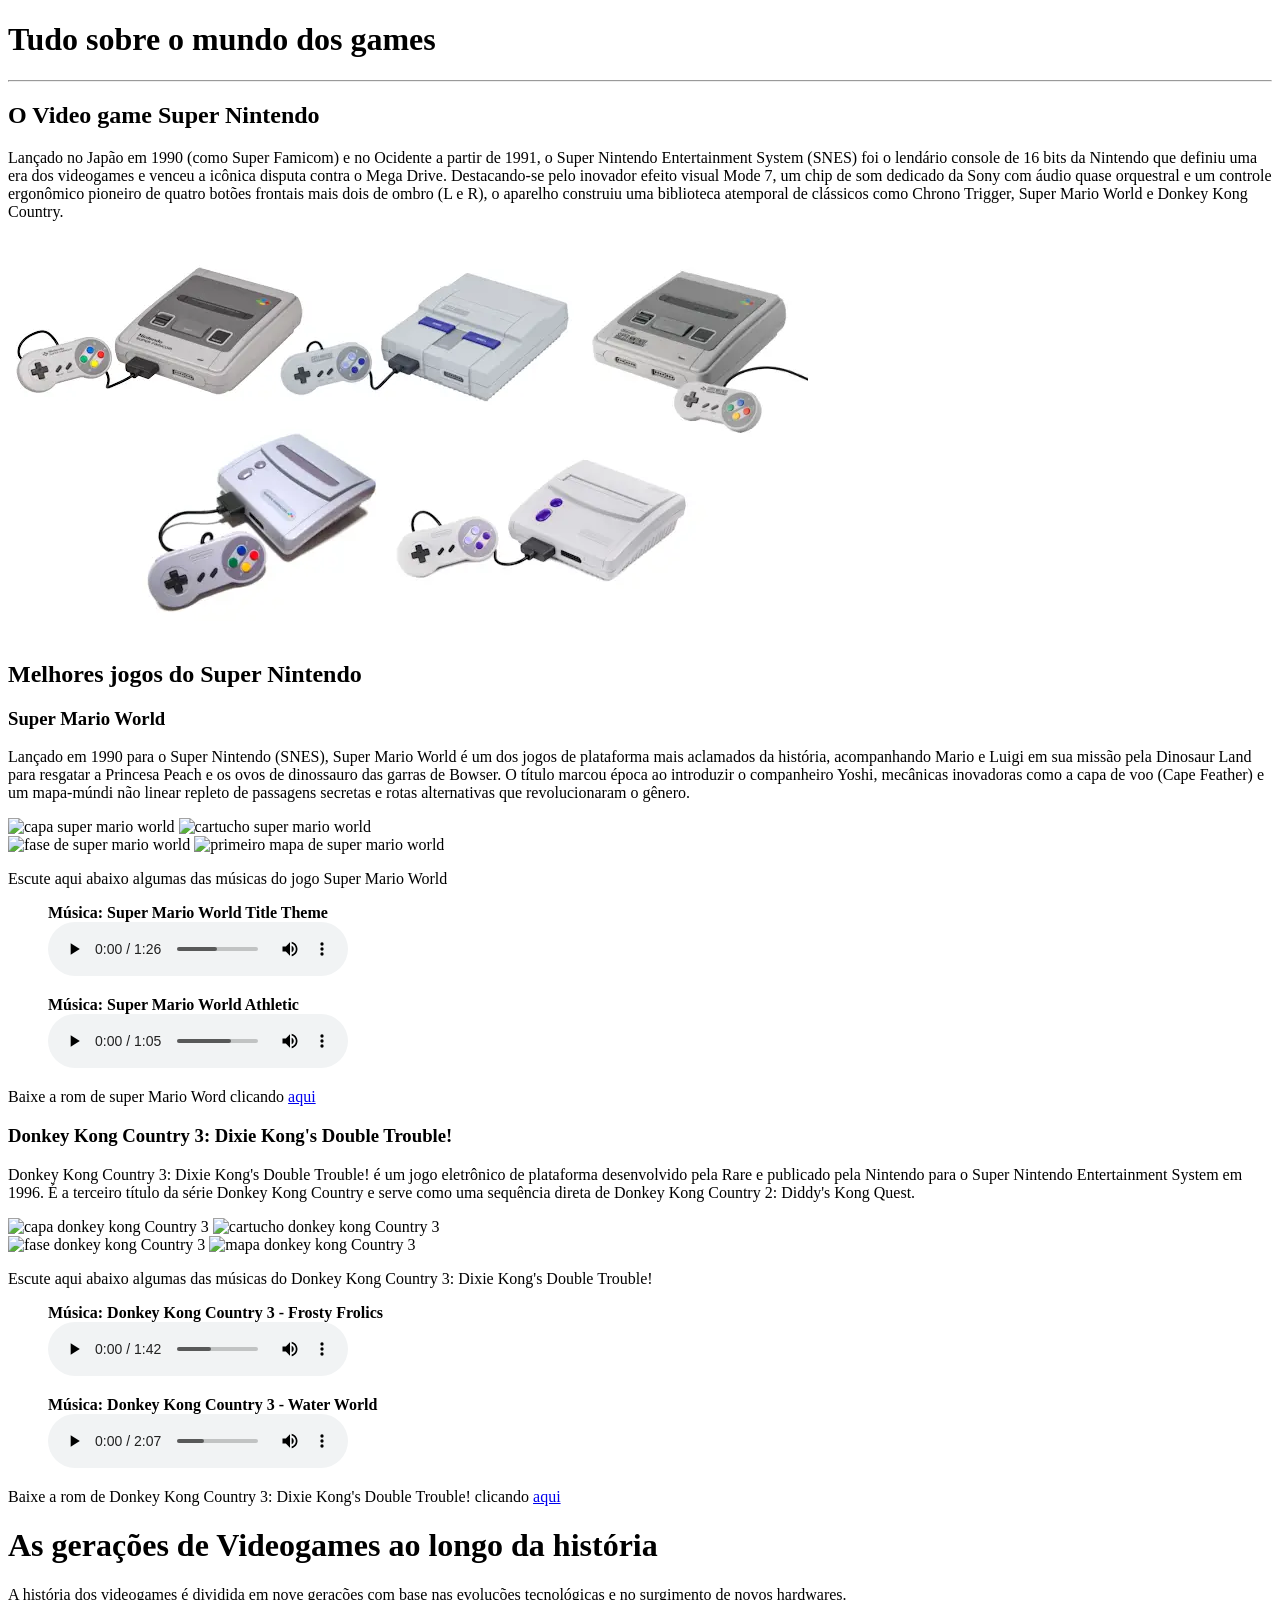
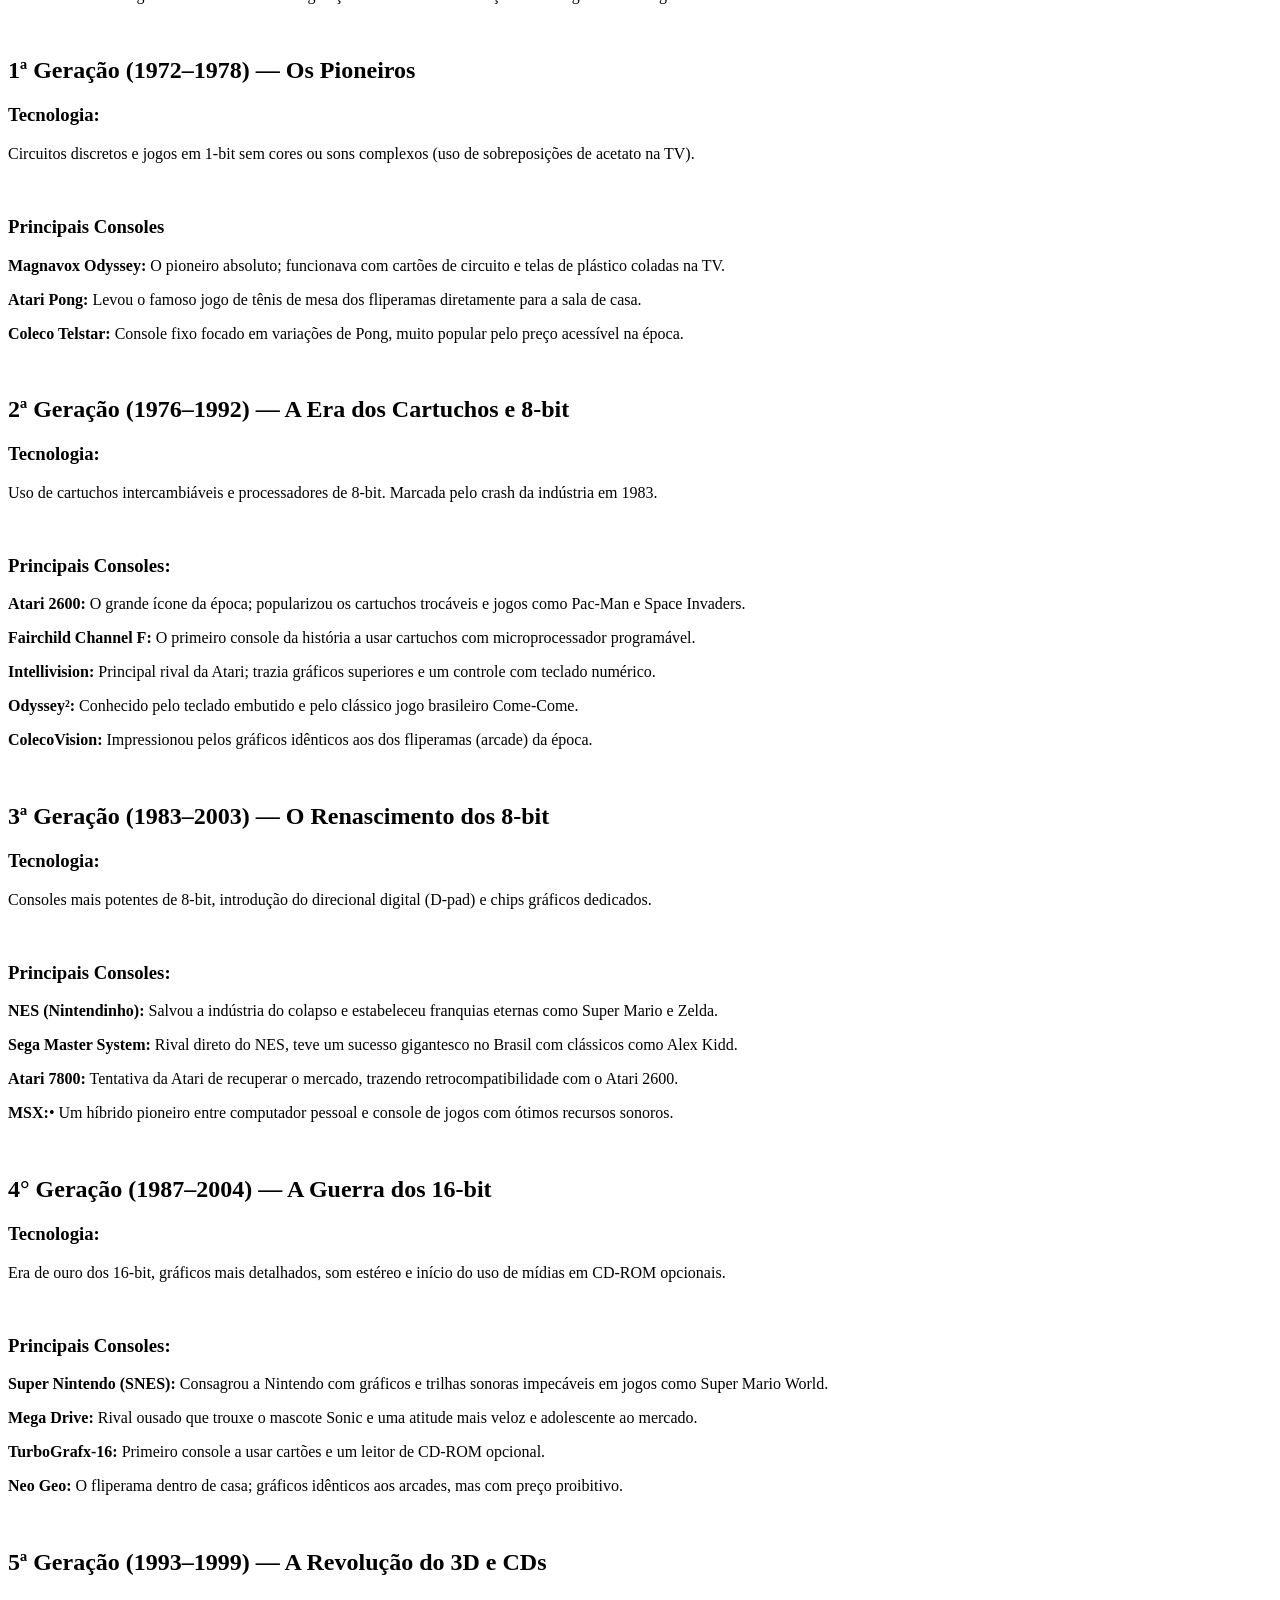
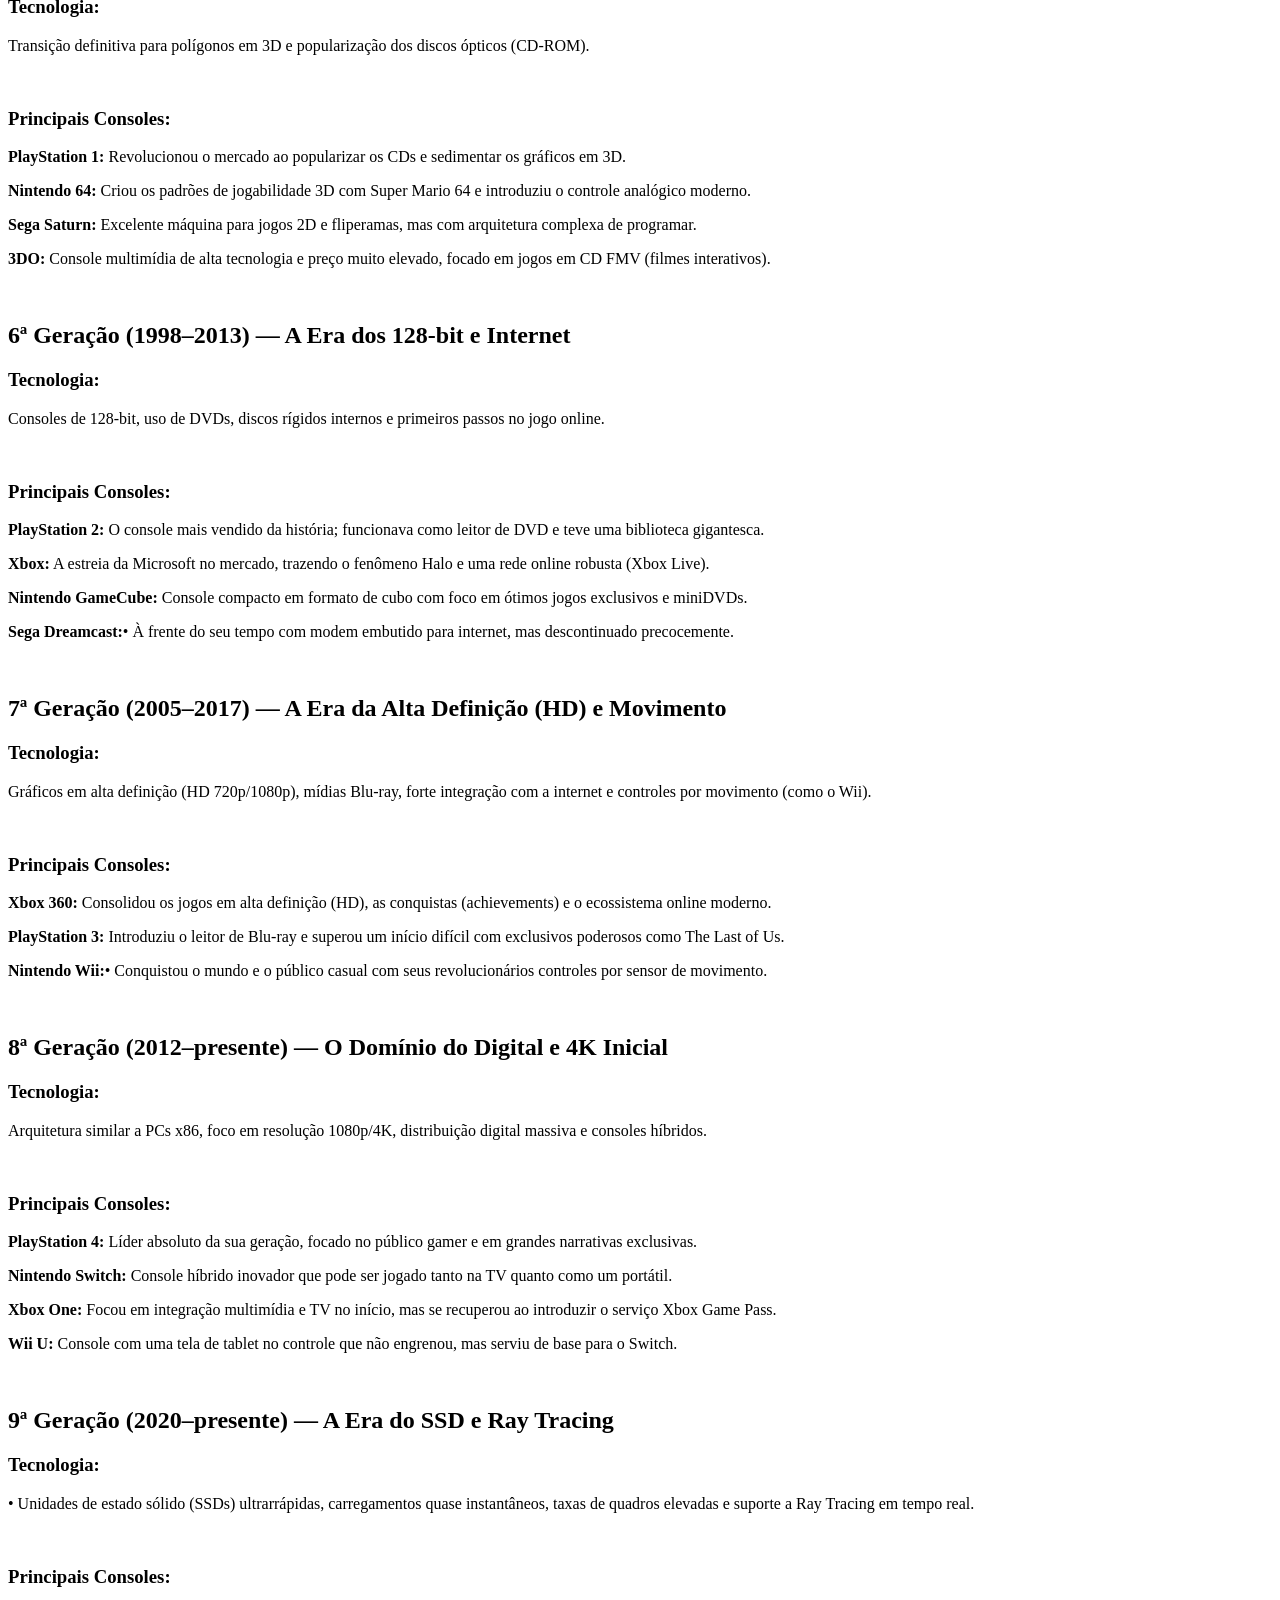
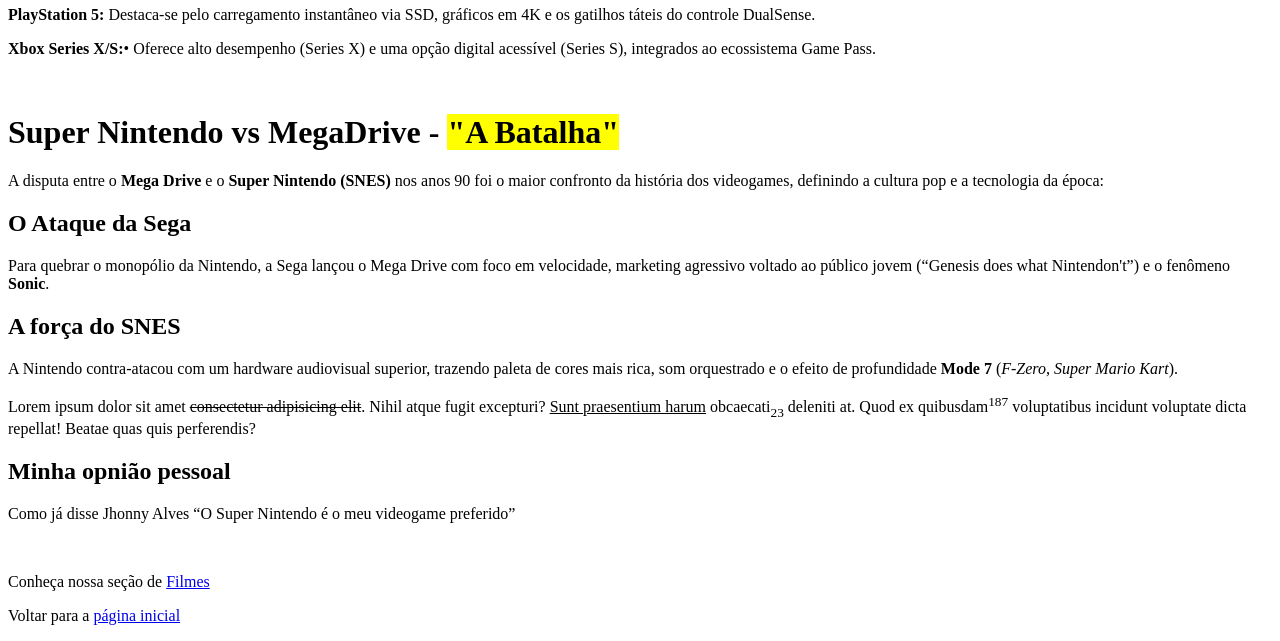
==== Jogos.html @ 0d836fa1 "Tag Audio Nessa aula nós aprendemos a utilizar a Tag audio para poder reproduzir audios usando apena" ====
<!DOCTYPE html>
<html lang="pt-br">
<head>
    <meta charset="UTF-8">
    <meta name="viewport" content="width=device-width, initial-scale=1.0">
    <title>Jogos</title>
    <link rel="shortcut icon" href="pc-favicon.png" type="image/x-icon">
</head>
<body>
    <h1>Tudo sobre o mundo dos games</h1>
    <hr>
    <h2>O Video game Super Nintendo</h2>
  <p>Lançado no Japão em 1990 (como Super Famicom) e no Ocidente a partir de 1991, o Super Nintendo Entertainment System (SNES) foi o lendário console de 16 bits da Nintendo que definiu uma era dos videogames e venceu a icônica disputa contra o Mega Drive. Destacando-se pelo inovador efeito visual Mode 7, um chip de som dedicado da Sony com áudio quase orquestral e um controle ergonômico pioneiro de quatro botões frontais mais dois de ombro (L e R), o aparelho construiu uma biblioteca atemporal de clássicos como Chrono Trigger, Super Mario World e Donkey Kong Country.</p>
  <picture>
    <source media="(min-width: 360 px)" srcset="imagens/super-nintendo-p.webp" type="image/webp">
    <source media="(max-width: 850px)" srcset="imagens/super-nintendo-m.webp" type="image/webp">
    <img src="imagens/super-nintendo-g.webp" alt="Super nintendo G">
  </picture>

  <h2>Melhores jogos do Super Nintendo</h2>
<h3>Super Mario World</h3>
<p>Lançado em 1990 para o Super Nintendo (SNES), Super Mario World é um dos jogos de plataforma mais aclamados da história, acompanhando Mario e Luigi em sua missão pela Dinosaur Land para resgatar a Princesa Peach e os ovos de dinossauro das garras de Bowser. O título marcou época ao introduzir o companheiro Yoshi, mecânicas inovadoras como a capa de voo (Cape Feather) e um mapa-múndi não linear repleto de passagens secretas e rotas alternativas que revolucionaram o gênero.</p>
<img src="imagens/capa super mario world.webp" alt="capa super mario world">  <img src="imagens/cartucho super mario word.webp" alt="cartucho super mario world"> <br> <img src="imagens/Super Mario world 1.jpg" alt="fase de super mario world">  <img src="imagens/Super Mario world 2.jpg" alt="primeiro mapa de super mario world">
<p>Escute aqui abaixo algumas das músicas do jogo Super Mario World</p>
<figure>
  <figcaption><strong>Música: Super Mario World Title Theme</strong></figcaption>
  <audio preload="metadata" autoplay controls loop>
    <source src="audios/Super-Mario-World-Title-Theme.ogg" type="audio/ogg">
    <source src="audios/Super-Mario-World-Title-Theme.mp3" type="audio/mpeg">
<p>Infelizmente seu navegador não suporta reprodução desse áudio. Baixe o arquivo de áudio clicando <a href="audios/Super-Mario-World-Title-Theme.zip" download="Super-Mario-World-Title-Theme.mp3" type="application/zip">aqui</a></p>
  </audio>
</figure>

<figure>
  <figcaption><strong>Música: Super Mario World Athletic</strong></figcaption>
  <audio preload="metadata" autoplay controls loop>
    <source src="audios/Super-Mario-World-Athletic.ogg" type="audio/ogg">
    <source src="audios/Super-Mario-World-Athletic.mp3" type="audio/mpeg">
<p>Infelizmente seu navegador não suporta reprodução desse áudio. Baixe o arquivo de áudio clicando <a href="audios/Super-Mario-World-Athletic.zip" download="Super-Mario-World-Athletic.mp3" type="application/zip">aqui</a></p>
  </audio>
</figure>

<p>Baixe a rom de super Mario Word clicando <a href="site jogos/Super Mario World.zip">aqui</a></p>
<h3>Donkey Kong Country 3: Dixie Kong's Double Trouble!</h3>
<p>Donkey Kong Country 3: Dixie Kong's Double Trouble! é um jogo eletrônico de plataforma desenvolvido pela Rare e publicado pela Nintendo para o Super Nintendo Entertainment System em 1996. É a terceiro título da série Donkey Kong Country e serve como uma sequência direta de Donkey Kong Country 2: Diddy's Kong Quest.</p>
<img src="imagens/Donkey_Kong_Country_3_capa.png" alt="capa donkey kong Country 3"> <img src="imagens/cartucho donkey kong country 3.webp" alt="cartucho donkey kong Country 3"> <br> <img src="imagens/donkey kong country3 - 1.png" alt="fase donkey kong Country 3"> <img src="imagens/mapa donkey kong country 3.png" alt="mapa donkey kong Country 3">

<p>Escute aqui abaixo algumas das músicas do Donkey Kong Country 3: Dixie Kong's Double Trouble!</p>

<figure>
  <figcaption><strong>Música: Donkey Kong Country 3 - Frosty Frolics</strong></figcaption>
  <audio preload="metadata" autoplay controls loop >
  <source src="audios/Donkey-Kong-Country-3-Frosty Frolics.ogg" type="audio/ogg">
  <source src="audios/Donkey-Kong-Country-3-Frosty Frolics.mp3" type="audio/mpeg">
  <p>Infelizmente seu navegador não suporta reprodução desse áudio. Baixe o arquivo de áudio clicando <a href="audios/Donkey-Kong-Country-3-Frosty Frolics.zip" download="Donkey-Kong-Country-3-Frosty Frolics.mp3" type="application/zip">aqui</a></p>
  </audio>
</figure>

<figure>
  <figcaption><strong>Música: Donkey Kong Country 3 - Water World</strong></figcaption>
  <audio preload="metadata" autoplay controls loop >
  <source src="audios/Donkey-Kong-Country-3-Water-World.ogg" type="audio/ogg">
  <source src="audios/Donkey-Kong-Country-3-Water-World.mp3" type="audio/mpeg">
  <p>Infelizmente seu navegador não suporta reprodução desse áudio. Baixe o arquivo de áudio clicando <a href="audios/Donkey-Kong-Country-3-Water-World.zip" download="Donkey-Kong-Country-3-Water-World.mp3" type="application/zip">aqui</a></p>
</audio>
</figure>

<p>Baixe a rom de Donkey Kong Country 3: Dixie Kong's Double Trouble! clicando <a href="site jogos/Donkey Kong Country 3 - Dixie Kong's Double Trouble.zip" download="Donkey-Kong-Country-3-:-Dixie-Kong's-Double-Trouble!" type="application/zip">aqui</a> </p>

<h1>As gerações de Videogames ao longo da história</h1>
<p>A história dos videogames é dividida em nove gerações com base nas evoluções tecnológicas e no surgimento de novos hardwares.</p>
<br>
<h2>1ª Geração (1972–1978) — Os Pioneiros</h2>
<h3>Tecnologia:</h3>
<p>Circuitos discretos e jogos em 1-bit sem cores ou sons complexos (uso de sobreposições de acetato na TV).</p>
<br>
<h3>Principais Consoles</h3>
<p> <strong>Magnavox Odyssey:</strong> O pioneiro absoluto; funcionava com cartões de circuito e telas de plástico coladas na TV.</p>
<p><strong>Atari Pong:</strong> Levou o famoso jogo de tênis de mesa dos fliperamas diretamente para a sala de casa.</p>
<p> <strong>Coleco Telstar:</strong>  Console fixo focado em variações de Pong, muito popular pelo preço acessível na época.</p>
<br>
  <h2>2ª Geração (1976–1992) — A Era dos Cartuchos e 8-bit</h2>
  <h3>Tecnologia:</h3>
<p> Uso de cartuchos intercambiáveis e processadores de 8-bit. Marcada pelo crash da indústria em 1983.</p>
<br>
<h3>Principais Consoles:</h3>
<p><strong>Atari 2600:</strong> O grande ícone da época; popularizou os cartuchos trocáveis e jogos como Pac-Man e Space Invaders.</p>
<p><strong>Fairchild Channel F:</strong> O primeiro console da história a usar cartuchos com microprocessador programável.</p>
<p><strong>Intellivision:</strong> Principal rival da Atari; trazia gráficos superiores e um controle com teclado numérico.</p>
<p><strong>Odyssey²:</strong> Conhecido pelo teclado embutido e pelo clássico jogo brasileiro Come-Come.</p>
<p><strong>ColecoVision:</strong> Impressionou pelos gráficos idênticos aos dos fliperamas (arcade) da época.
</p>

<br>
<h2>3ª Geração (1983–2003) — O Renascimento dos 8-bit</h2>
<h3>Tecnologia:</h3>
<p>Consoles mais potentes de 8-bit, introdução do direcional digital (D-pad) e chips gráficos dedicados.</p>
<br>
<h3>Principais Consoles:</h3>
<p><strong>NES (Nintendinho):</strong> Salvou a indústria do colapso e estabeleceu franquias eternas como Super Mario e Zelda.</p>
<p><strong>Sega Master System:</strong> Rival direto do NES, teve um sucesso gigantesco no Brasil com clássicos como Alex Kidd.</p>
<p><strong>Atari 7800:</strong> Tentativa da Atari de recuperar o mercado, trazendo retrocompatibilidade com o Atari 2600.</p>
<p><strong>MSX:</strong>•  Um híbrido pioneiro entre computador pessoal e console de jogos com ótimos recursos sonoros.
</p>

<br>
<h2>4° Geração (1987–2004) — A Guerra dos 16-bit</h2>
<h3>Tecnologia:</h3>
<p>Era de ouro dos 16-bit, gráficos mais detalhados, som estéreo e início do uso de mídias em CD-ROM opcionais.</p>
<br>
<h3>Principais Consoles:</h3>
<p><strong>Super Nintendo (SNES):</strong> Consagrou a Nintendo com gráficos e trilhas sonoras impecáveis em jogos como Super Mario World.</p>
<p><strong>Mega Drive:</strong> Rival ousado que trouxe o mascote Sonic e uma atitude mais veloz e adolescente ao mercado.</p>
<p><strong>TurboGrafx-16:</strong> Primeiro console a usar cartões e um leitor de CD-ROM opcional.</p>
<p><strong>Neo Geo:</strong> O fliperama dentro de casa; gráficos idênticos aos arcades, mas com preço proibitivo.</p>

<br>
<h2>5ª Geração (1993–1999) — A Revolução do 3D e CDs</h2>
<h3>Tecnologia:</h3>
<p> Transição definitiva para polígonos em 3D e popularização dos discos ópticos (CD-ROM).</p>
<br>
<h3>Principais Consoles:</h3>
<p><strong>PlayStation 1:</strong> Revolucionou o mercado ao popularizar os CDs e sedimentar os gráficos em 3D.</p>
<p><strong>Nintendo 64:</strong> Criou os padrões de jogabilidade 3D com Super Mario 64 e introduziu o controle analógico moderno.</p>
<p><strong>Sega Saturn:</strong> Excelente máquina para jogos 2D e fliperamas, mas com arquitetura complexa de programar.</p>
<p><strong>3DO:</strong> Console multimídia de alta tecnologia e preço muito elevado, focado em jogos em CD FMV (filmes interativos).</p>

<br>
<h2>6ª Geração (1998–2013) — A Era dos 128-bit e Internet</h2>
<h3>Tecnologia:</h3>
<p>Consoles de 128-bit, uso de DVDs, discos rígidos internos e primeiros passos no jogo online.</p>
<br>
<h3>Principais Consoles:</h3>
<p><strong>PlayStation 2:</strong> O console mais vendido da história; funcionava como leitor de DVD e teve uma biblioteca gigantesca.</p>
<p><strong>Xbox:</strong> A estreia da Microsoft no mercado, trazendo o fenômeno Halo e uma rede online robusta (Xbox Live).</p>
<p><strong>Nintendo GameCube:</strong> Console compacto em formato de cubo com foco em ótimos jogos exclusivos e miniDVDs.</p>
<p><strong>Sega Dreamcast:</strong>•  À frente do seu tempo com modem embutido para internet, mas descontinuado precocemente.
</p>

<br>
<h2>7ª Geração (2005–2017) — A Era da Alta Definição (HD) e Movimento</h2>
<h3>Tecnologia:</h3>
<p> Gráficos em alta definição (HD 720p/1080p), mídias Blu-ray, forte integração com a internet e controles por movimento (como o Wii).</p>
<br>
<h3>Principais Consoles:</h3>
<p><strong>Xbox 360:</strong> Consolidou os jogos em alta definição (HD), as conquistas (achievements) e o ecossistema online moderno.</p>
<p><strong>PlayStation 3:</strong> Introduziu o leitor de Blu-ray e superou um início difícil com exclusivos poderosos como The Last of Us.</p>
<p><strong>Nintendo Wii:</strong>•  Conquistou o mundo e o público casual com seus revolucionários controles por sensor de movimento.
</p>

<br>
<h2>8ª Geração (2012–presente) — O Domínio do Digital e 4K Inicial</h2>
<h3>Tecnologia:</h3>
<p>Arquitetura similar a PCs x86, foco em resolução 1080p/4K, distribuição digital massiva e consoles híbridos.</p>
<br>
<h3>Principais Consoles:</h3>
<p><strong>PlayStation 4:</strong> Líder absoluto da sua geração, focado no público gamer e em grandes narrativas exclusivas.</p>
<p><strong>Nintendo Switch:</strong> Console híbrido inovador que pode ser jogado tanto na TV quanto como um portátil.</p>
<p><strong>Xbox One:</strong> Focou em integração multimídia e TV no início, mas se recuperou ao introduzir o serviço Xbox Game Pass.</p>
<p><strong>Wii U:</strong> Console com uma tela de tablet no controle que não engrenou, mas serviu de base para o Switch.</p>

<br>
<h2>9ª Geração (2020–presente) — A Era do SSD e Ray Tracing</h2>
<h3>Tecnologia:</h3>
<p>• Unidades de estado sólido (SSDs) ultrarrápidas, carregamentos quase instantâneos, taxas de quadros elevadas e suporte a Ray Tracing em tempo real.</p><br>
<h3>Principais Consoles:</h3>
<p><strong>PlayStation 5:</strong> Destaca-se pelo carregamento instantâneo via SSD, gráficos em 4K e os gatilhos táteis do controle DualSense.</p>
<p><strong>Xbox Series X/S:</strong>•  Oferece alto desempenho (Series X) e uma opção digital acessível (Series S), integrados ao ecossistema Game Pass.
</p>
<br>
<h1>Super Nintendo vs MegaDrive - <MARK>"A Batalha"</MARK></h1>
<p>A disputa entre o <strong>Mega Drive</strong> e o <strong>Super Nintendo (SNES)</strong> nos anos 90 foi o maior confronto da história dos videogames, definindo a cultura pop e a tecnologia da época:</p>
<h2>O Ataque da Sega</h2>
<p>Para quebrar o monopólio da Nintendo, a Sega lançou o Mega Drive com foco em velocidade, marketing agressivo voltado ao público jovem (<q>Genesis does what Nintendon't</q>) e o fenômeno <strong>Sonic</strong>.</p>
<h2>A força do SNES</h2>
<P>A Nintendo contra-atacou com um hardware audiovisual superior, trazendo paleta de cores mais rica, som orquestrado e o efeito de profundidade <STRONG>Mode 7</STRONG> (<I>F-Zero, Super Mario Kart</I>).</P>
<P>Lorem ipsum dolor sit amet <DEL>consectetur adipisicing elit</DEL>. Nihil atque fugit excepturi? <INS>Sunt praesentium harum</INS> obcaecati<SUB>23</SUB> deleniti at. Quod ex quibusdam<SUP>187</SUP> voluptatibus incidunt voluptate dicta repellat! Beatae quas quis perferendis?</P>
<H2>Minha opnião pessoal</H2>
<p>Como já disse Jhonny Alves <q>O Super Nintendo é o meu videogame preferido</q></p>
<br>
<p>Conheça nossa seção de <a href="site filmes/Filmes.html">Filmes</a></p>
<p>Voltar para a <a href="index.html">página inicial</a></p>
</body>
</html>
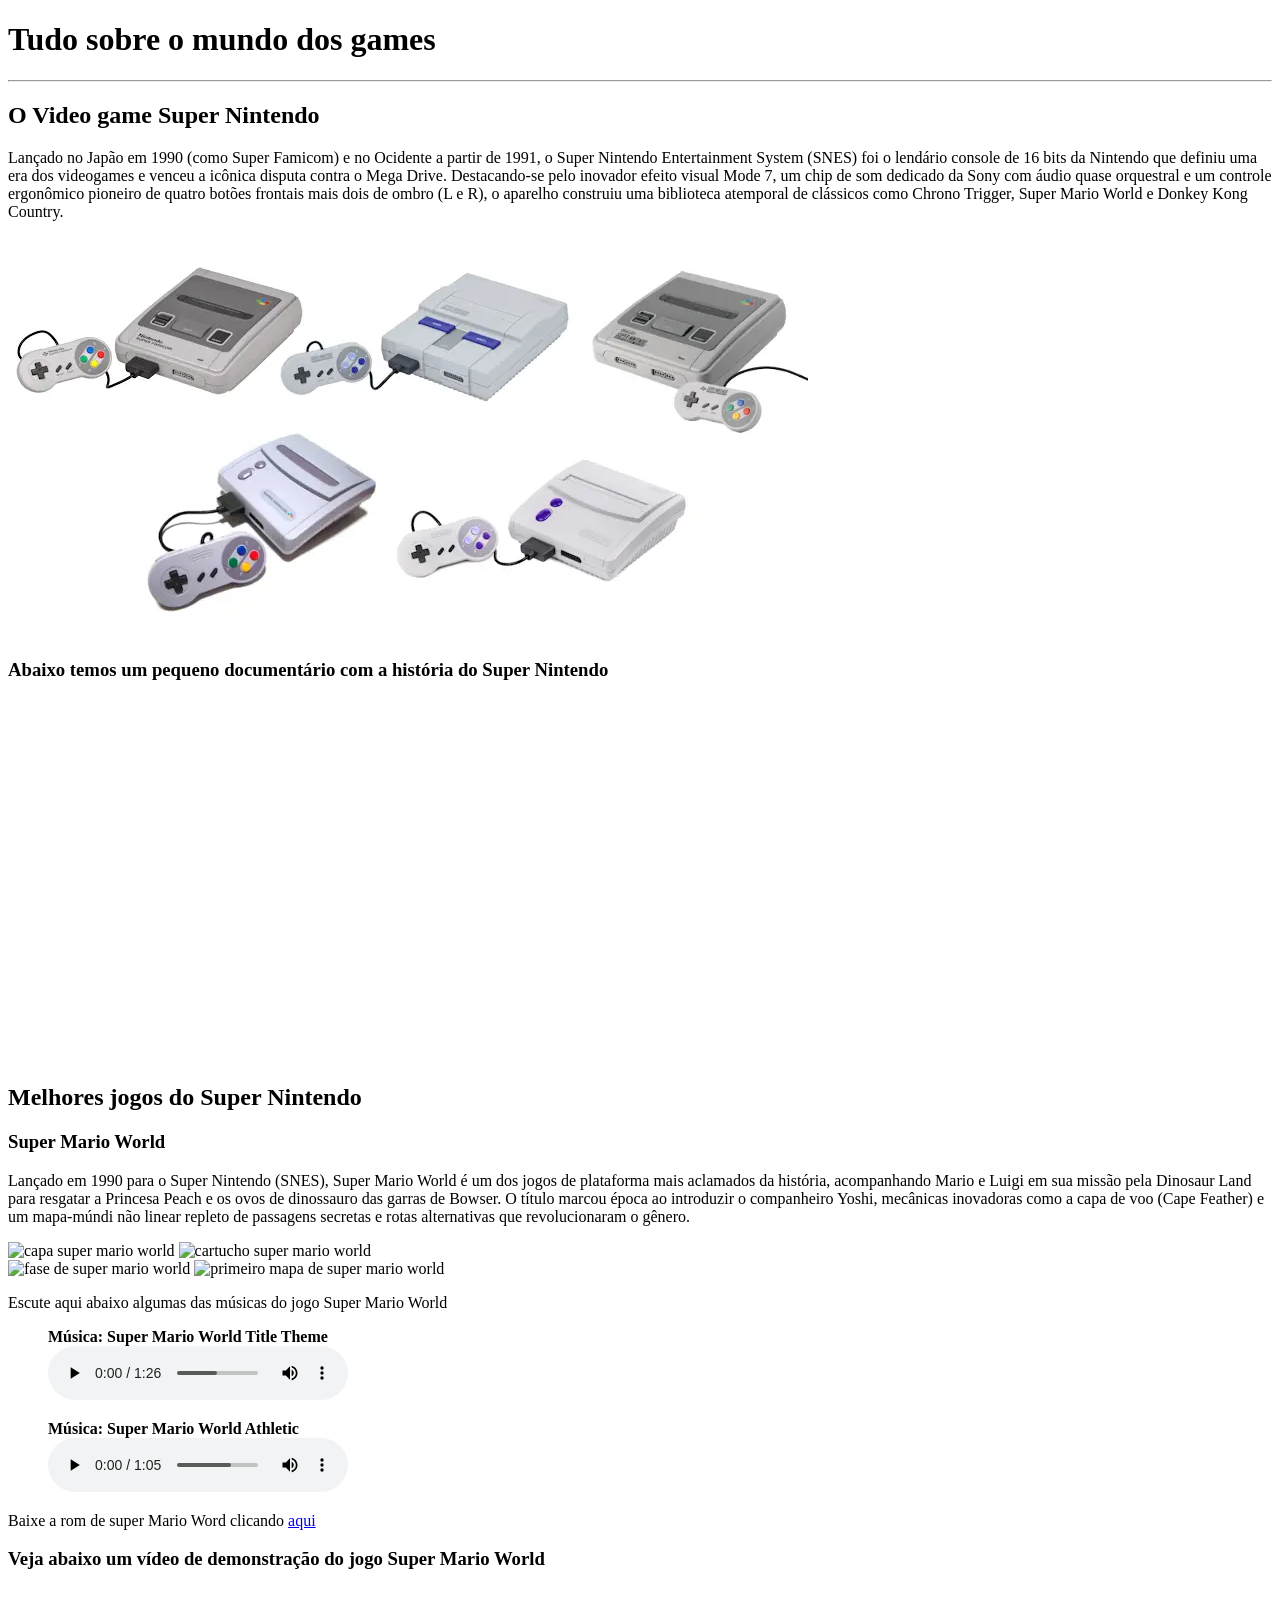
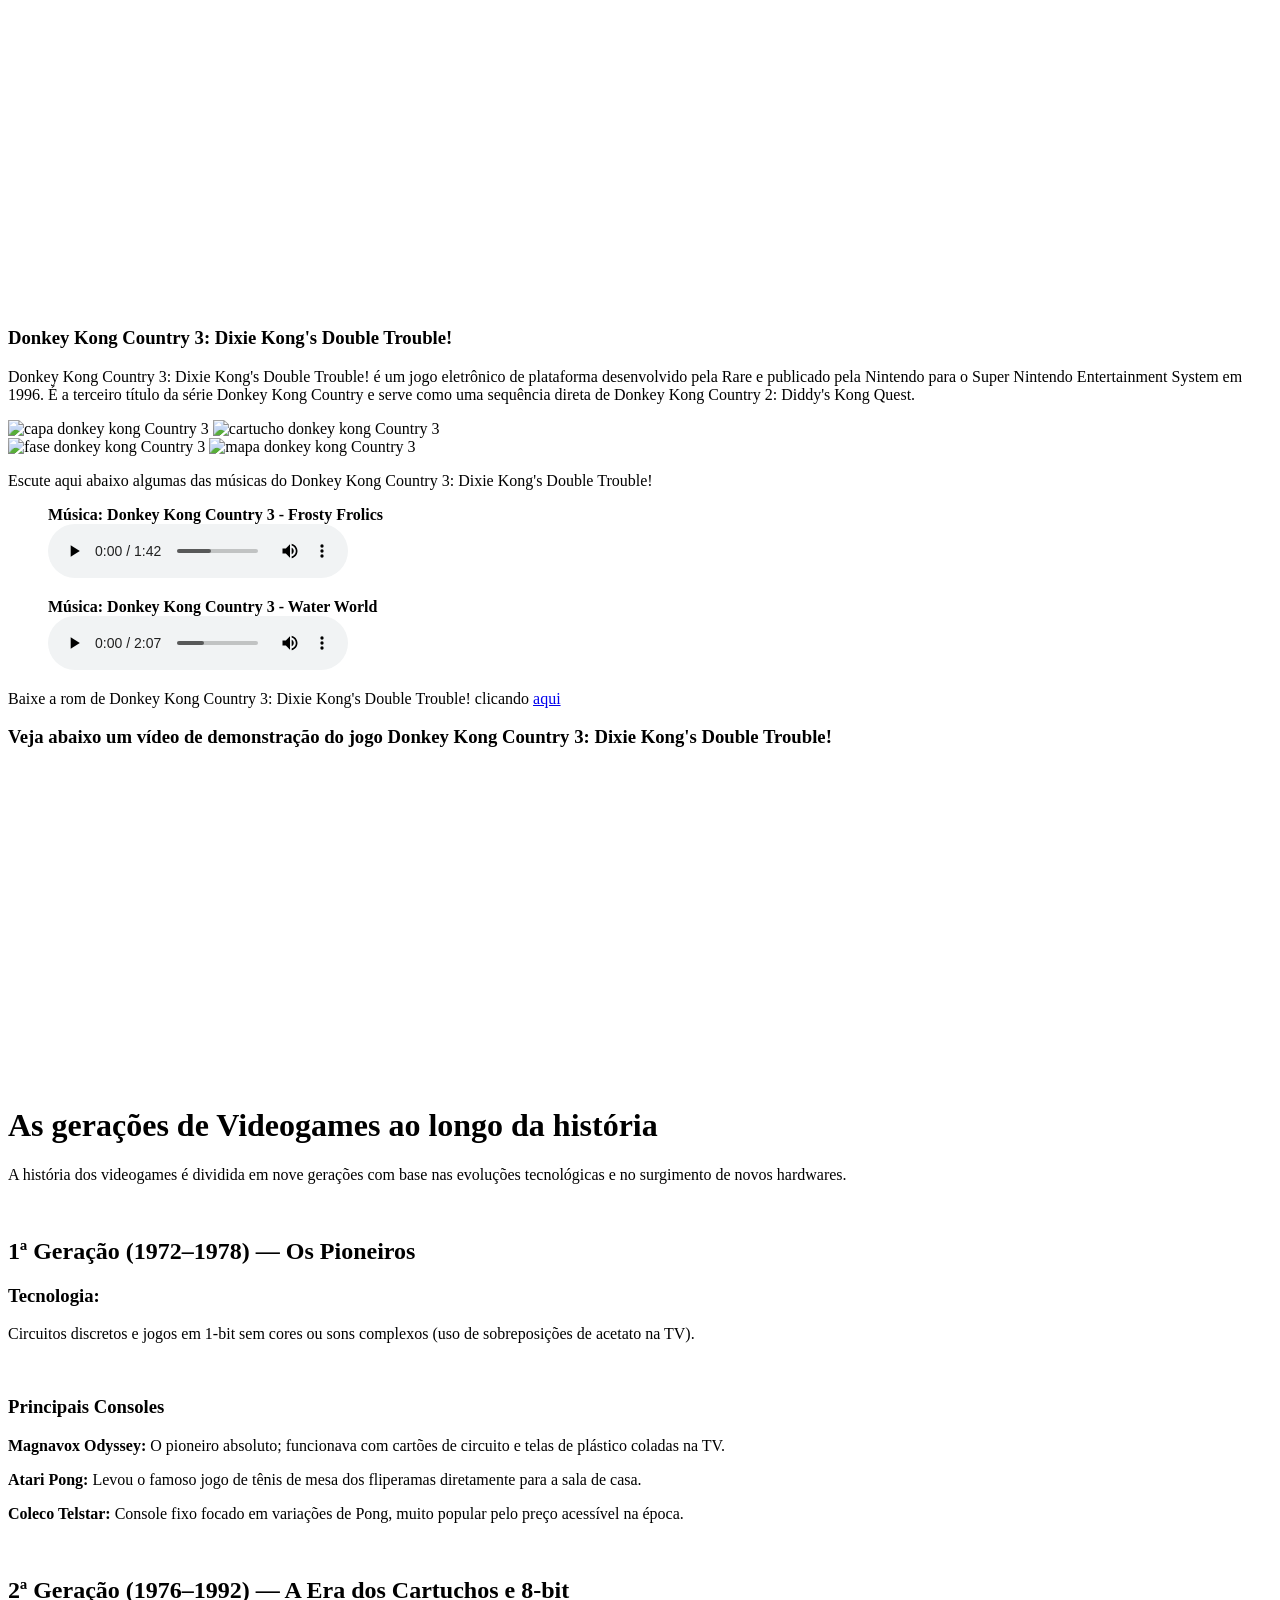
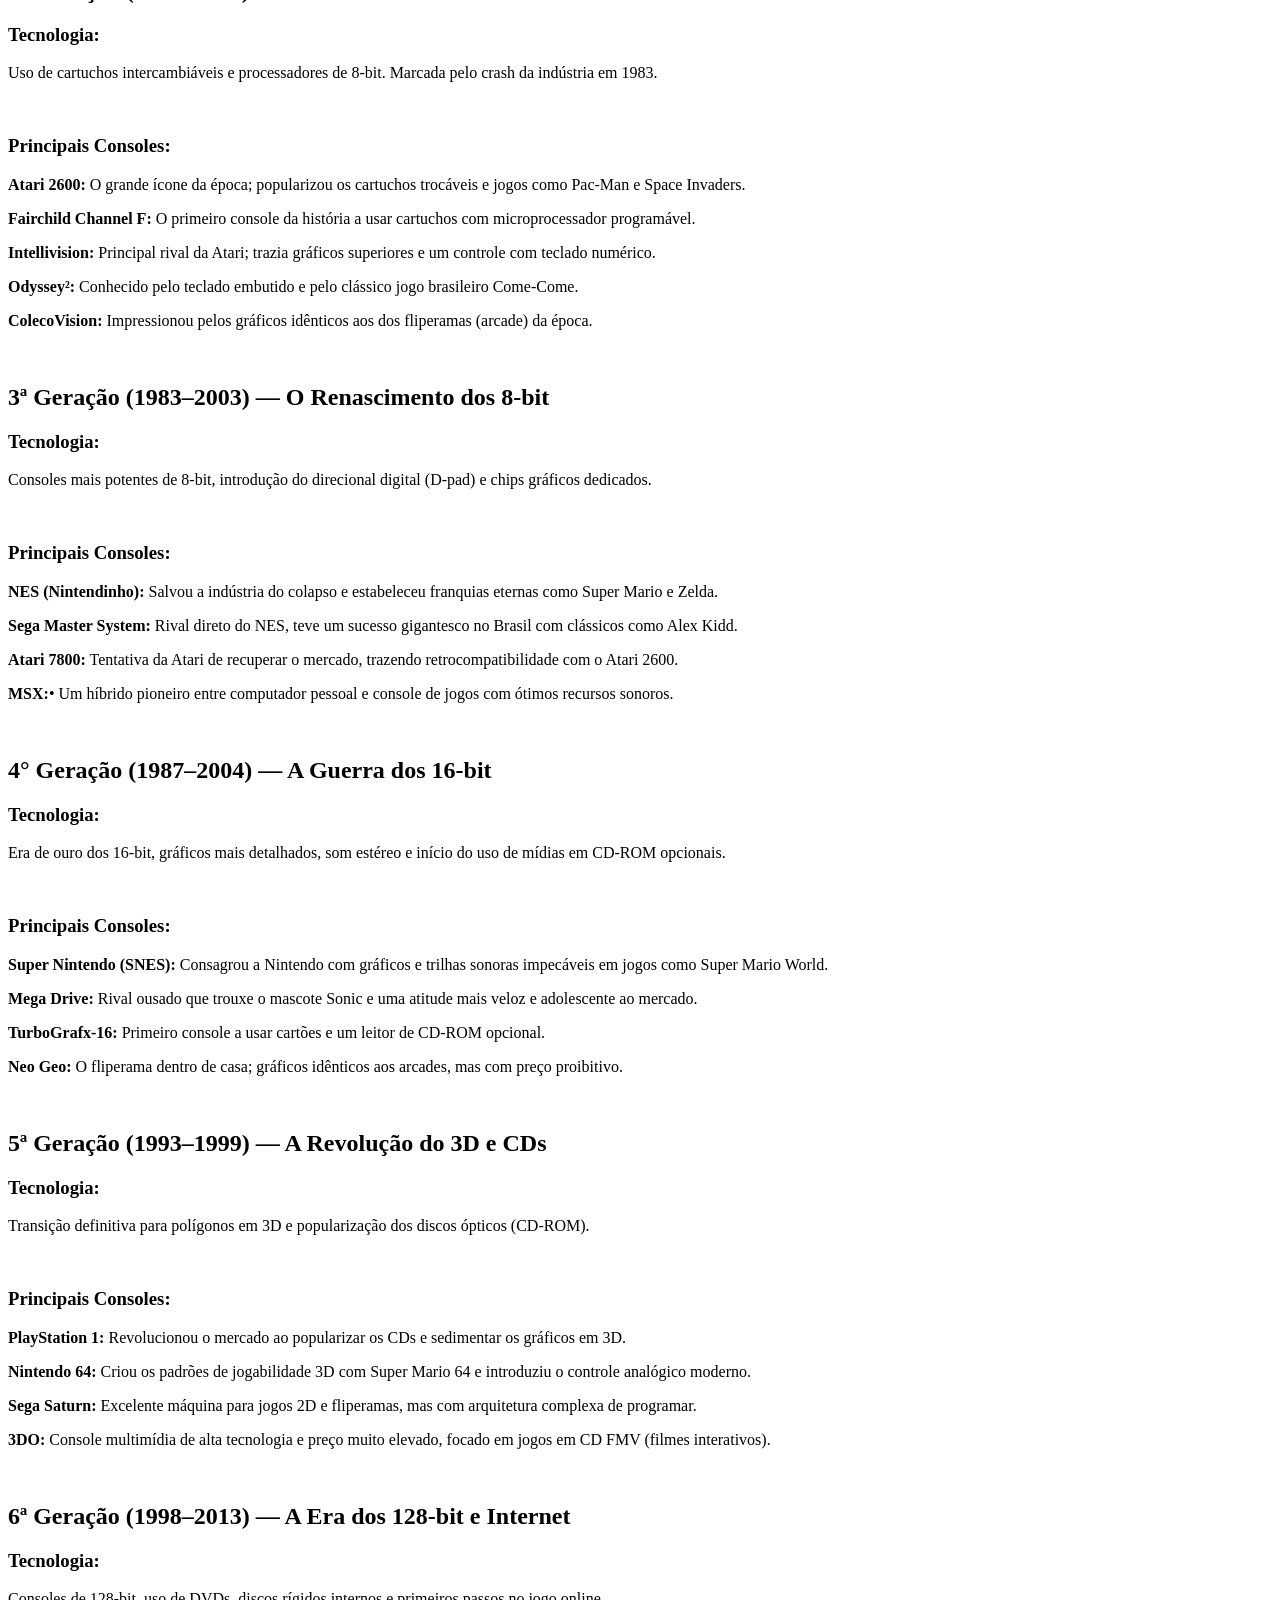
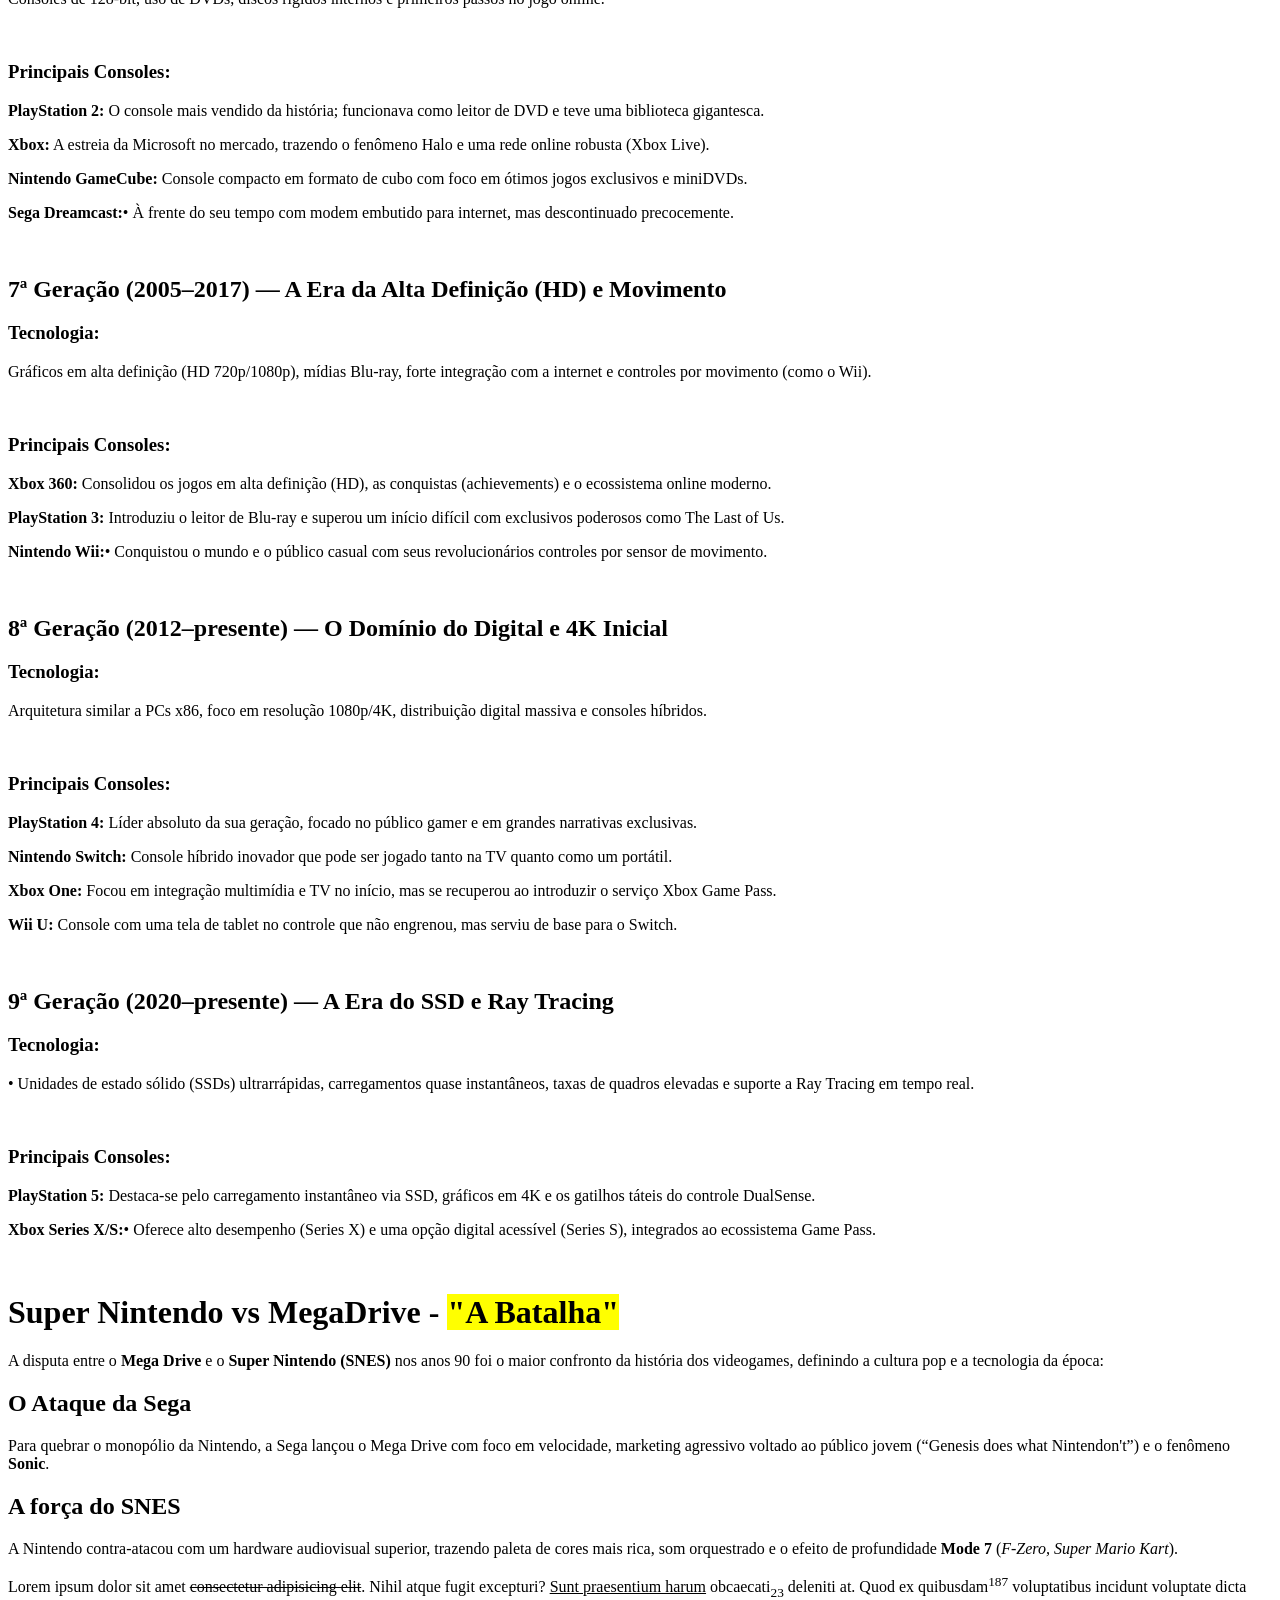
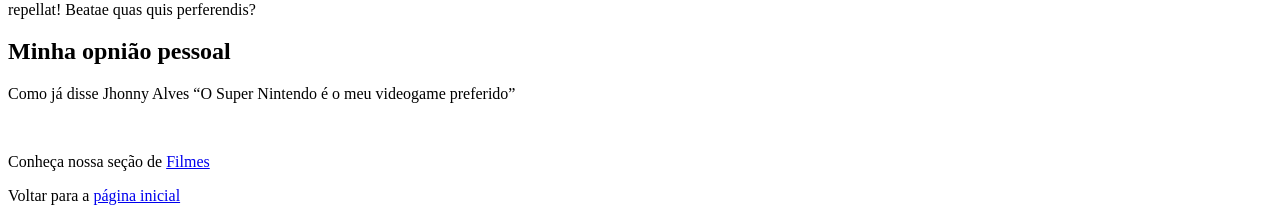
==== commit 329e3bcd: "adicionando videos no nosso site Nessa aula nós adicionamos vídeos em nosso site, fizemos isso de 3 " ====
--- a/Jogos.html
+++ b/Jogos.html
@@ -16,6 +16,8 @@
     <source media="(max-width: 850px)" srcset="imagens/super-nintendo-m.webp" type="image/webp">
     <img src="imagens/super-nintendo-g.webp" alt="Super nintendo G">
   </picture>
+  <h3>Abaixo temos um pequeno documentário com a história do Super Nintendo</h3>
+  <iframe title="vimeo-player" src="https://player.vimeo.com/video/589520362?h=af48148ea2" width="640" height="360" frameborder="0" referrerpolicy="strict-origin-when-cross-origin" allow="autoplay; fullscreen; picture-in-picture; clipboard-write; encrypted-media; web-share"   allowfullscreen></iframe>
 
   <h2>Melhores jogos do Super Nintendo</h2>
 <h3>Super Mario World</h3>
@@ -24,7 +26,7 @@
 <p>Escute aqui abaixo algumas das músicas do jogo Super Mario World</p>
 <figure>
   <figcaption><strong>Música: Super Mario World Title Theme</strong></figcaption>
-  <audio preload="metadata" autoplay controls loop>
+  <audio preload="metadata" controls loop>
     <source src="audios/Super-Mario-World-Title-Theme.ogg" type="audio/ogg">
     <source src="audios/Super-Mario-World-Title-Theme.mp3" type="audio/mpeg">
 <p>Infelizmente seu navegador não suporta reprodução desse áudio. Baixe o arquivo de áudio clicando <a href="audios/Super-Mario-World-Title-Theme.zip" download="Super-Mario-World-Title-Theme.mp3" type="application/zip">aqui</a></p>
@@ -33,7 +35,7 @@
 
 <figure>
   <figcaption><strong>Música: Super Mario World Athletic</strong></figcaption>
-  <audio preload="metadata" autoplay controls loop>
+  <audio preload="metadata" controls loop>
     <source src="audios/Super-Mario-World-Athletic.ogg" type="audio/ogg">
     <source src="audios/Super-Mario-World-Athletic.mp3" type="audio/mpeg">
 <p>Infelizmente seu navegador não suporta reprodução desse áudio. Baixe o arquivo de áudio clicando <a href="audios/Super-Mario-World-Athletic.zip" download="Super-Mario-World-Athletic.mp3" type="application/zip">aqui</a></p>
@@ -41,6 +43,10 @@
 </figure>
 
 <p>Baixe a rom de super Mario Word clicando <a href="site jogos/Super Mario World.zip">aqui</a></p>
+<h3>Veja abaixo um vídeo de demonstração do jogo Super Mario World</h3>
+
+<iframe width="560" height="315" src="https://www.youtube.com/embed/Vxg5eOPmzHI?si=D__7NCGWqRuaHhAO" title="YouTube video player" frameborder="0" allow="accelerometer; autoplay; clipboard-write; encrypted-media; gyroscope; picture-in-picture; web-share" referrerpolicy="strict-origin-when-cross-origin" allowfullscreen></iframe>
+
 <h3>Donkey Kong Country 3: Dixie Kong's Double Trouble!</h3>
 <p>Donkey Kong Country 3: Dixie Kong's Double Trouble! é um jogo eletrônico de plataforma desenvolvido pela Rare e publicado pela Nintendo para o Super Nintendo Entertainment System em 1996. É a terceiro título da série Donkey Kong Country e serve como uma sequência direta de Donkey Kong Country 2: Diddy's Kong Quest.</p>
 <img src="imagens/Donkey_Kong_Country_3_capa.png" alt="capa donkey kong Country 3"> <img src="imagens/cartucho donkey kong country 3.webp" alt="cartucho donkey kong Country 3"> <br> <img src="imagens/donkey kong country3 - 1.png" alt="fase donkey kong Country 3"> <img src="imagens/mapa donkey kong country 3.png" alt="mapa donkey kong Country 3">
@@ -49,7 +55,7 @@
 
 <figure>
   <figcaption><strong>Música: Donkey Kong Country 3 - Frosty Frolics</strong></figcaption>
-  <audio preload="metadata" autoplay controls loop >
+  <audio preload="metadata"  controls loop >
   <source src="audios/Donkey-Kong-Country-3-Frosty Frolics.ogg" type="audio/ogg">
   <source src="audios/Donkey-Kong-Country-3-Frosty Frolics.mp3" type="audio/mpeg">
   <p>Infelizmente seu navegador não suporta reprodução desse áudio. Baixe o arquivo de áudio clicando <a href="audios/Donkey-Kong-Country-3-Frosty Frolics.zip" download="Donkey-Kong-Country-3-Frosty Frolics.mp3" type="application/zip">aqui</a></p>
@@ -58,7 +64,7 @@
 
 <figure>
   <figcaption><strong>Música: Donkey Kong Country 3 - Water World</strong></figcaption>
-  <audio preload="metadata" autoplay controls loop >
+  <audio preload="metadata"  controls loop >
   <source src="audios/Donkey-Kong-Country-3-Water-World.ogg" type="audio/ogg">
   <source src="audios/Donkey-Kong-Country-3-Water-World.mp3" type="audio/mpeg">
   <p>Infelizmente seu navegador não suporta reprodução desse áudio. Baixe o arquivo de áudio clicando <a href="audios/Donkey-Kong-Country-3-Water-World.zip" download="Donkey-Kong-Country-3-Water-World.mp3" type="application/zip">aqui</a></p>
@@ -66,6 +72,9 @@
 </figure>
 
 <p>Baixe a rom de Donkey Kong Country 3: Dixie Kong's Double Trouble! clicando <a href="site jogos/Donkey Kong Country 3 - Dixie Kong's Double Trouble.zip" download="Donkey-Kong-Country-3-:-Dixie-Kong's-Double-Trouble!" type="application/zip">aqui</a> </p>
+
+<h3>Veja abaixo um vídeo de demonstração do jogo Donkey Kong Country 3: Dixie Kong's Double Trouble!</h3>
+<iframe width="560" height="315" src="https://www.youtube.com/embed/dT3-qdoVihY?si=ZLsNlOHuJ9klpcVc" title="YouTube video player" frameborder="0" allow="accelerometer; autoplay; clipboard-write; encrypted-media; gyroscope; picture-in-picture; web-share" referrerpolicy="strict-origin-when-cross-origin" allowfullscreen></iframe>
 
 <h1>As gerações de Videogames ao longo da história</h1>
 <p>A história dos videogames é dividida em nove gerações com base nas evoluções tecnológicas e no surgimento de novos hardwares.</p>
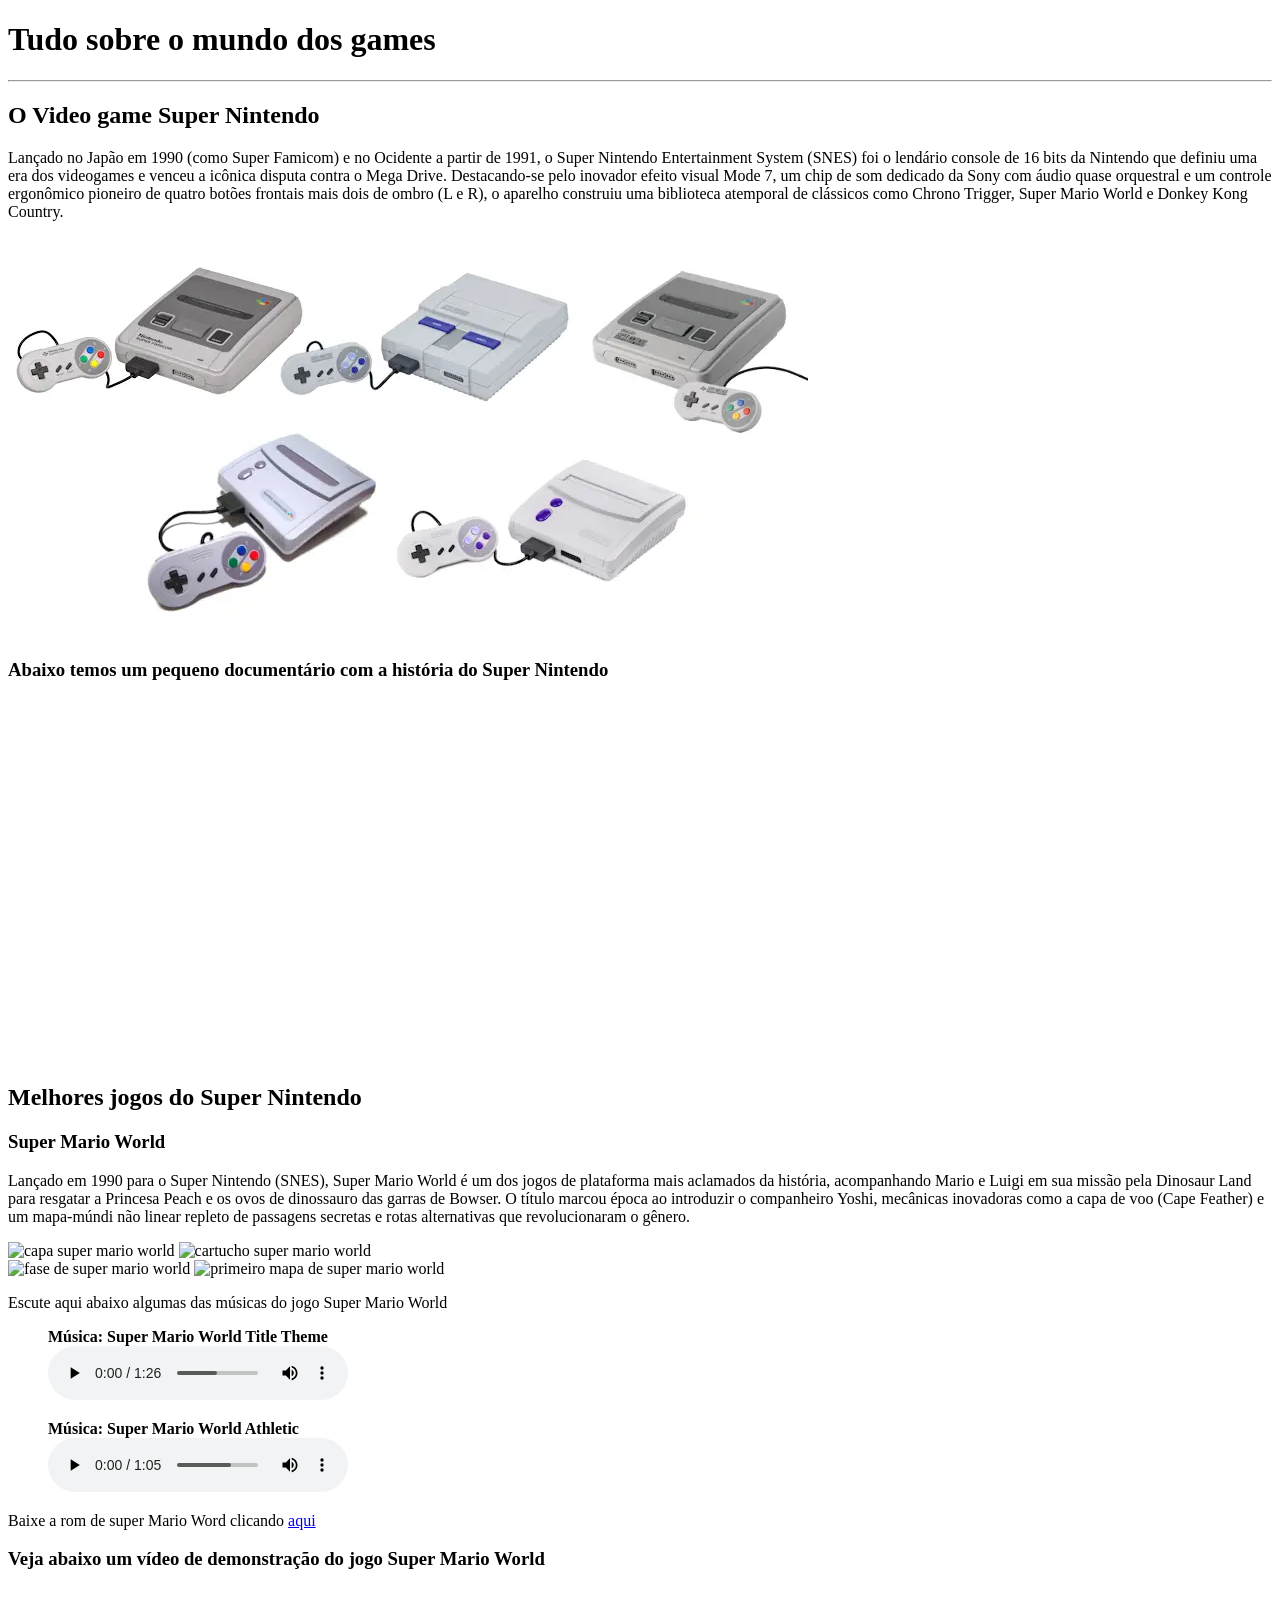
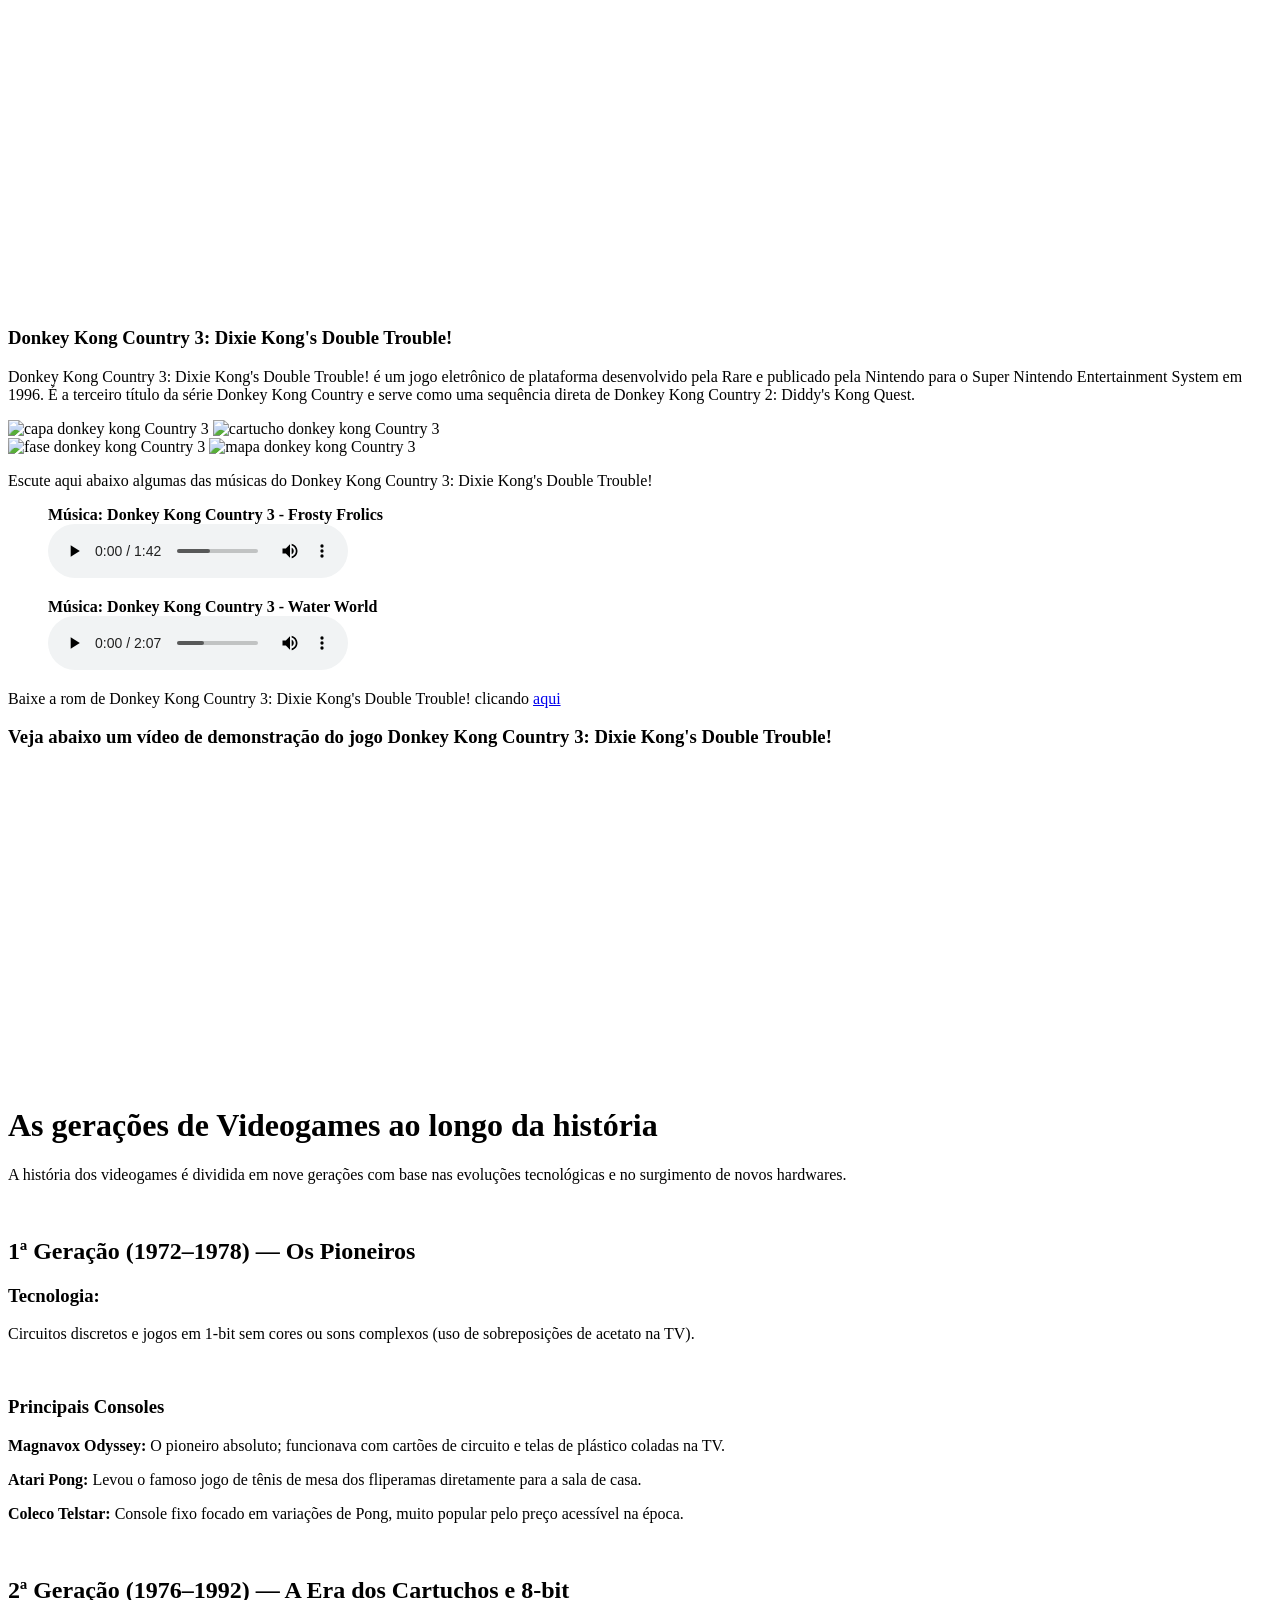
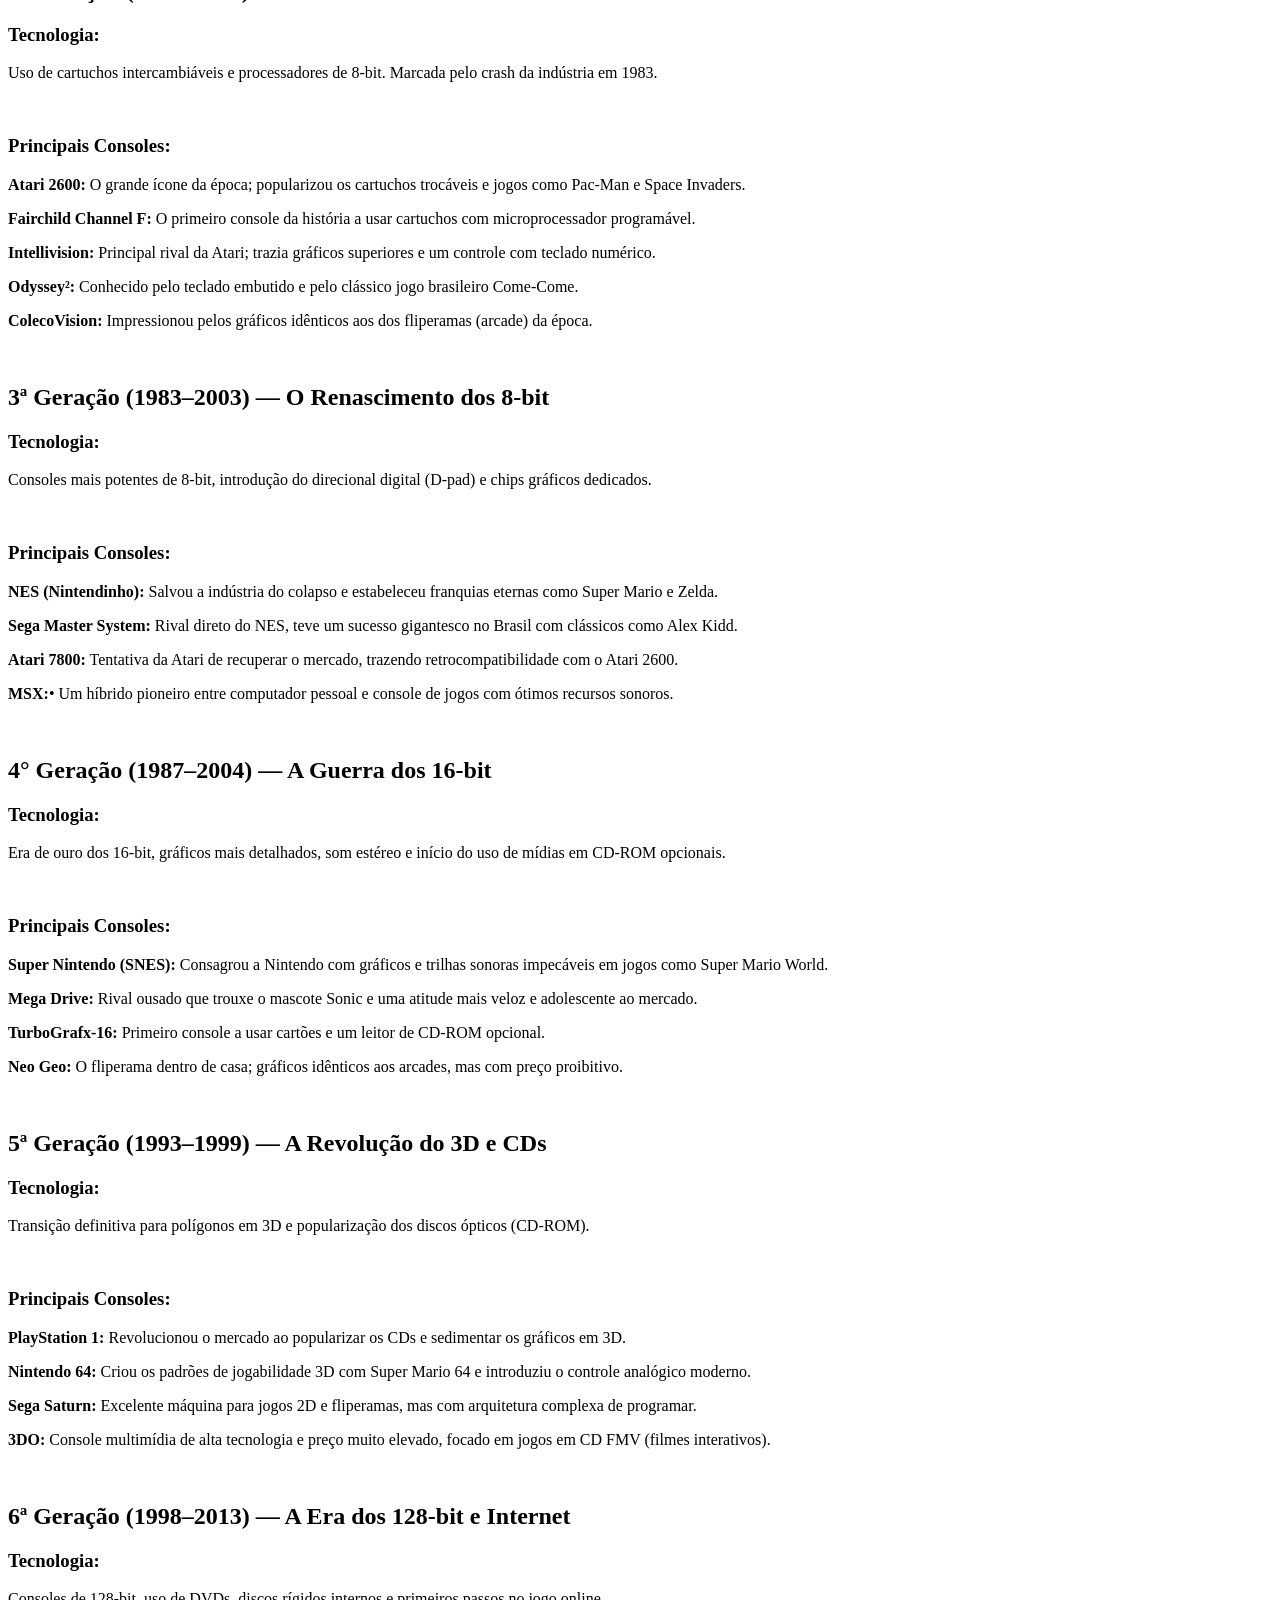
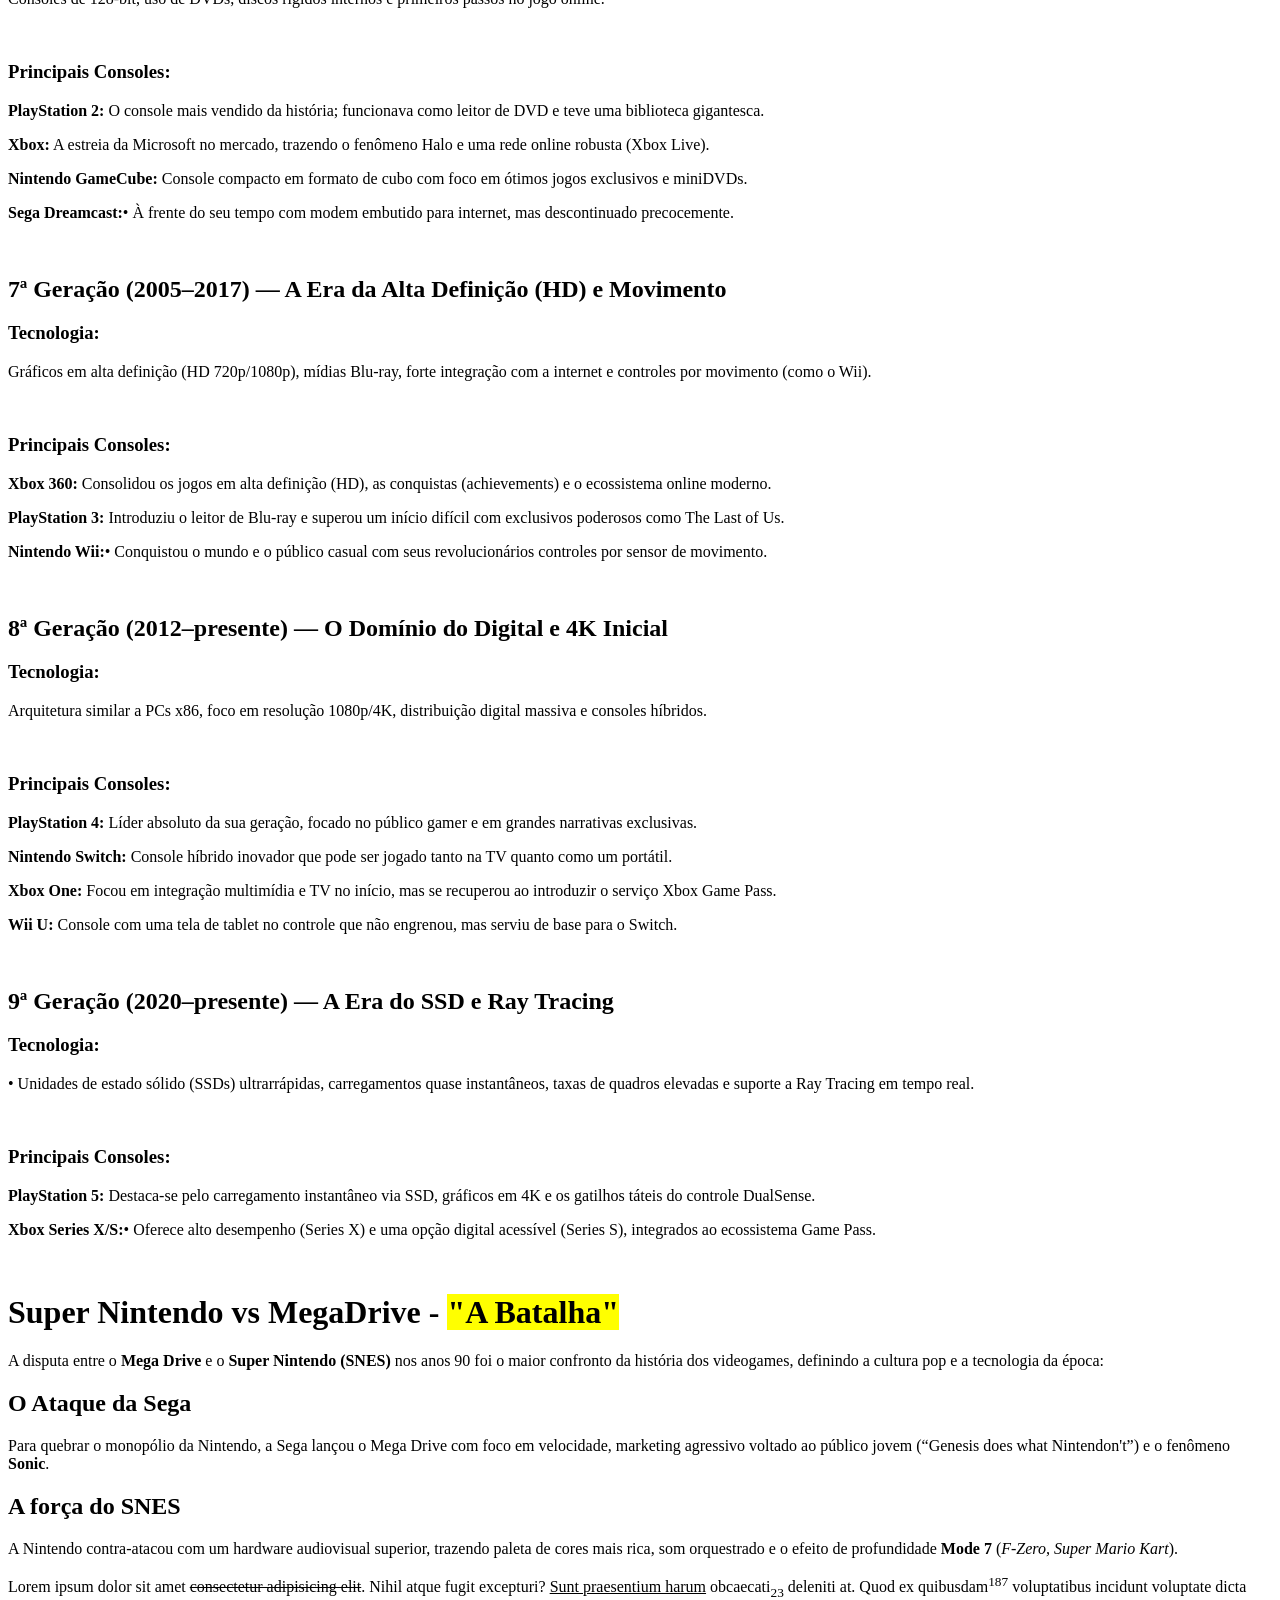
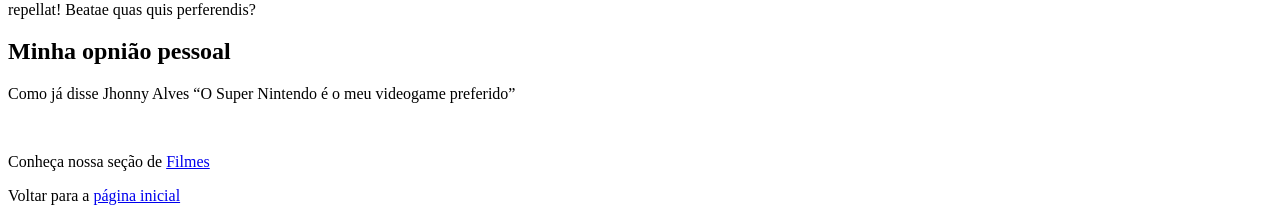
==== commit 0a04c1d3: "aplicando css Nessa aula nós fizemos as primeiras alterações em CSS no nosso site, nós criamos um li" ====
--- a/Jogos.html
+++ b/Jogos.html
@@ -5,6 +5,7 @@
     <meta name="viewport" content="width=device-width, initial-scale=1.0">
     <title>Jogos</title>
     <link rel="shortcut icon" href="pc-favicon.png" type="image/x-icon">
+    <link rel="../stylesheet" href="estilosite.css">
 </head>
 <body>
     <h1>Tudo sobre o mundo dos games</h1>
--- a/estilosite.css
+++ b/estilosite.css
@@ -0,0 +1,14 @@
+@charset "UTF-8";
+body {
+    background-color: #c9f3cf;
+    font-family: Arial, Helvetica, sans-serif;
+}
+h1 {
+    color: #0f4c81;
+    text-align: center;
+    text-decoration: underline;
+}
+h2 {
+    color: darkgreen;
+    background-color: #1add37;
+}
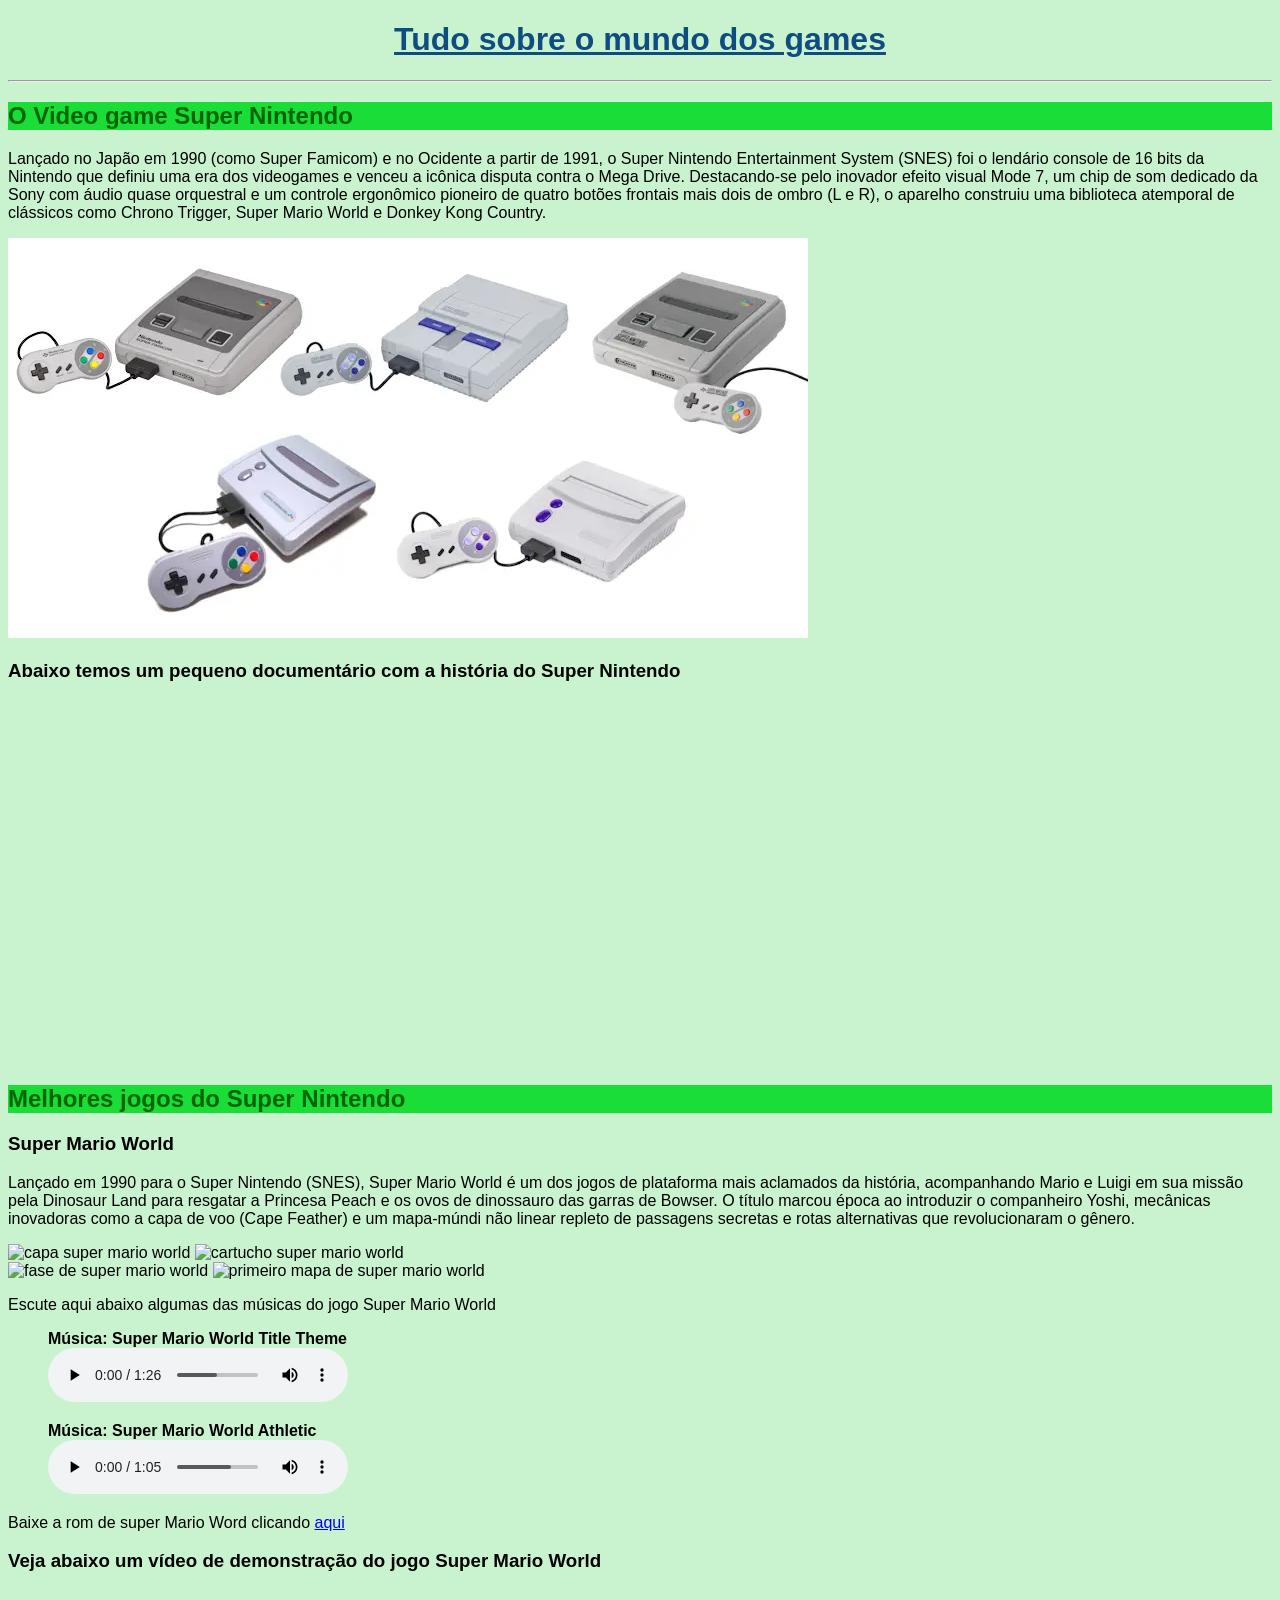
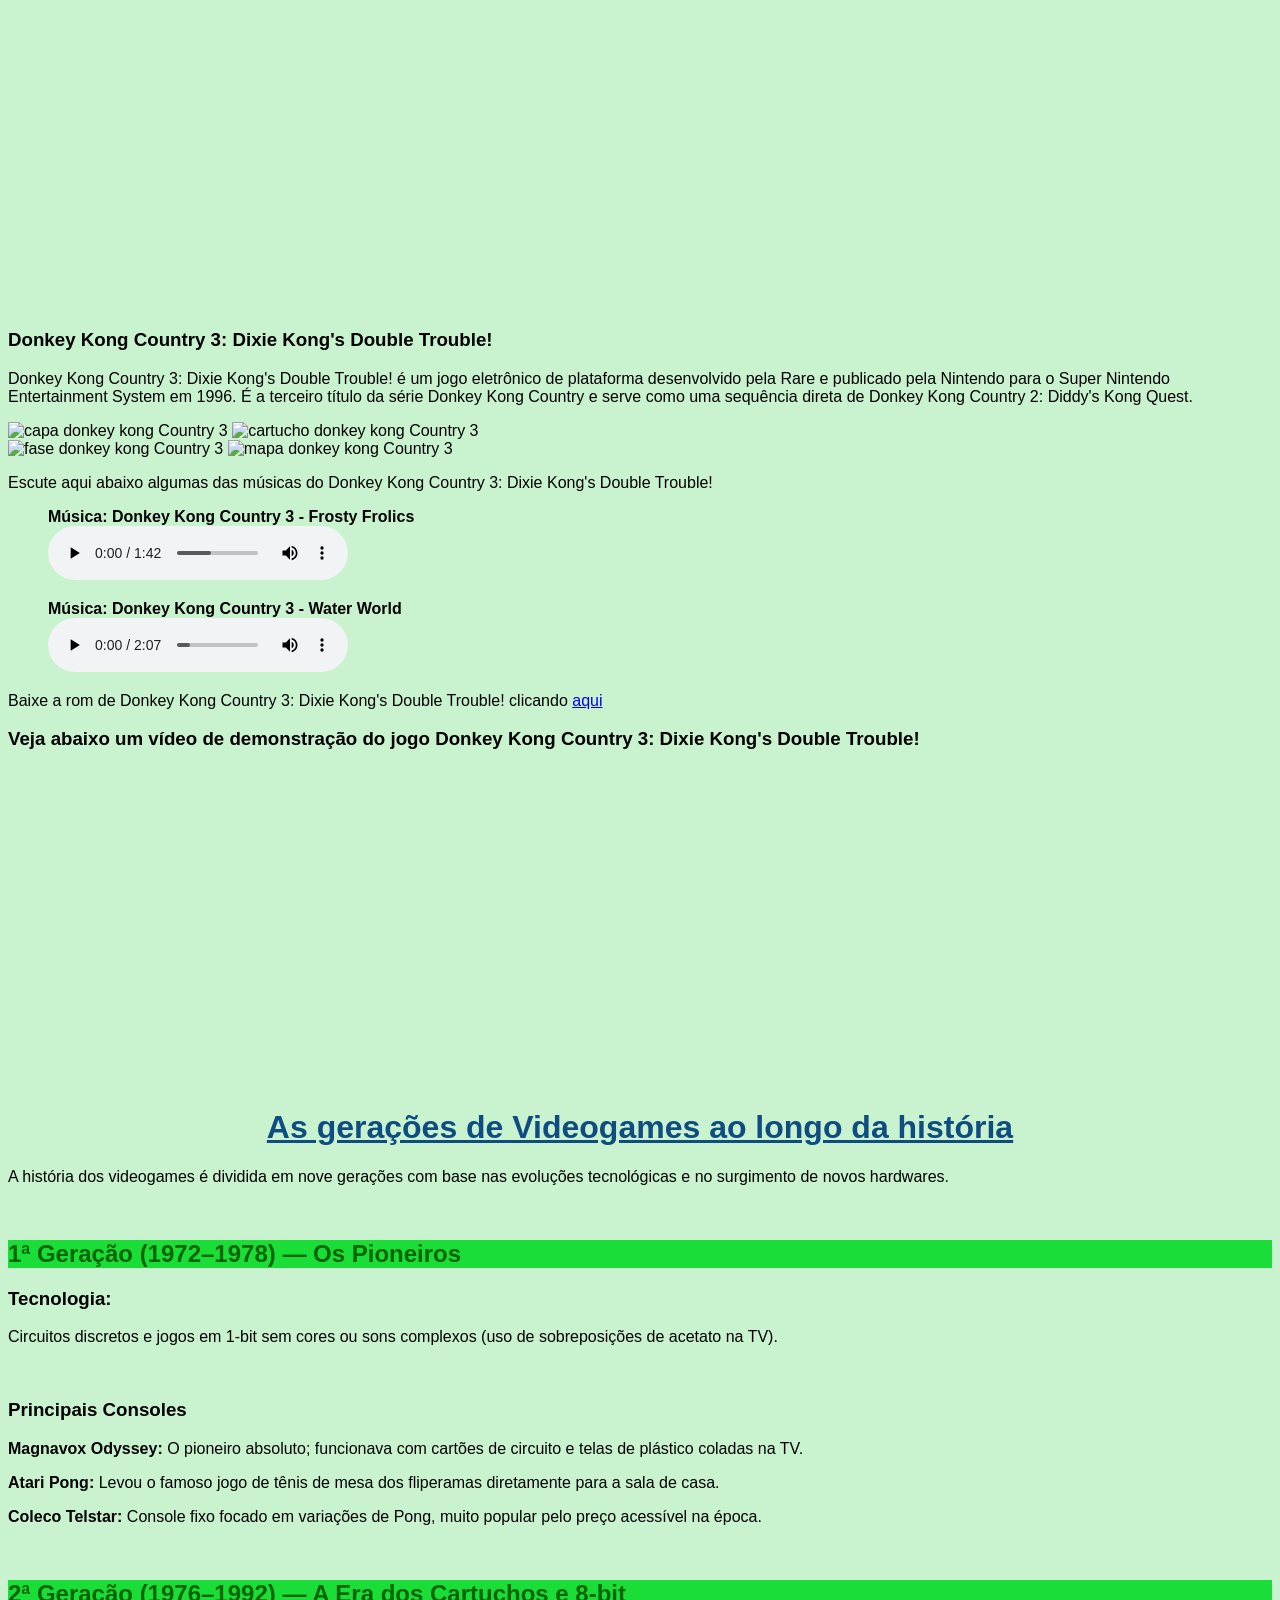
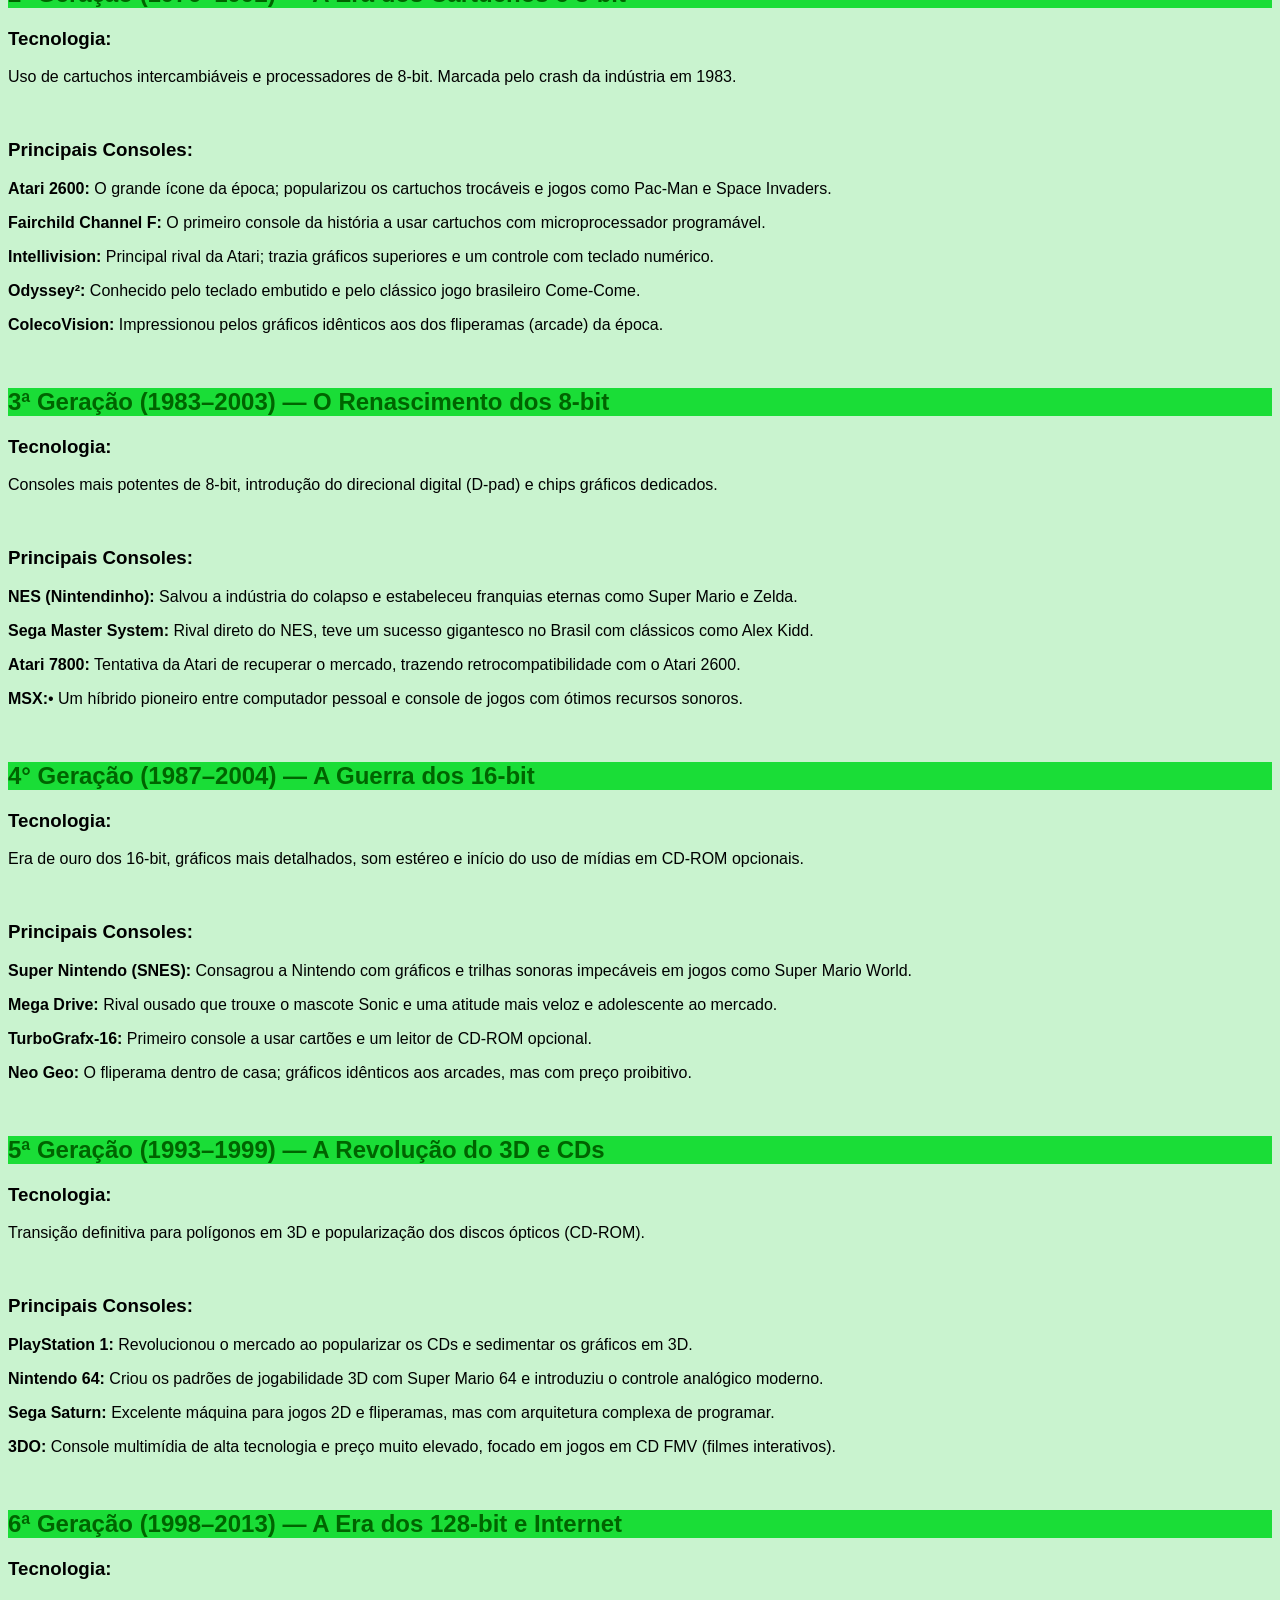
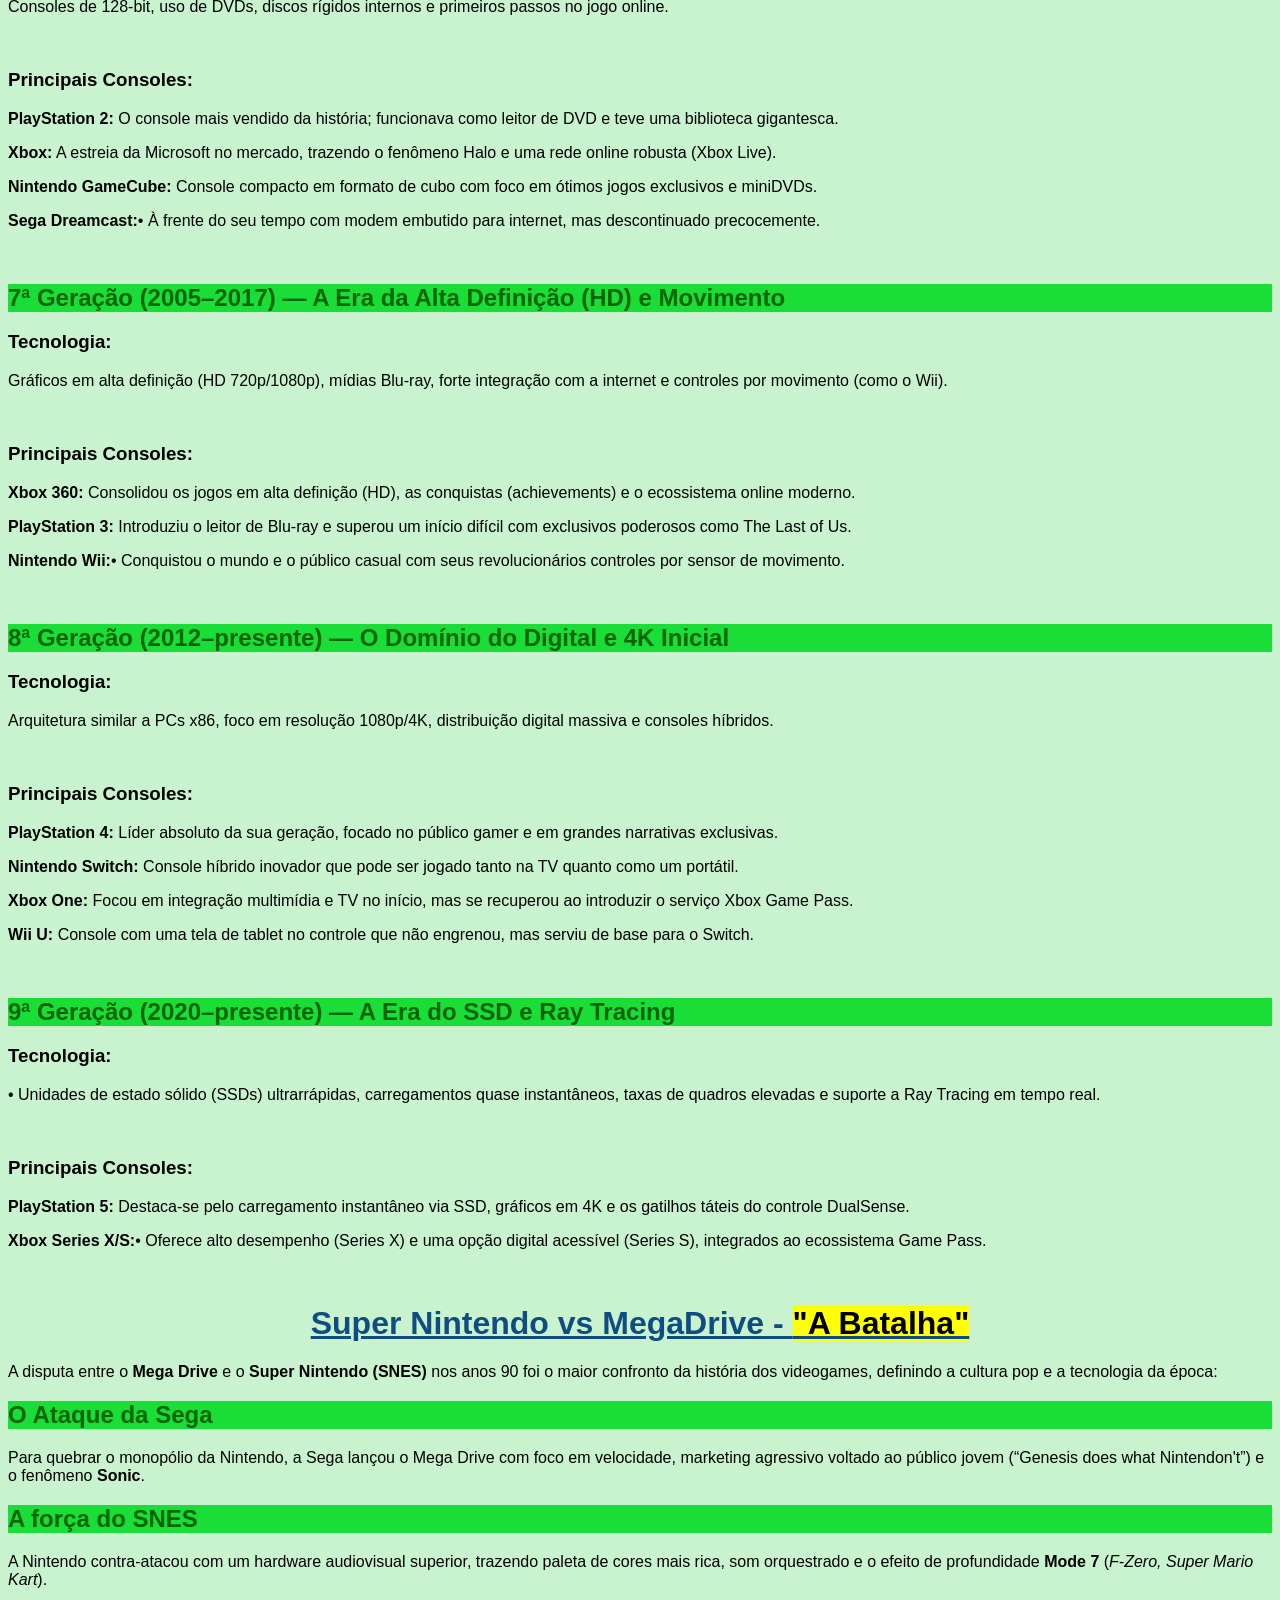
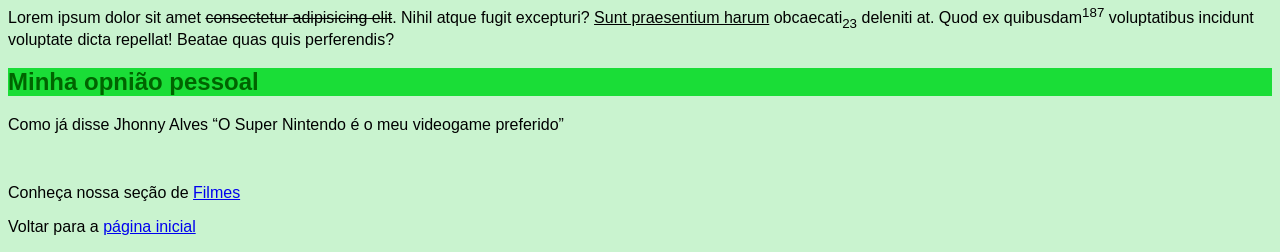
==== commit a80e2382: "atualização css" ====
--- a/Jogos.html
+++ b/Jogos.html
@@ -5,7 +5,7 @@
     <meta name="viewport" content="width=device-width, initial-scale=1.0">
     <title>Jogos</title>
     <link rel="shortcut icon" href="pc-favicon.png" type="image/x-icon">
-    <link rel="../stylesheet" href="estilosite.css">
+    <link rel="stylesheet" href="estilosite.css">
 </head>
 <body>
     <h1>Tudo sobre o mundo dos games</h1>
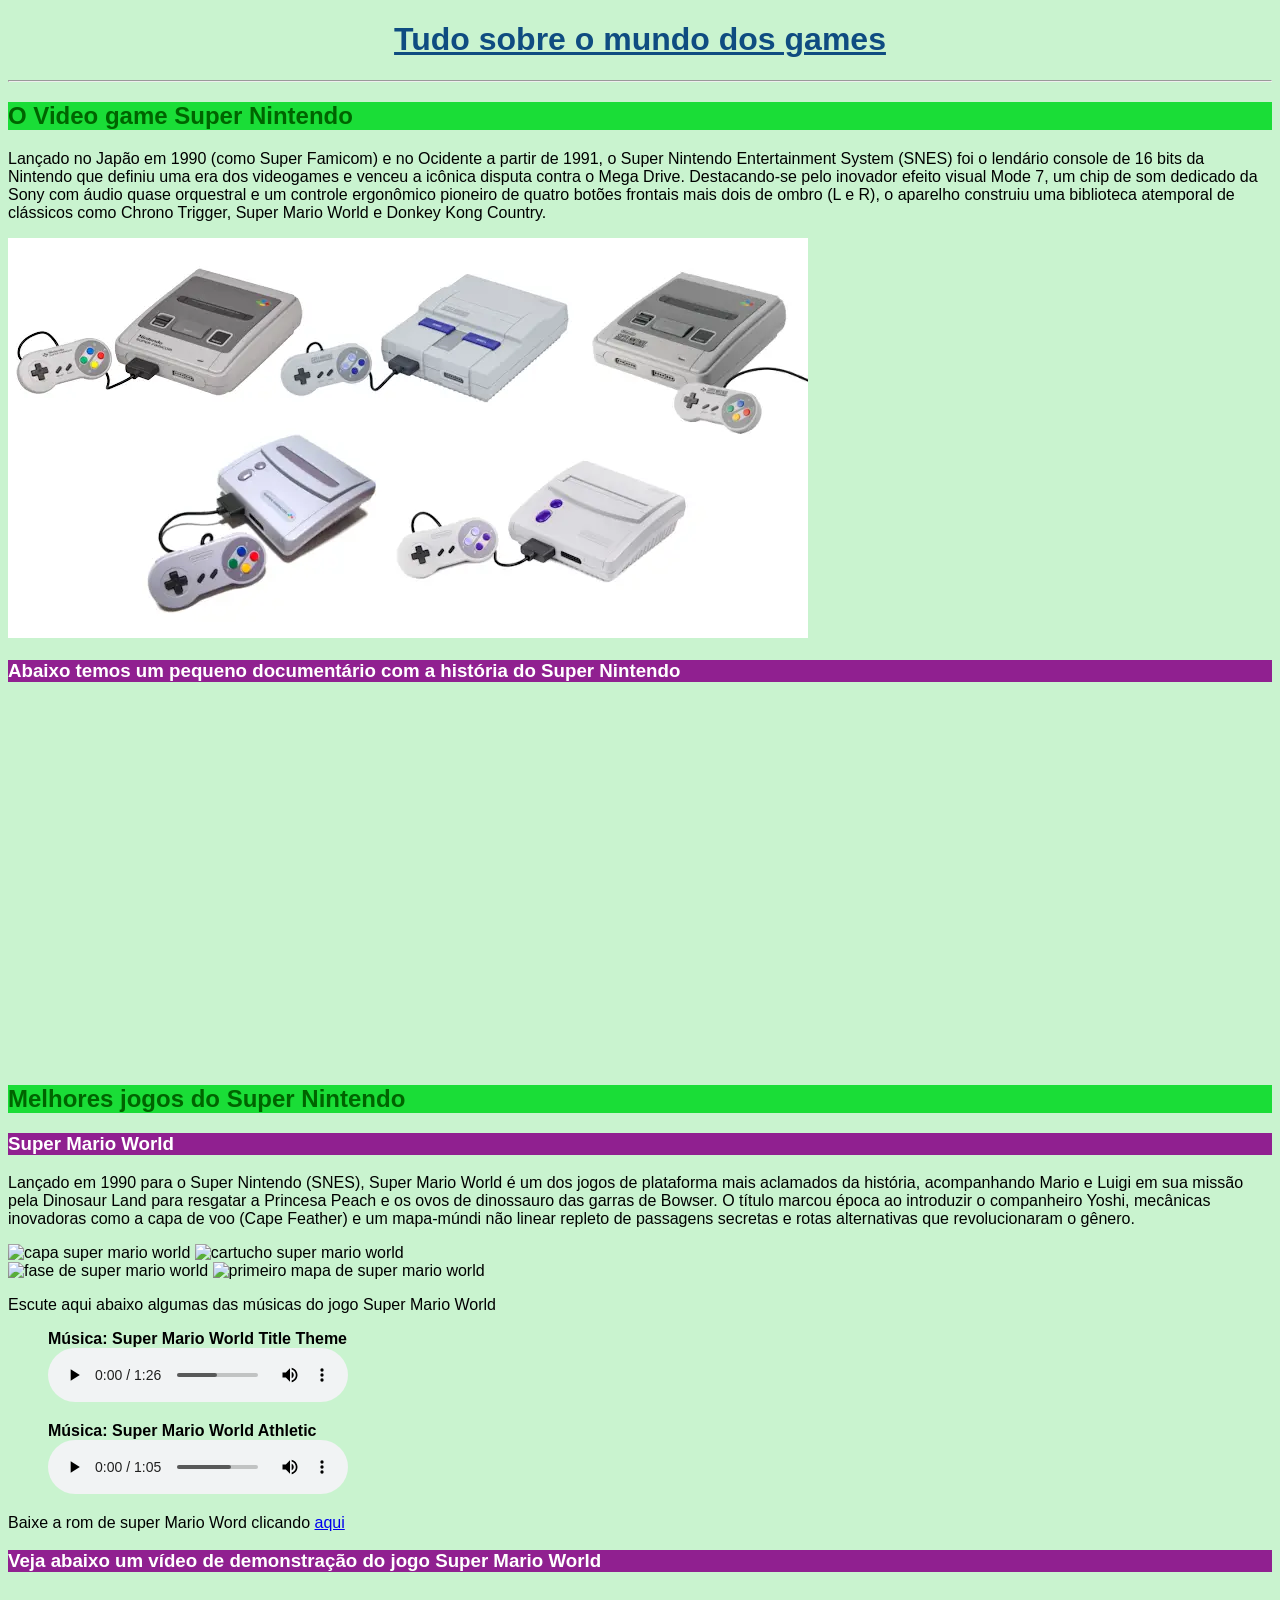
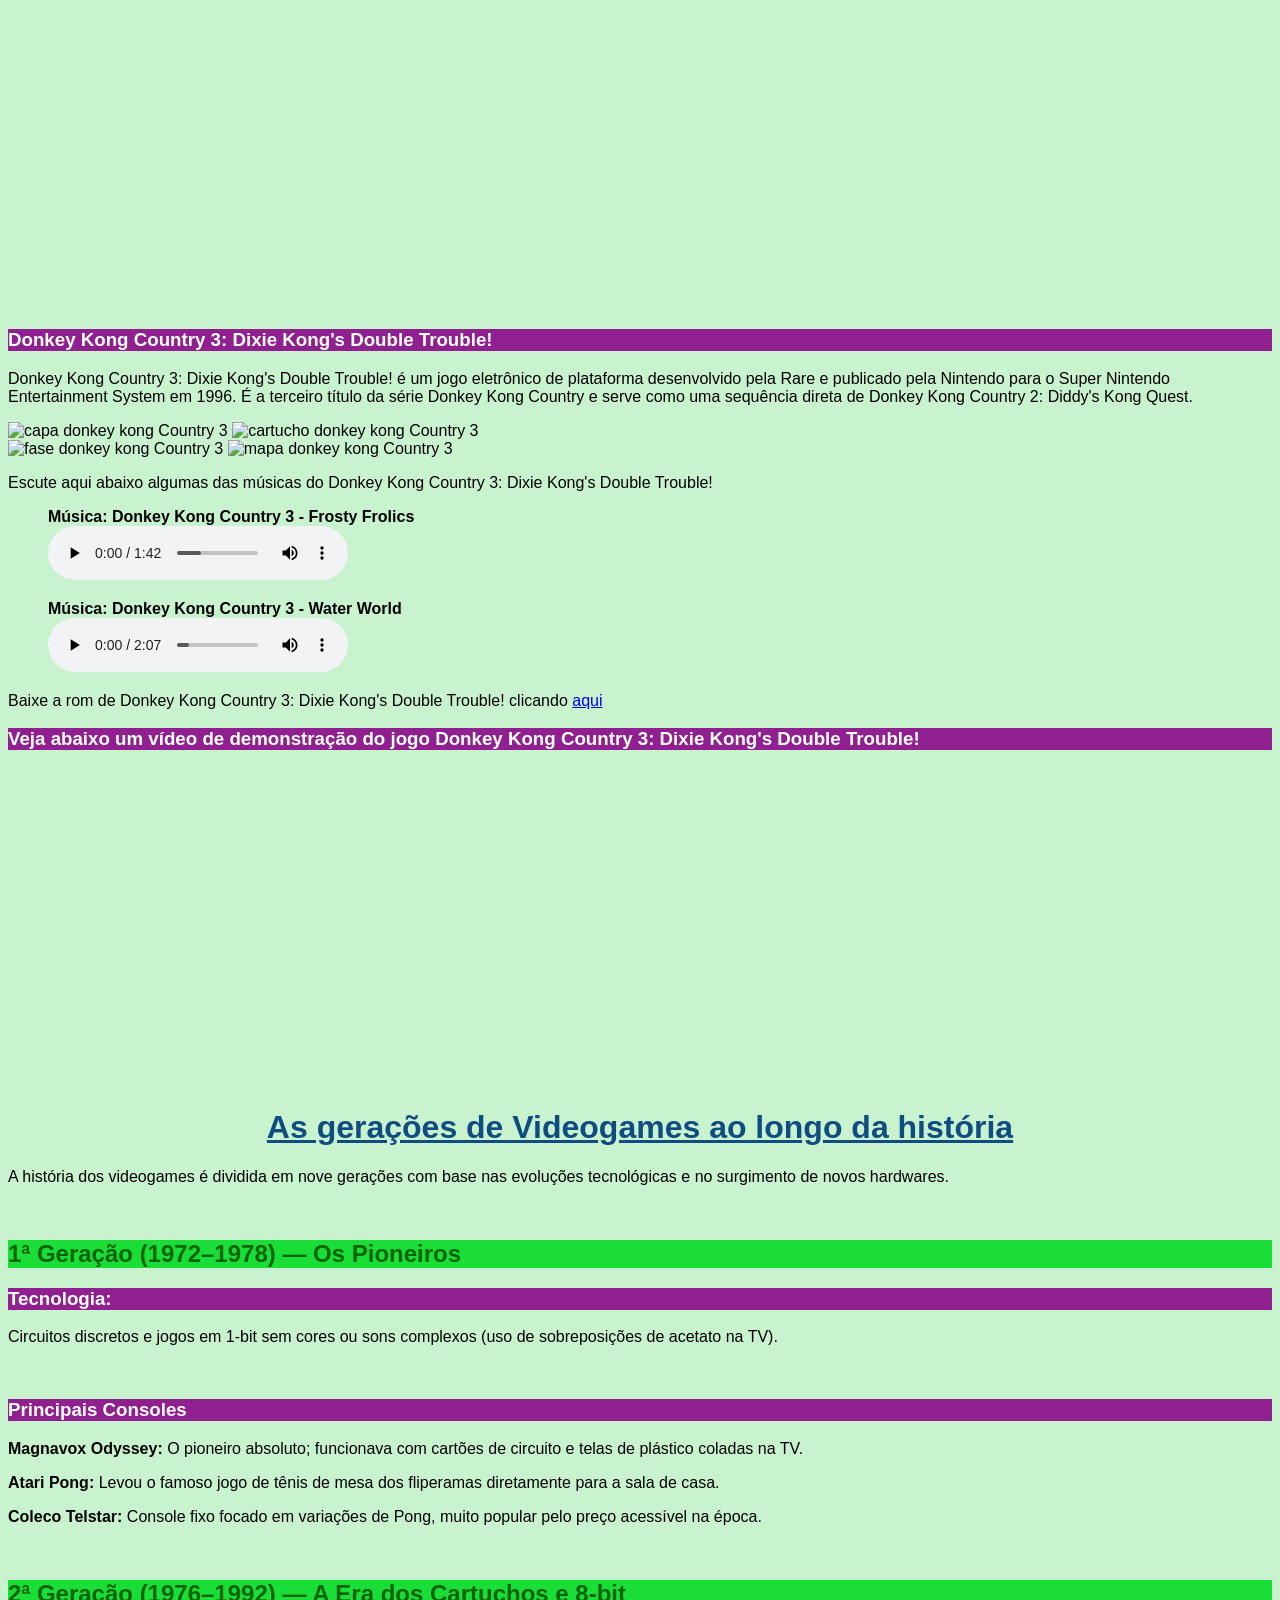
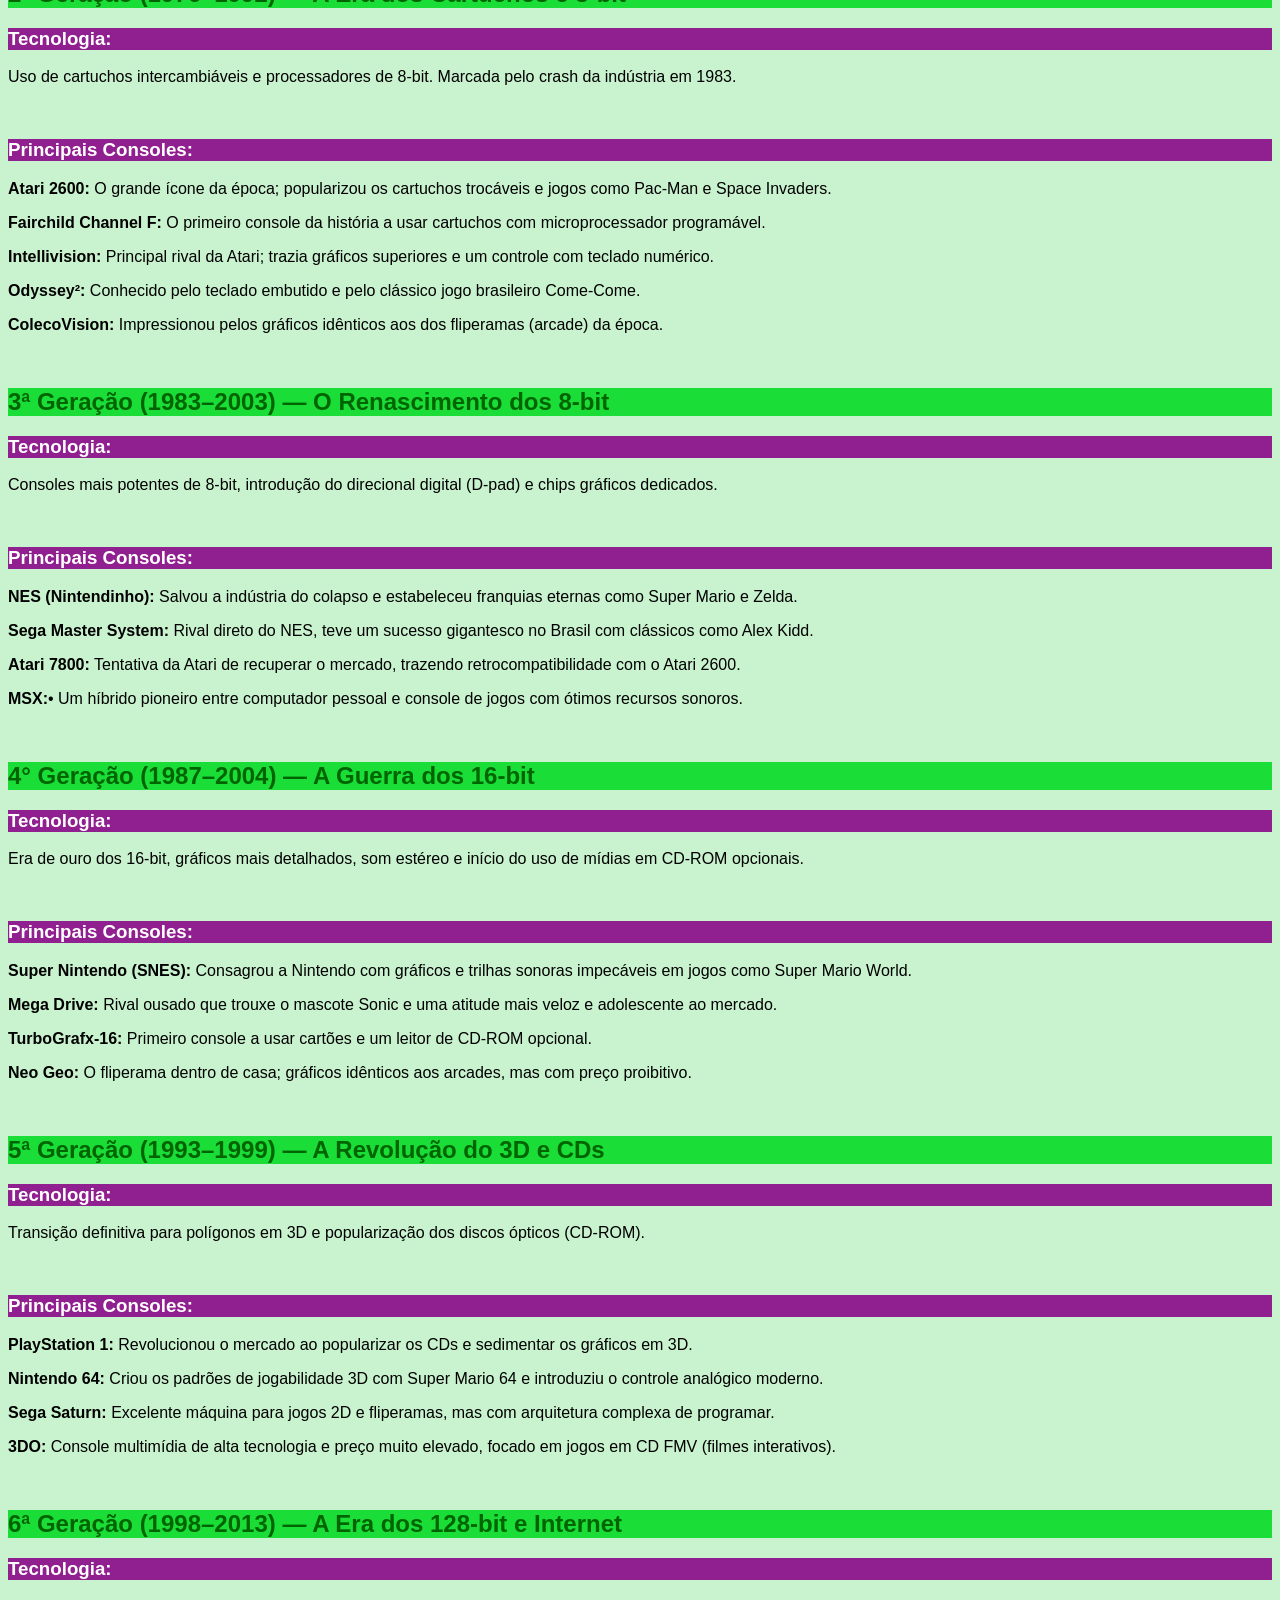
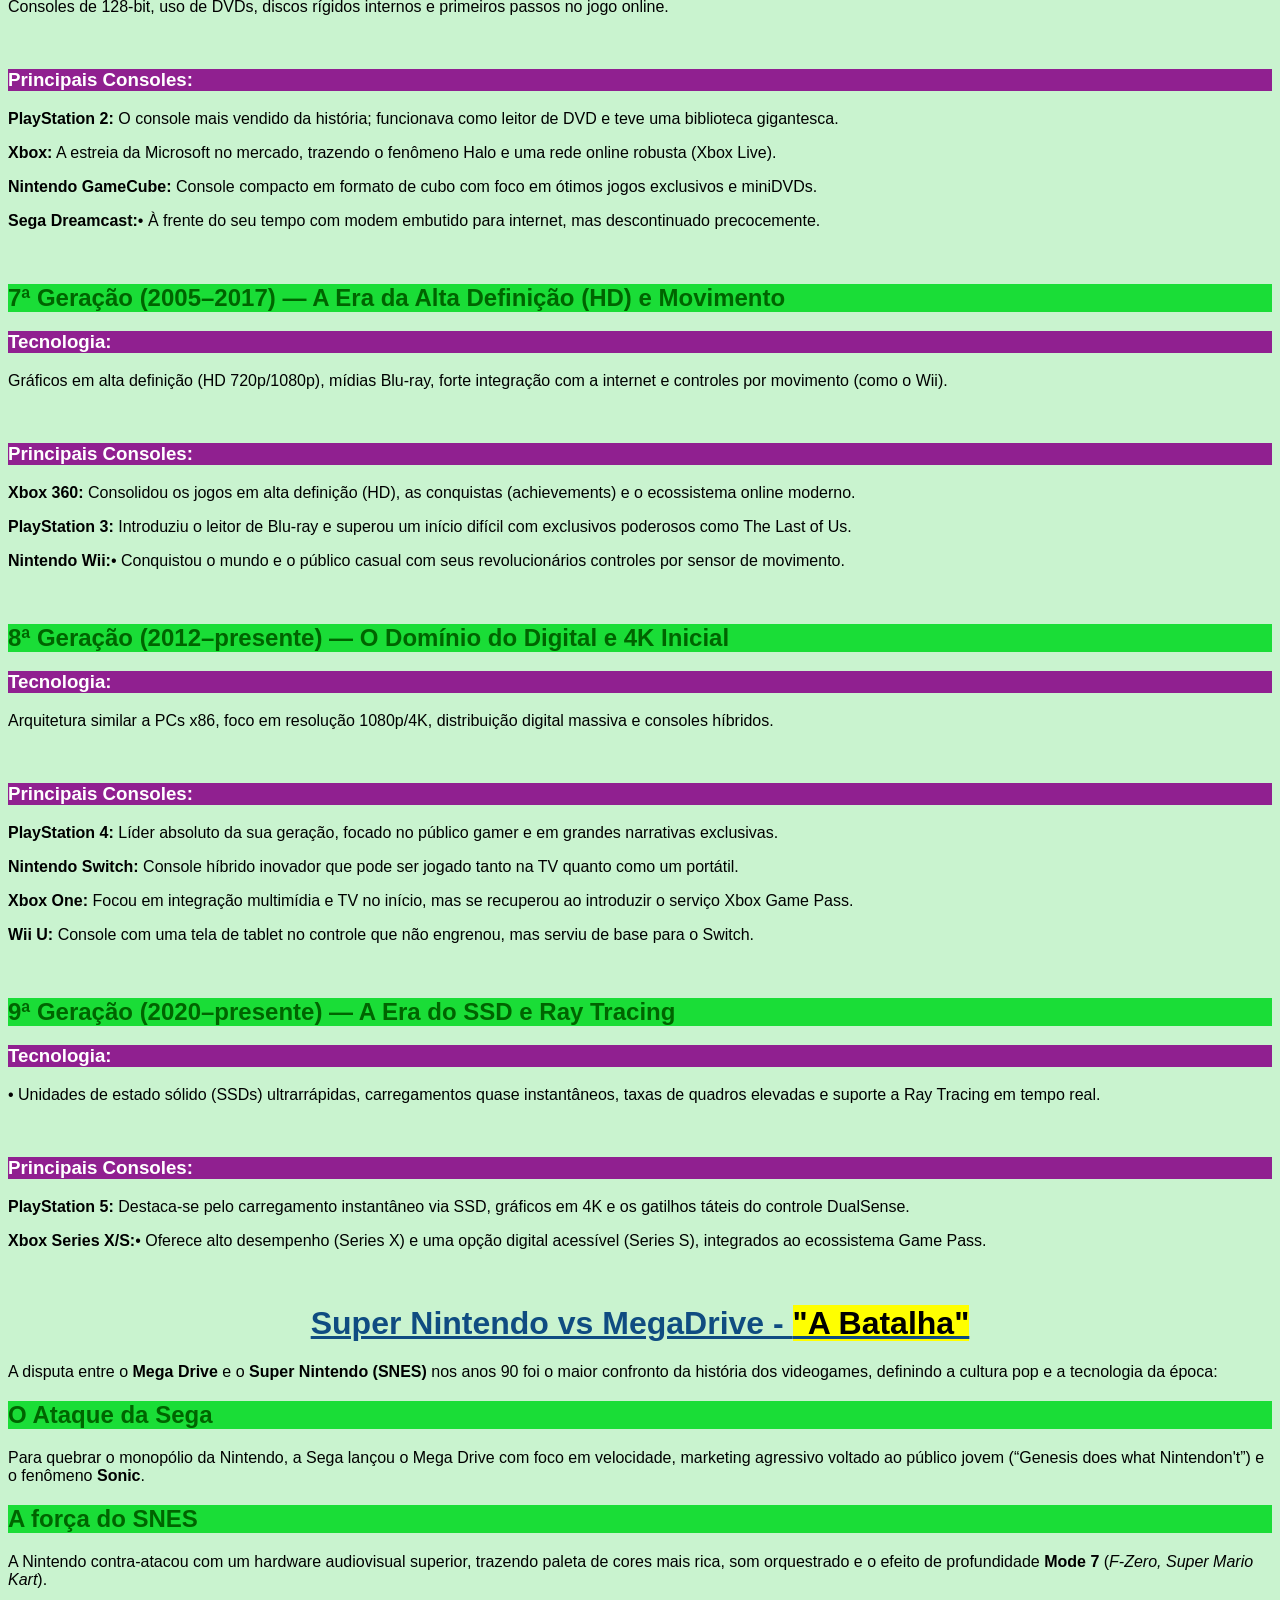
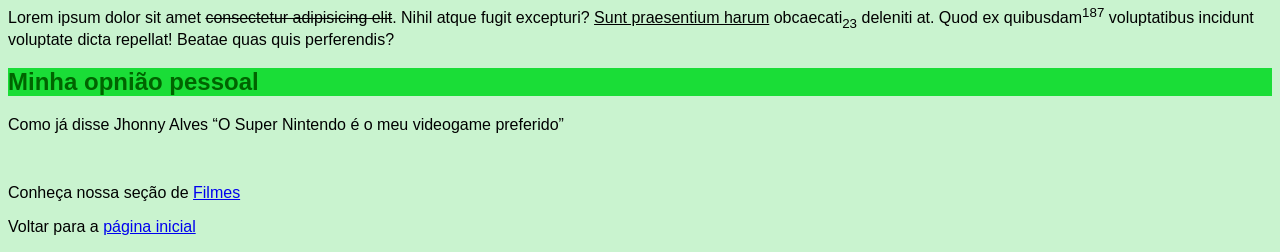
==== commit 34b3a4f5: "atualizações css" ====
--- a/Jogos.html
+++ b/Jogos.html
@@ -6,6 +6,12 @@
     <title>Jogos</title>
     <link rel="shortcut icon" href="pc-favicon.png" type="image/x-icon">
     <link rel="stylesheet" href="estilosite.css">
+    <style>
+      h3 {
+        background-color: rgb(144, 32, 144);
+        color: white;
+      }
+    </style>
 </head>
 <body>
     <h1>Tudo sobre o mundo dos games</h1>
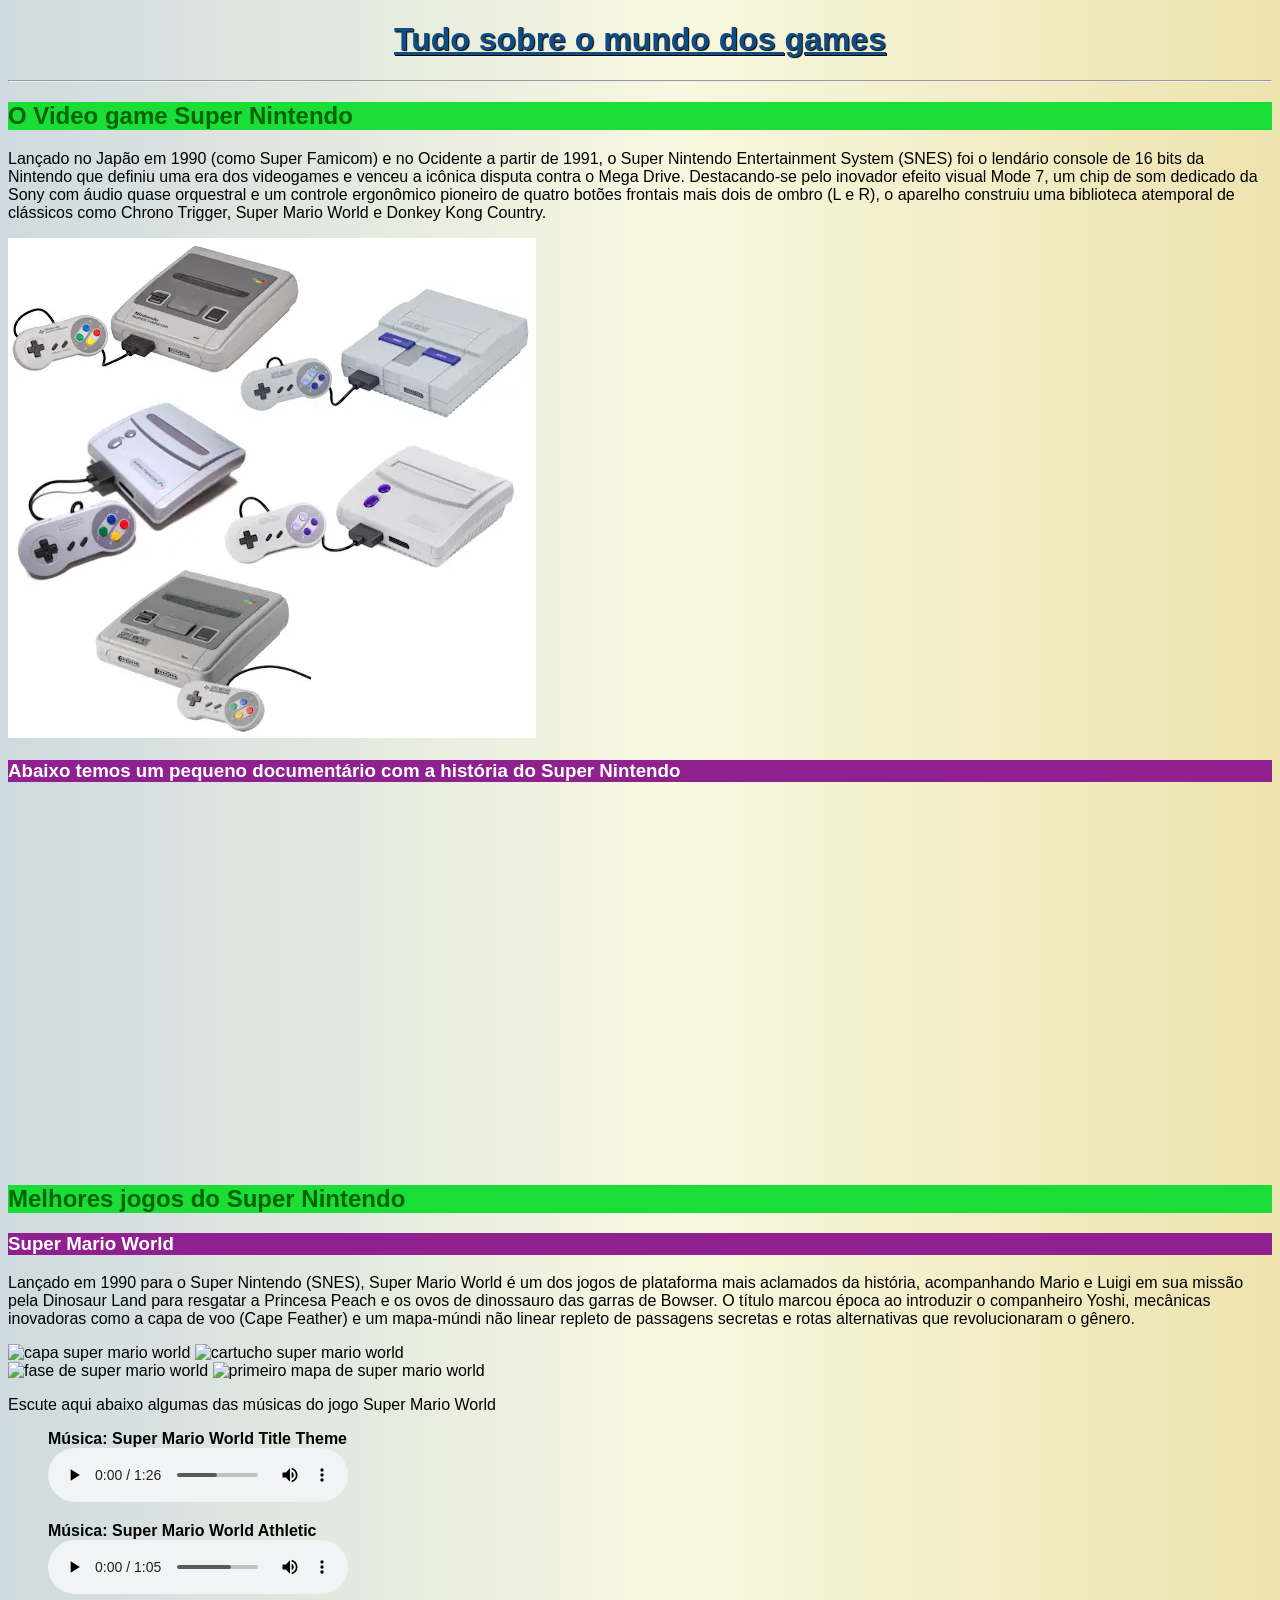
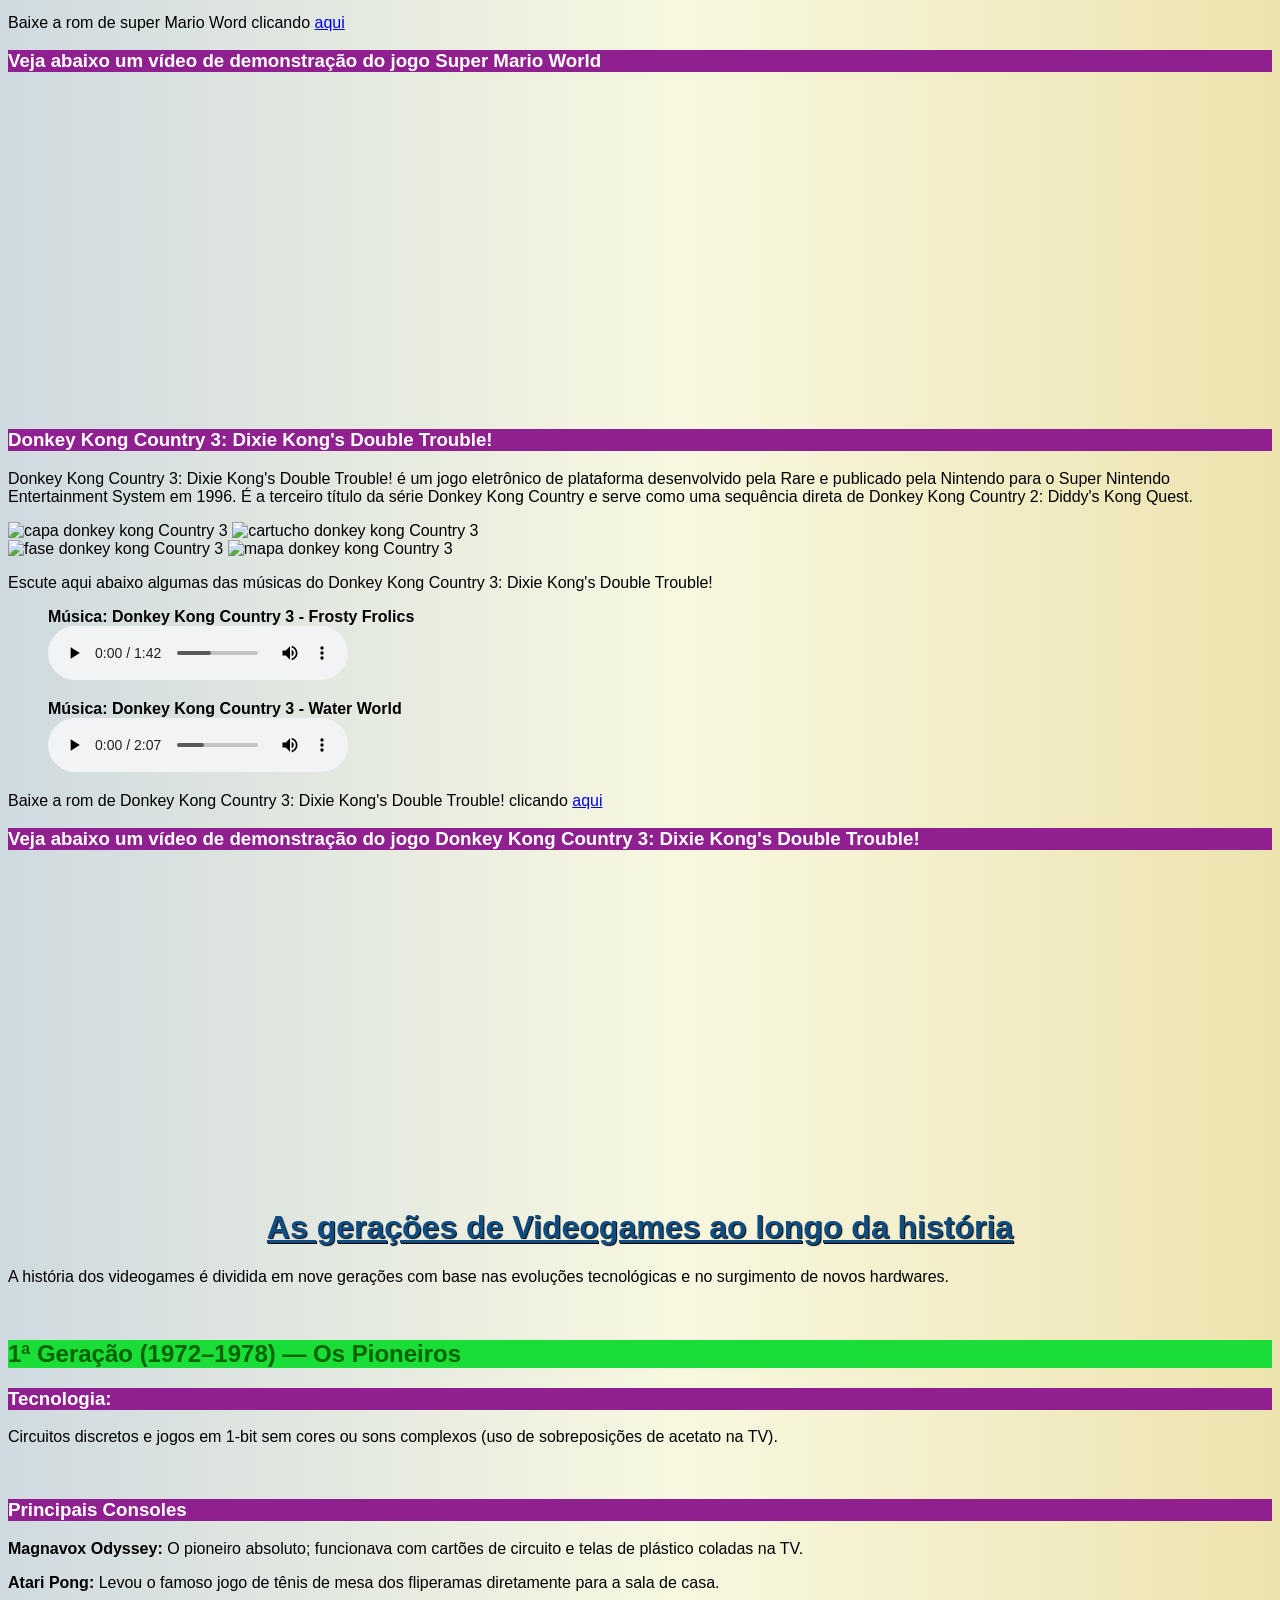
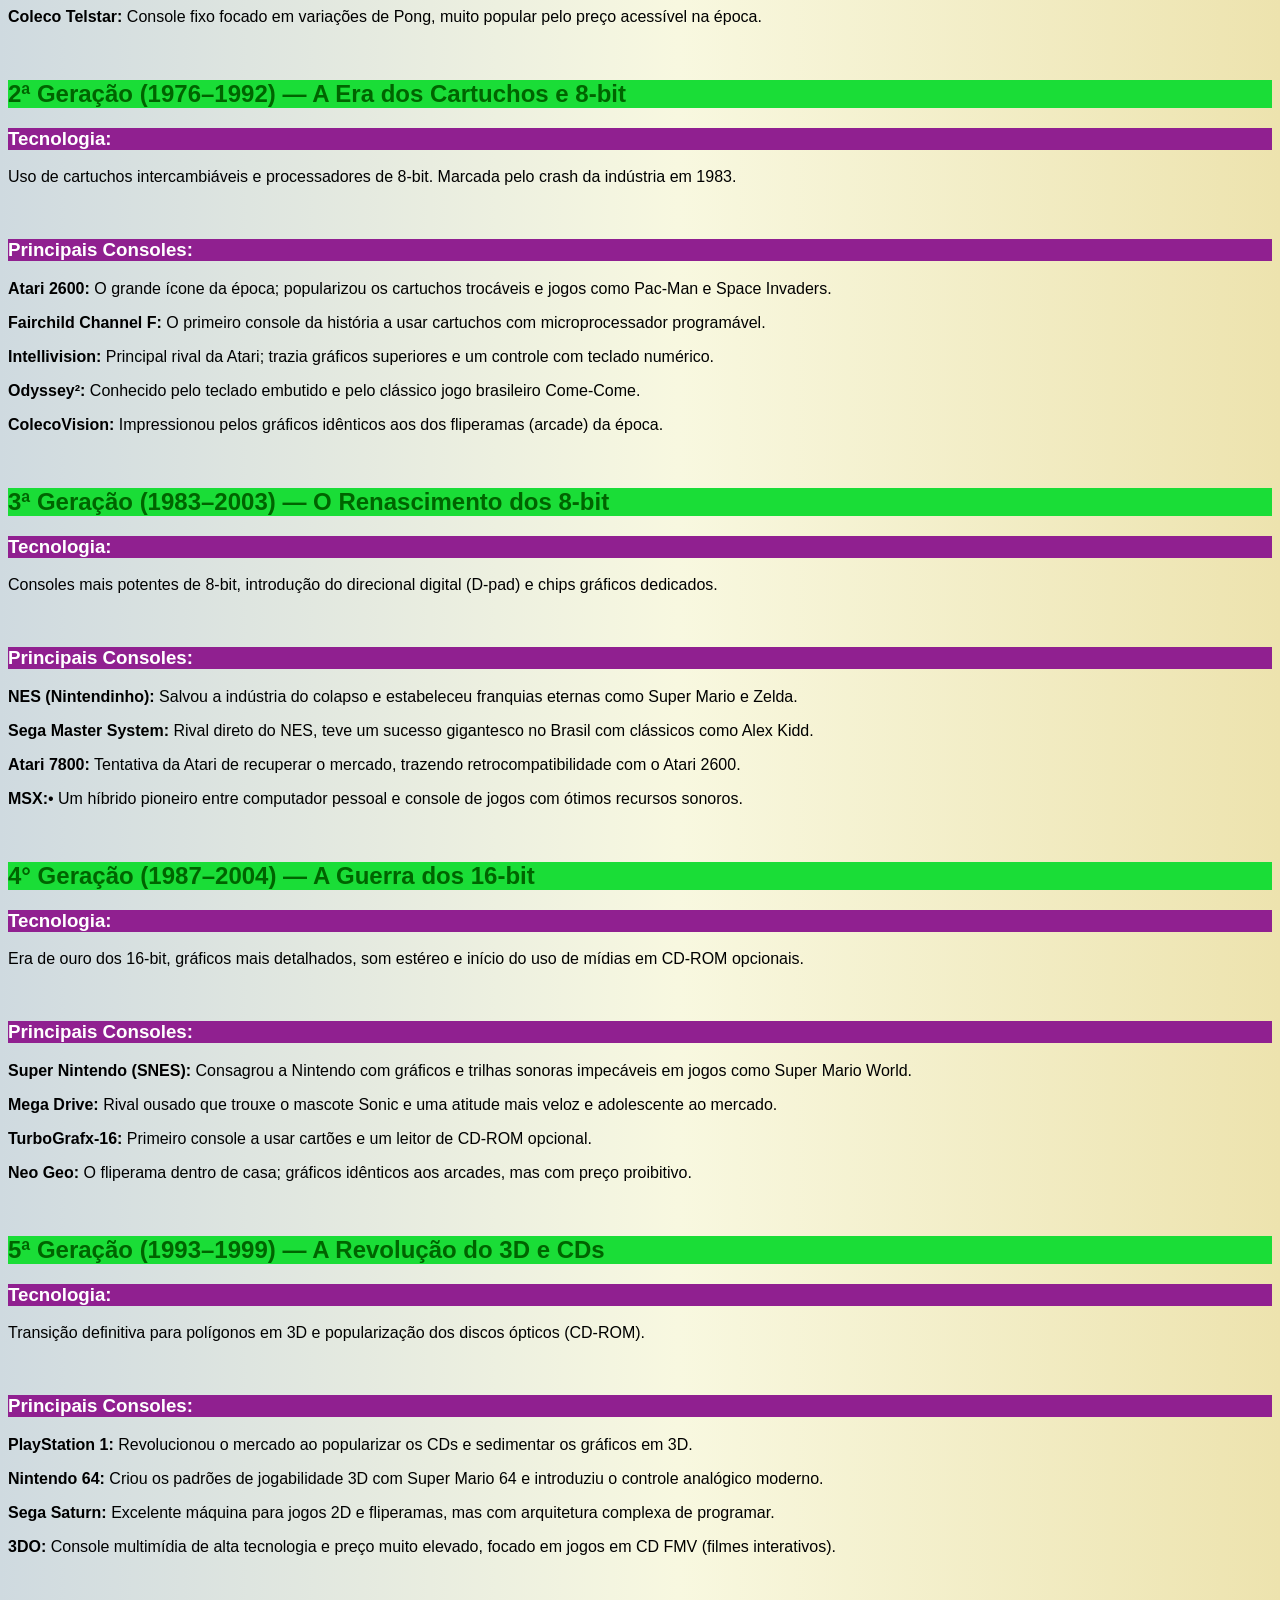
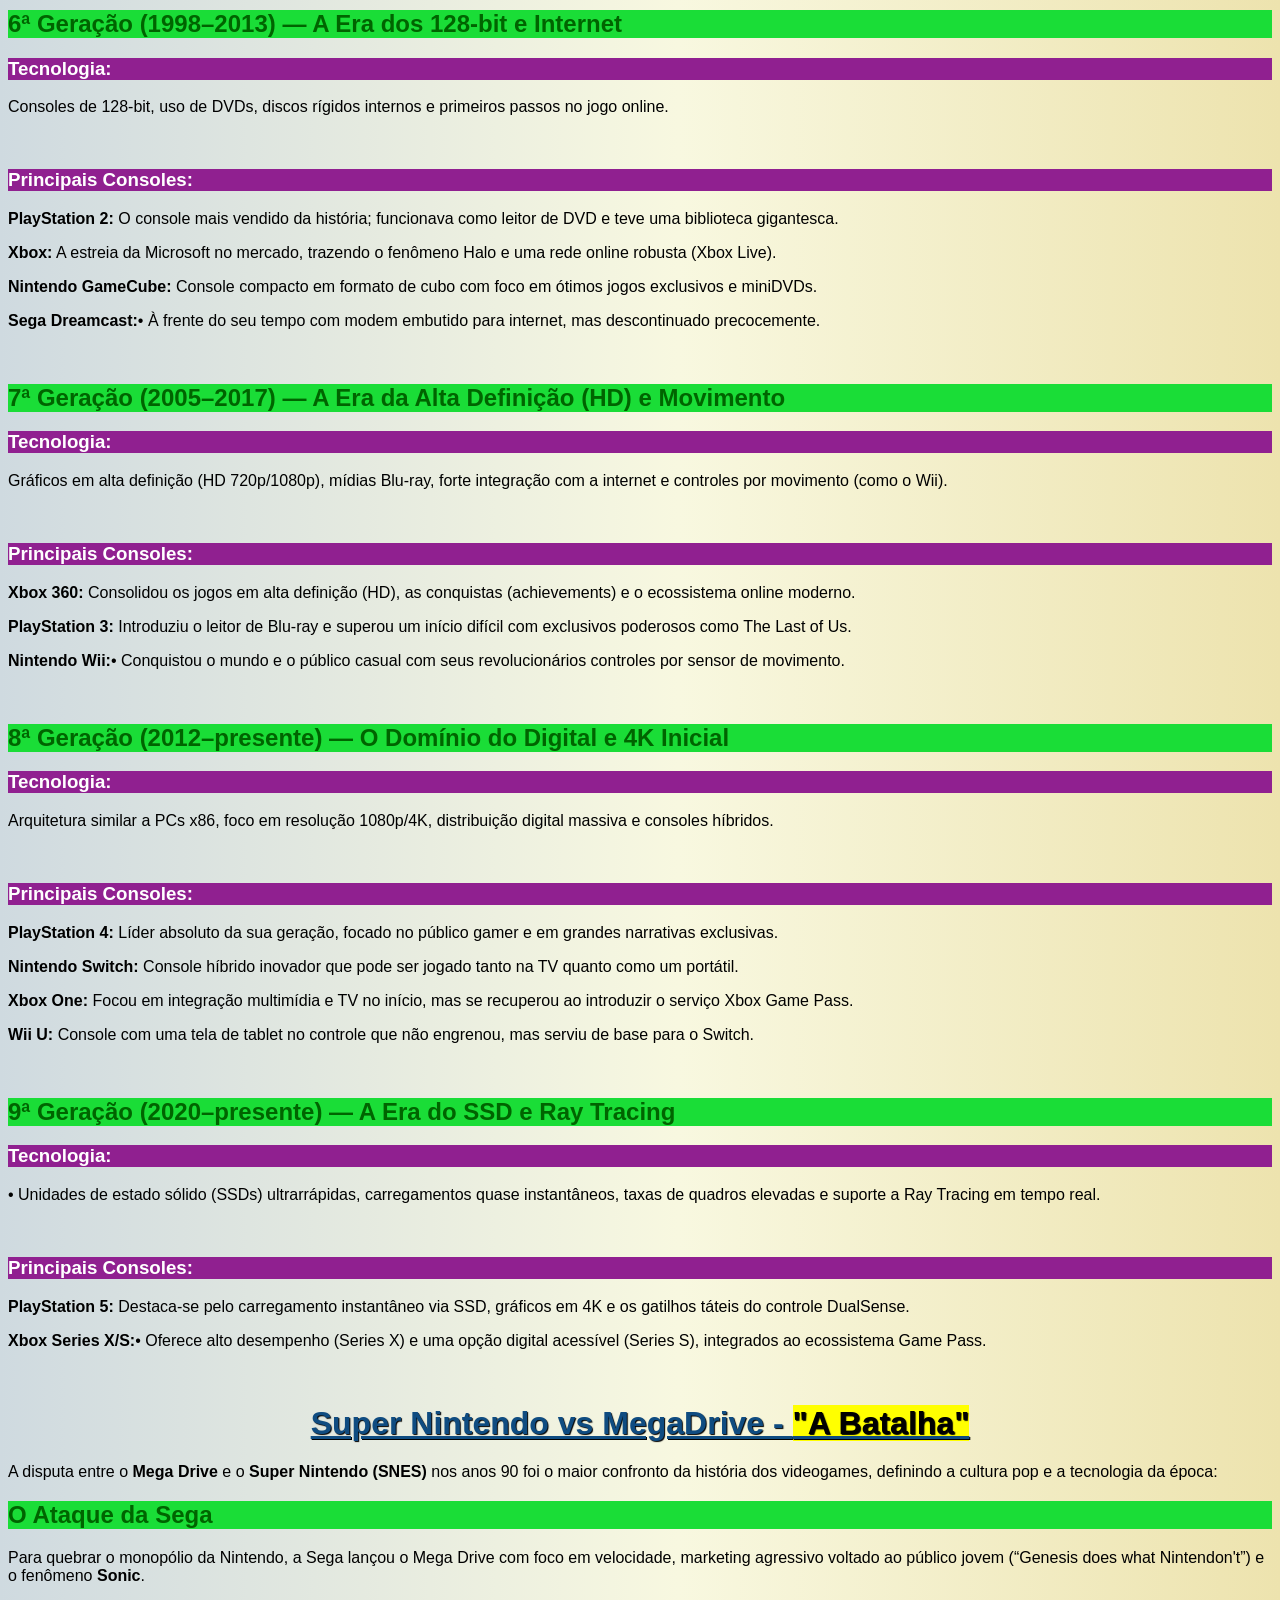
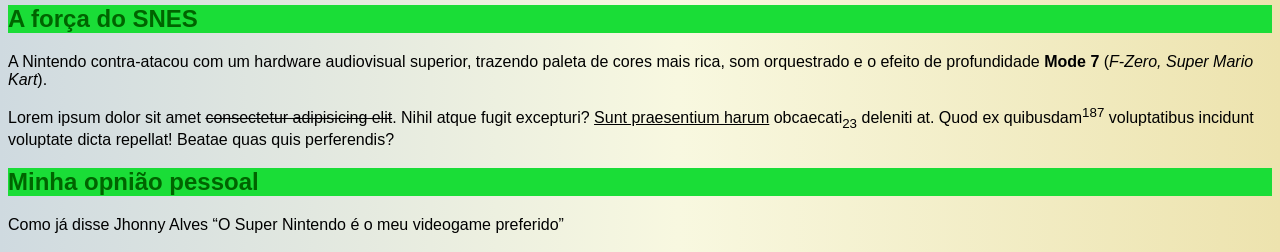
==== commit bc5232e4: "aplicando degadê com css Fizemos a aplicação de degradê com css através da tag Background-image" ====
--- a/Jogos.html
+++ b/Jogos.html
@@ -10,6 +10,10 @@
       h3 {
         background-color: rgb(144, 32, 144);
         color: white;
+      }
+      body {
+        background-image: linear-gradient(to right, #CFDAE0 0%, 26.5%, #F8F8E0 53%, 76.5%, #EDE3AE 100%);
+;
       }
     </style>
 </head>
--- a/estilosite.css
+++ b/estilosite.css
@@ -7,6 +7,7 @@
     color: #0f4c81;
     text-align: center;
     text-decoration: underline;
+    text-shadow: 1px 1px 1px black;
 }
 h2 {
     color: darkgreen;
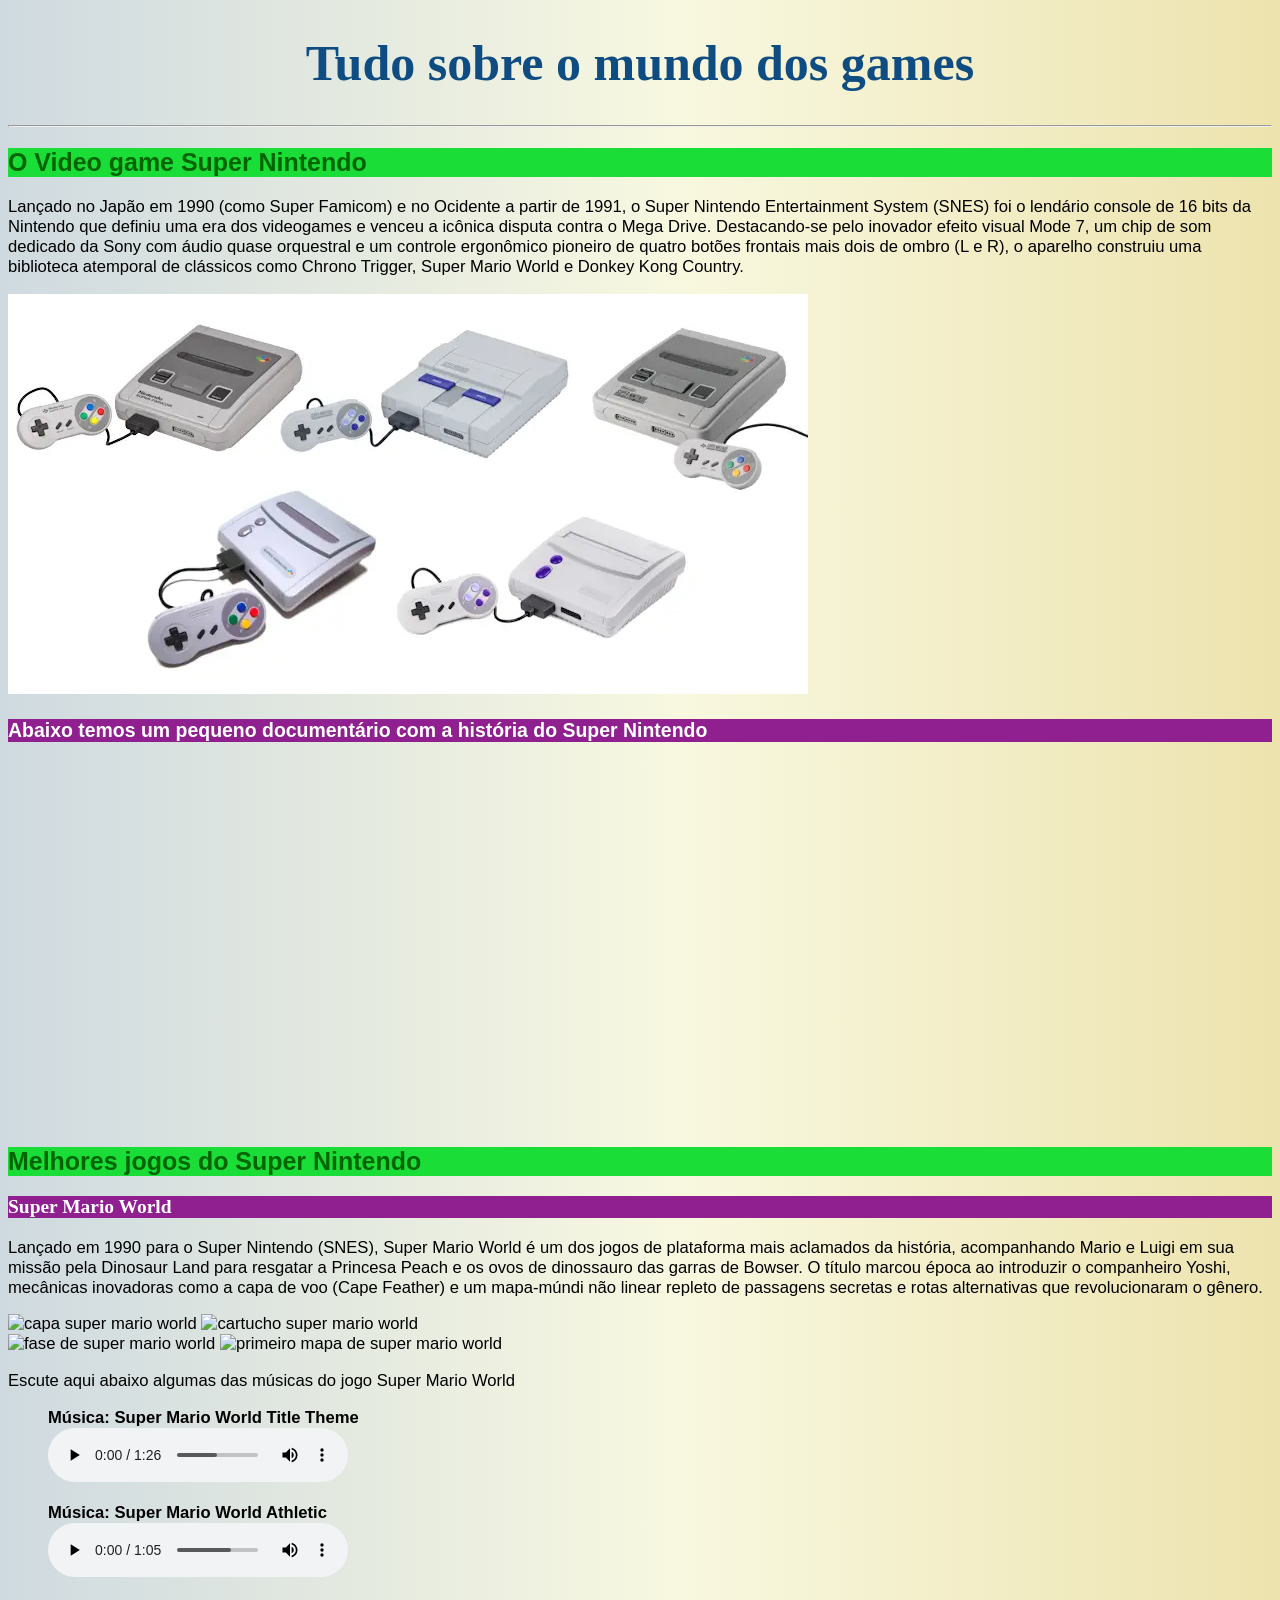
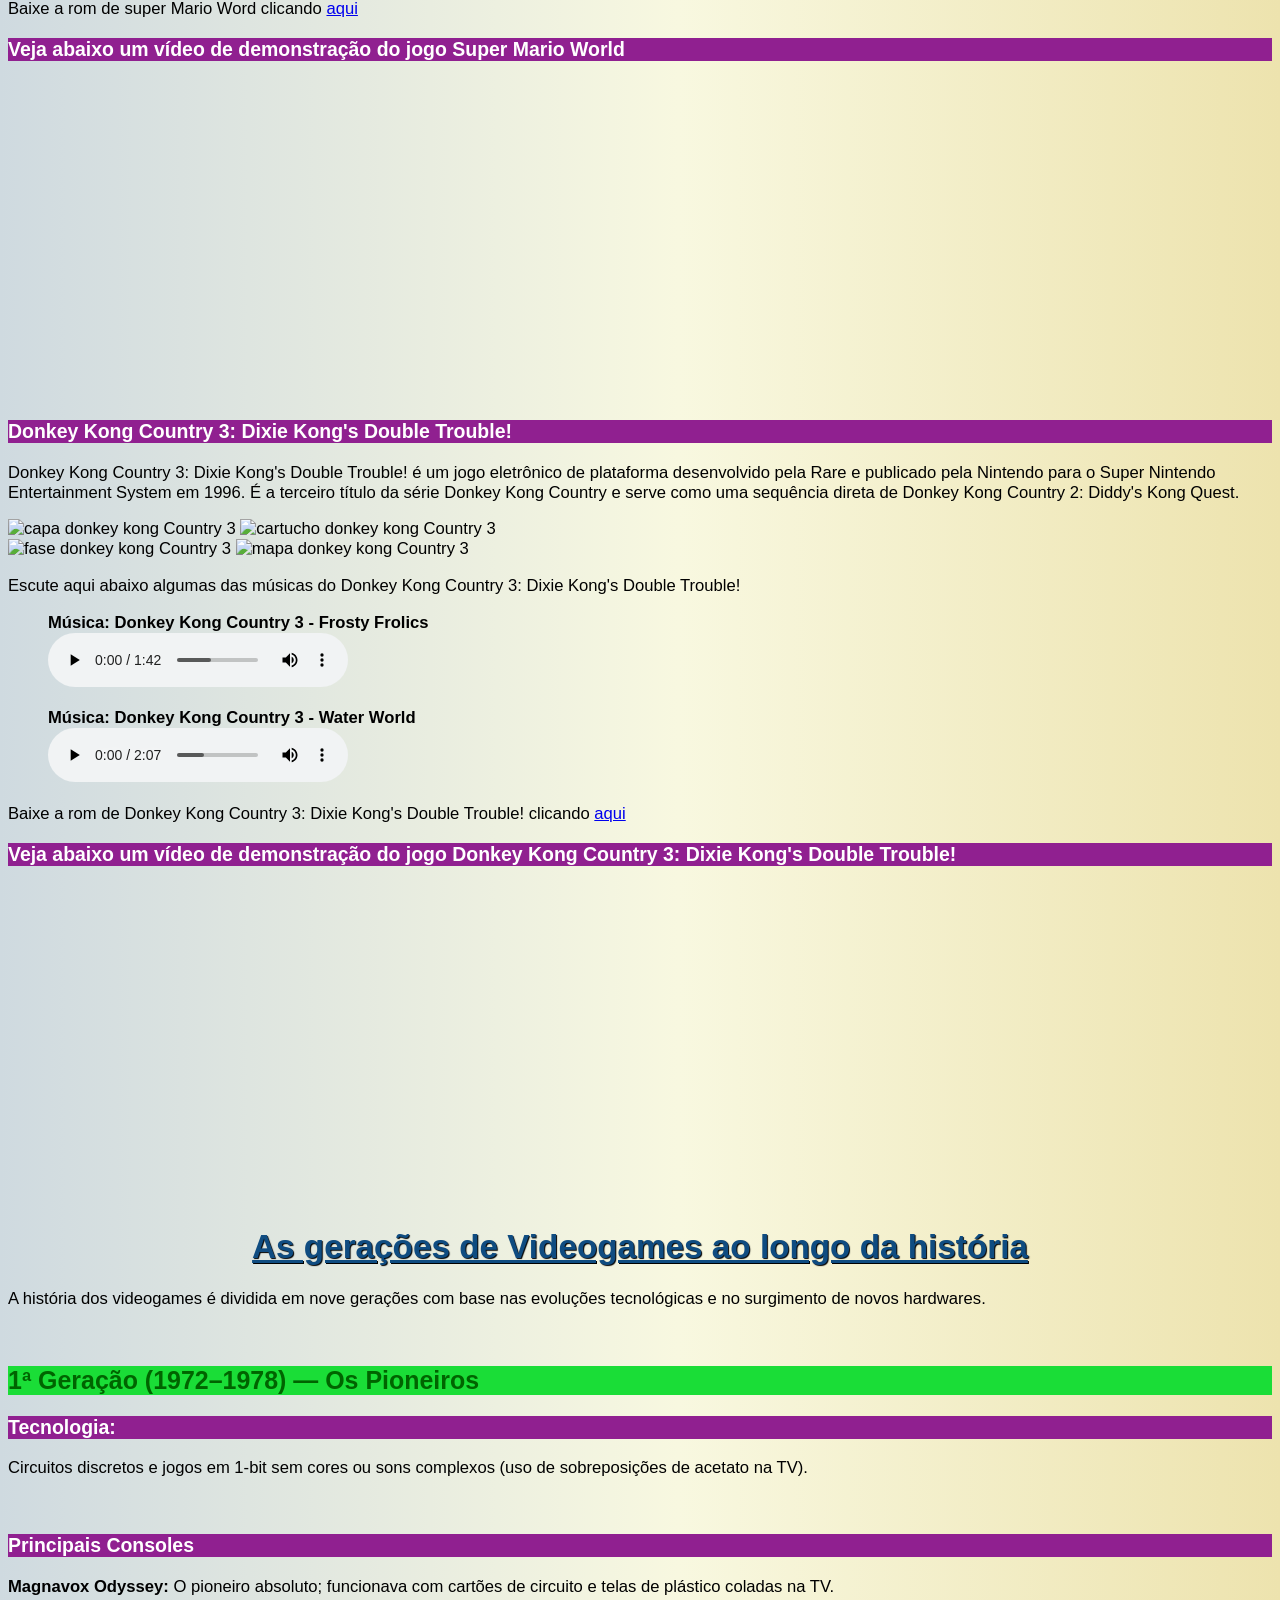
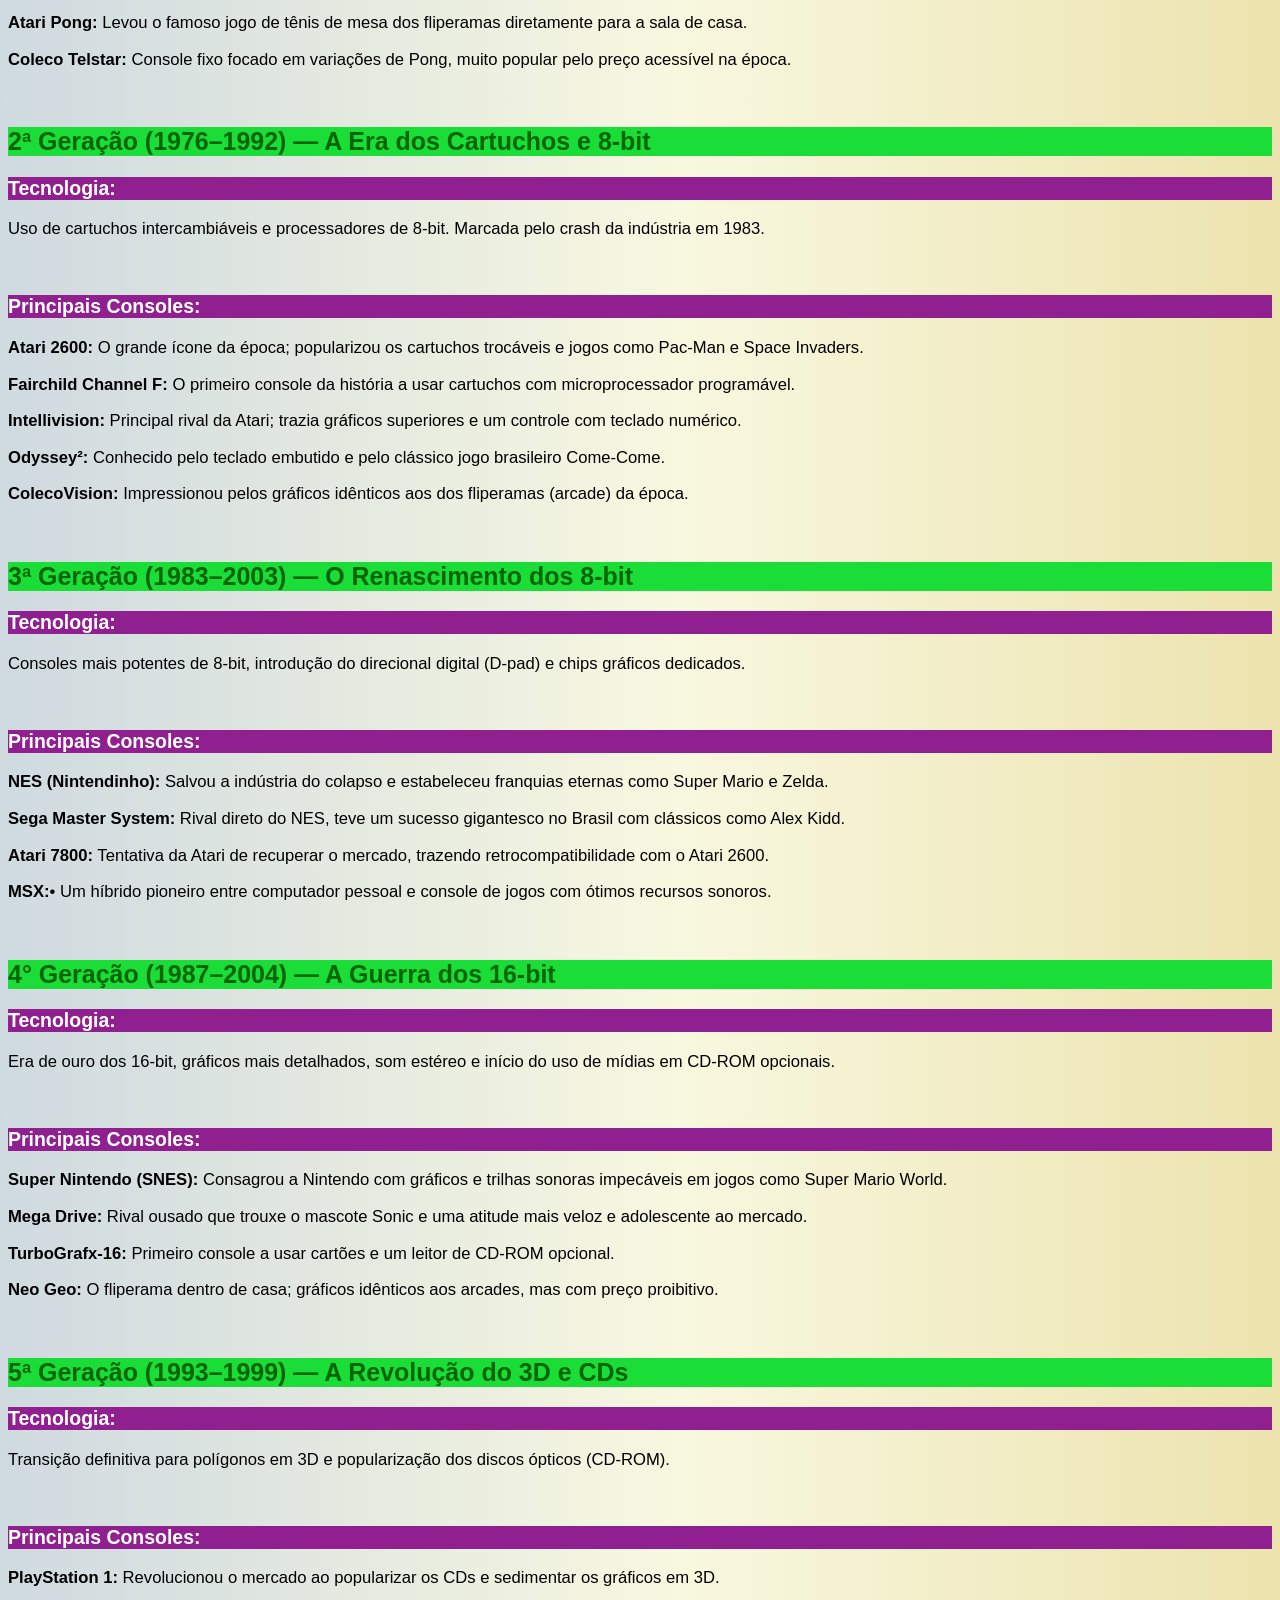
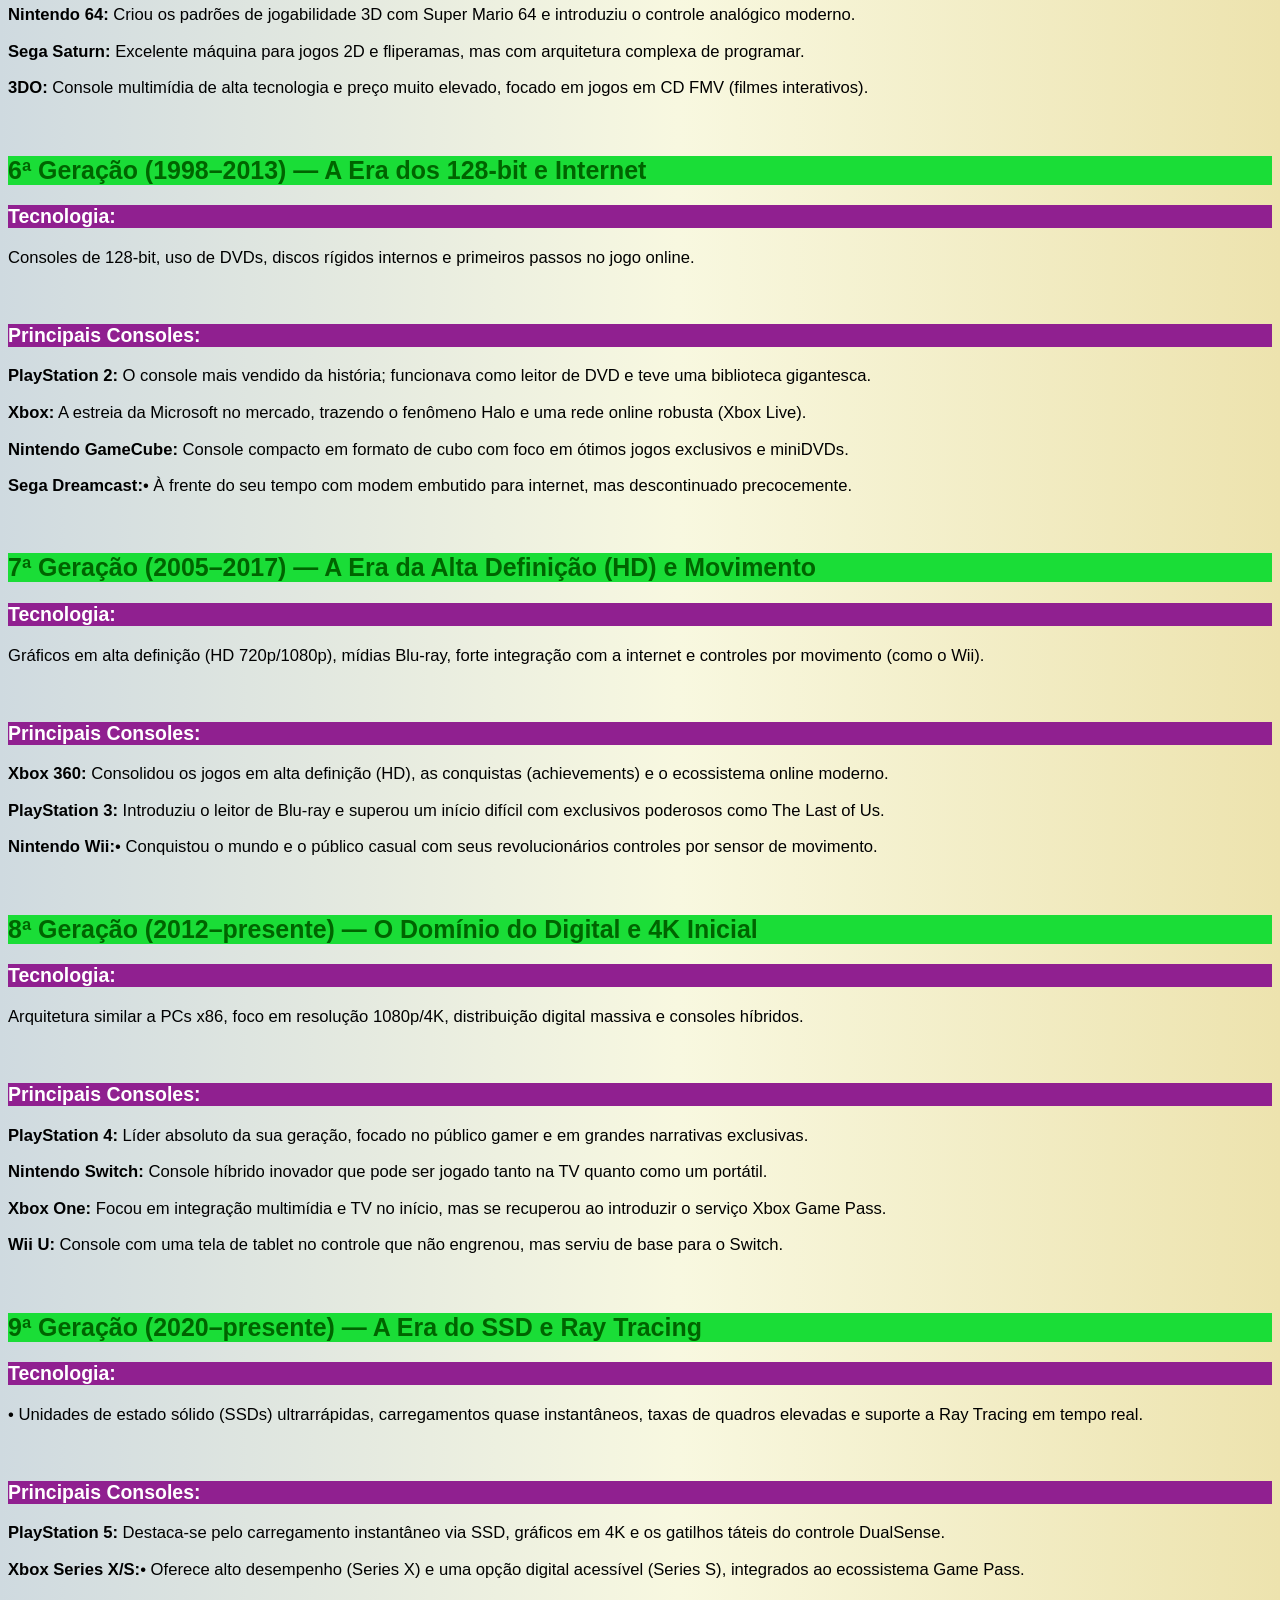
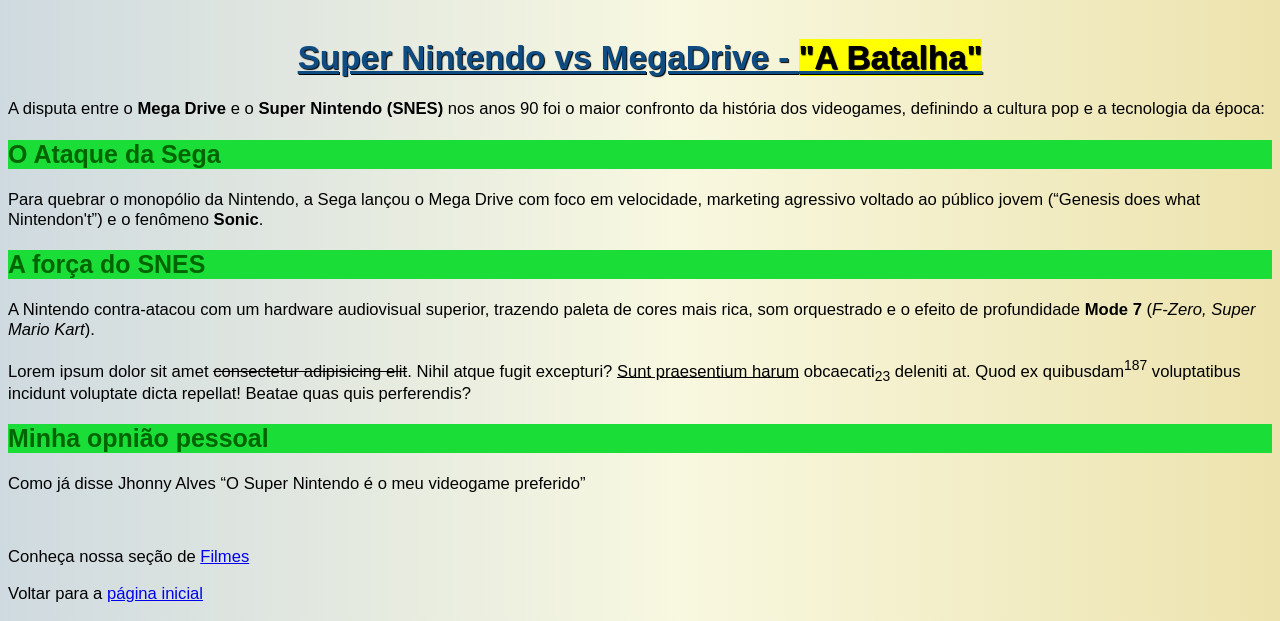
==== commit 04030c92: "adicionando fontes externas baixadas Foram feitas algumas alterações nas fontes utilizando fontes ex" ====
--- a/Jogos.html
+++ b/Jogos.html
@@ -18,7 +18,7 @@
     </style>
 </head>
 <body>
-    <h1>Tudo sobre o mundo dos games</h1>
+    <h1 style="font-family: 'Ka'; text-decoration: none; text-shadow: none; font-size: 50px;">Tudo sobre o mundo dos games</h1>
     <hr>
     <h2>O Video game Super Nintendo</h2>
   <p>Lançado no Japão em 1990 (como Super Famicom) e no Ocidente a partir de 1991, o Super Nintendo Entertainment System (SNES) foi o lendário console de 16 bits da Nintendo que definiu uma era dos videogames e venceu a icônica disputa contra o Mega Drive. Destacando-se pelo inovador efeito visual Mode 7, um chip de som dedicado da Sony com áudio quase orquestral e um controle ergonômico pioneiro de quatro botões frontais mais dois de ombro (L e R), o aparelho construiu uma biblioteca atemporal de clássicos como Chrono Trigger, Super Mario World e Donkey Kong Country.</p>
@@ -31,7 +31,7 @@
   <iframe title="vimeo-player" src="https://player.vimeo.com/video/589520362?h=af48148ea2" width="640" height="360" frameborder="0" referrerpolicy="strict-origin-when-cross-origin" allow="autoplay; fullscreen; picture-in-picture; clipboard-write; encrypted-media; web-share"   allowfullscreen></iframe>
 
   <h2>Melhores jogos do Super Nintendo</h2>
-<h3>Super Mario World</h3>
+<h3 style="font-family: SuperMario;">Super Mario World</h3>
 <p>Lançado em 1990 para o Super Nintendo (SNES), Super Mario World é um dos jogos de plataforma mais aclamados da história, acompanhando Mario e Luigi em sua missão pela Dinosaur Land para resgatar a Princesa Peach e os ovos de dinossauro das garras de Bowser. O título marcou época ao introduzir o companheiro Yoshi, mecânicas inovadoras como a capa de voo (Cape Feather) e um mapa-múndi não linear repleto de passagens secretas e rotas alternativas que revolucionaram o gênero.</p>
 <img src="imagens/capa super mario world.webp" alt="capa super mario world">  <img src="imagens/cartucho super mario word.webp" alt="cartucho super mario world"> <br> <img src="imagens/Super Mario world 1.jpg" alt="fase de super mario world">  <img src="imagens/Super Mario world 2.jpg" alt="primeiro mapa de super mario world">
 <p>Escute aqui abaixo algumas das músicas do jogo Super Mario World</p>
--- a/estilosite.css
+++ b/estilosite.css
@@ -1,7 +1,30 @@
 @charset "UTF-8";
+@import url('https://fonts.googleapis.com/css2?family=Diplomata&family=Honk:MORF@15&display=swap');
+@font-face {
+    font-family: 'Spacetime';
+    src: url('../PROJETOS-DE-APRENDIZADO/fonts/spacetime-regular.ttf') format('truetype');
+    font-weight: normal;
+  font-style: normal;
+  font-display: swap;
+}
+  @font-face {
+    font-family: 'Ka';
+    src: url('../PROJETOS-DE-APRENDIZADO/fonts/ka.ttf') format('truetype');
+    font-weight: normal;
+  font-style: normal;
+  font-display: swap;
+  }
+  @font-face {
+    font-family: 'SuperMario';
+    src: url('../PROJETOS-DE-APRENDIZADO/fonts/SuperMario256.ttf') format('truetype');
+    font-weight: normal;
+  font-style: normal;
+  font-display: swap;
+}
 body {
     background-color: #c9f3cf;
     font-family: Arial, Helvetica, sans-serif;
+    font-size: 1.04em;
 }
 h1 {
     color: #0f4c81;
@@ -13,3 +36,4 @@
     color: darkgreen;
     background-color: #1add37;
 }
+
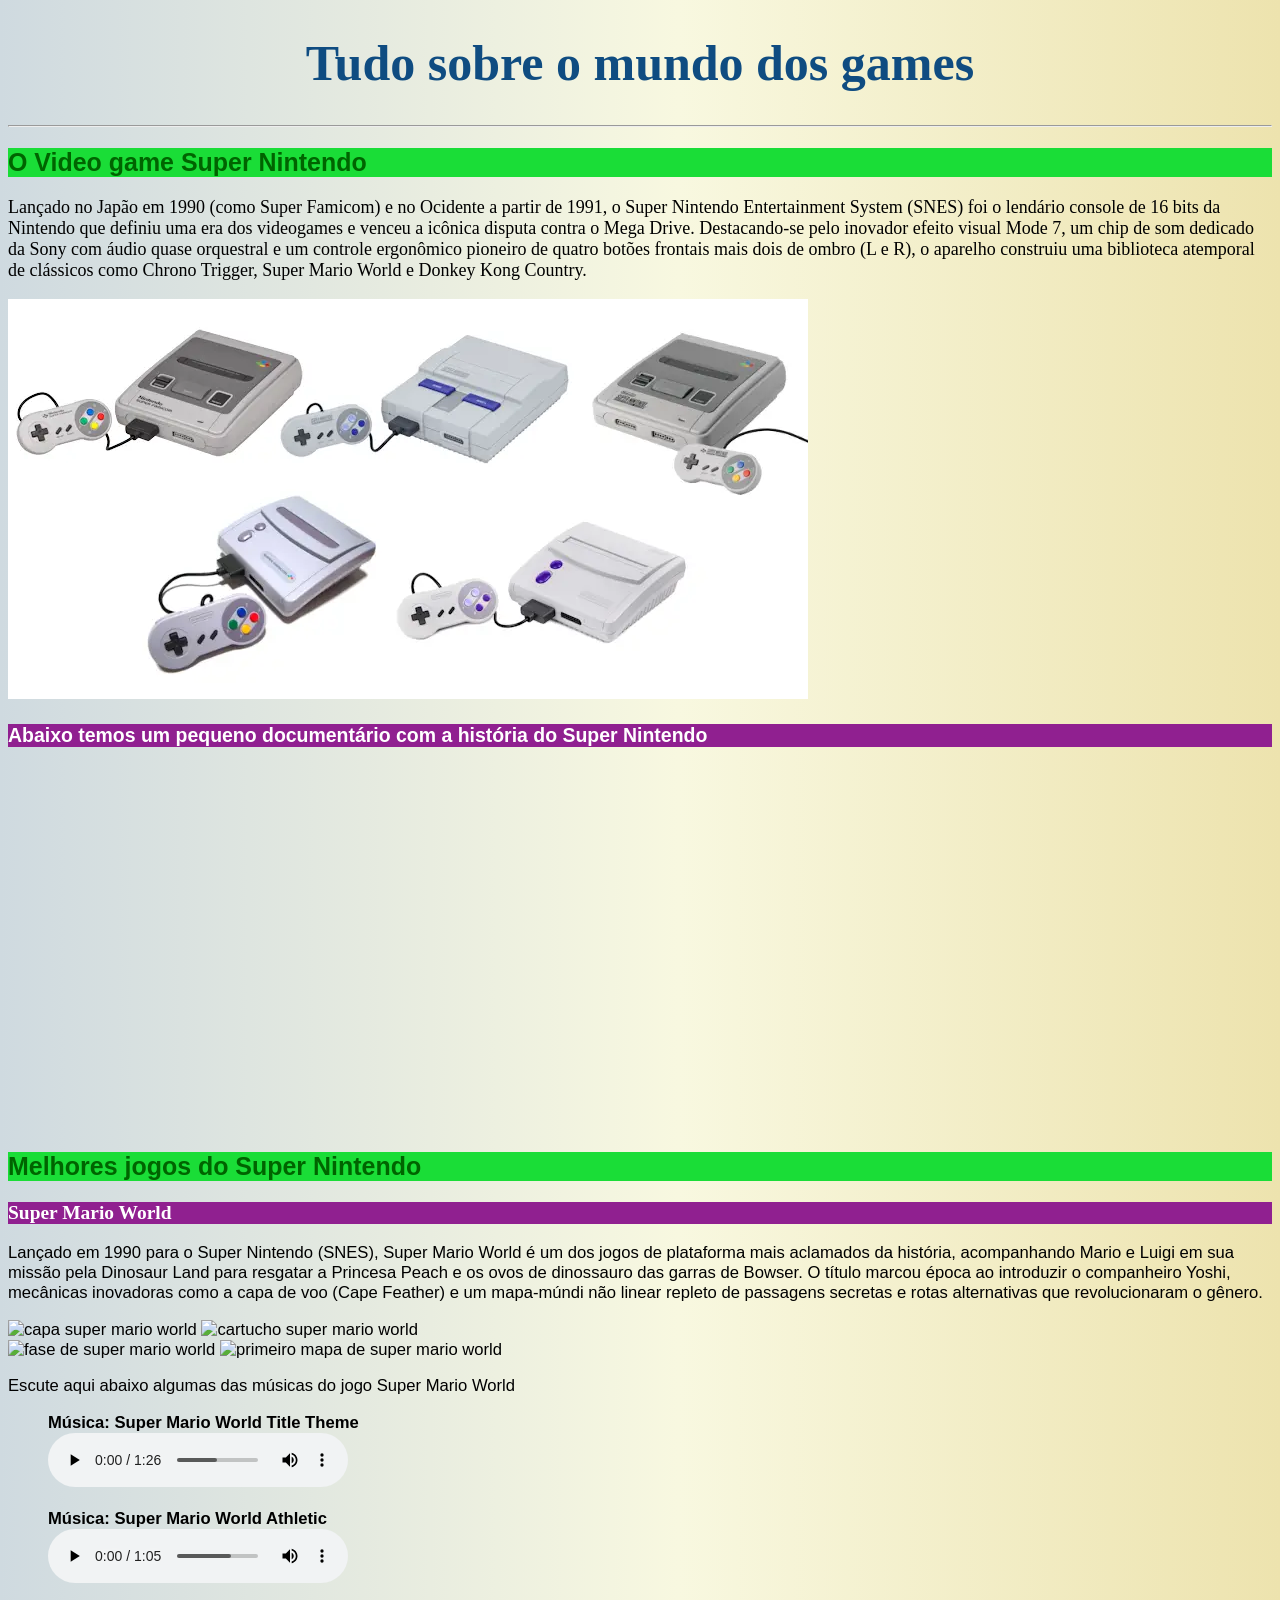
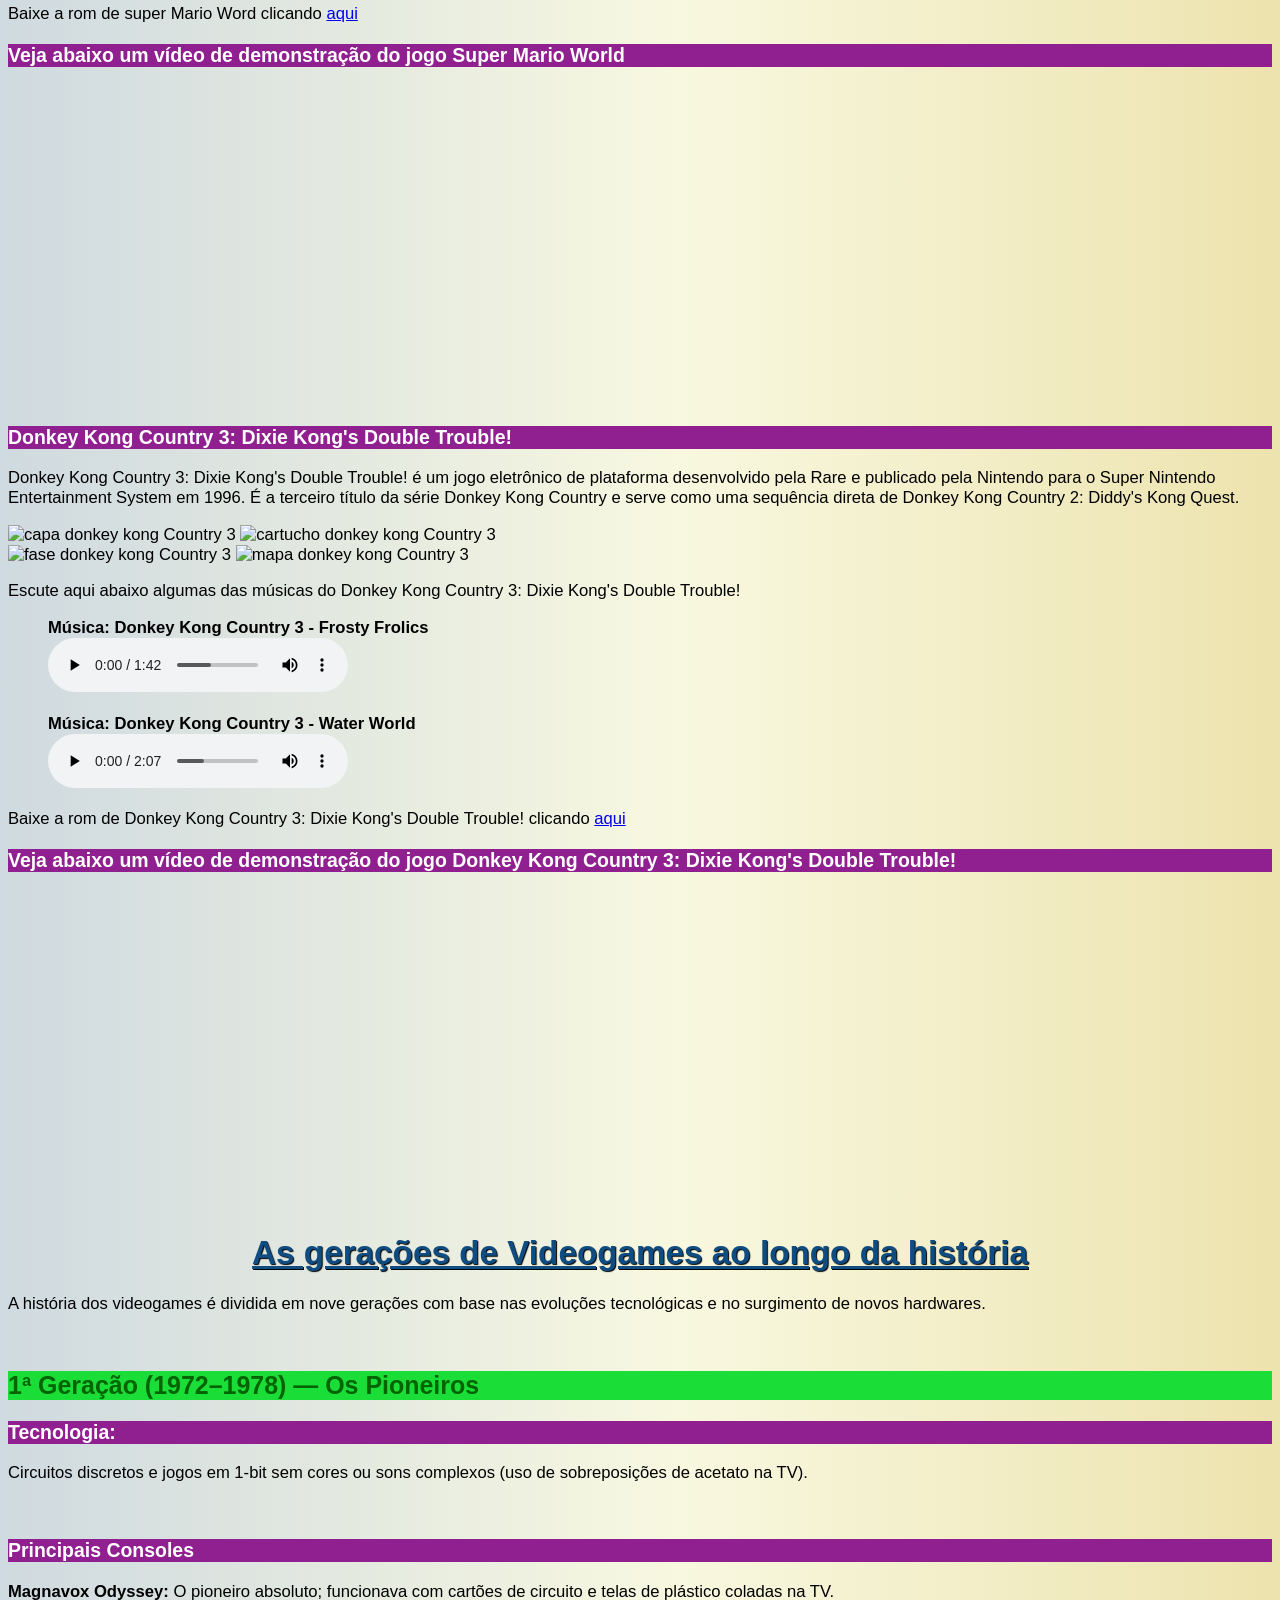
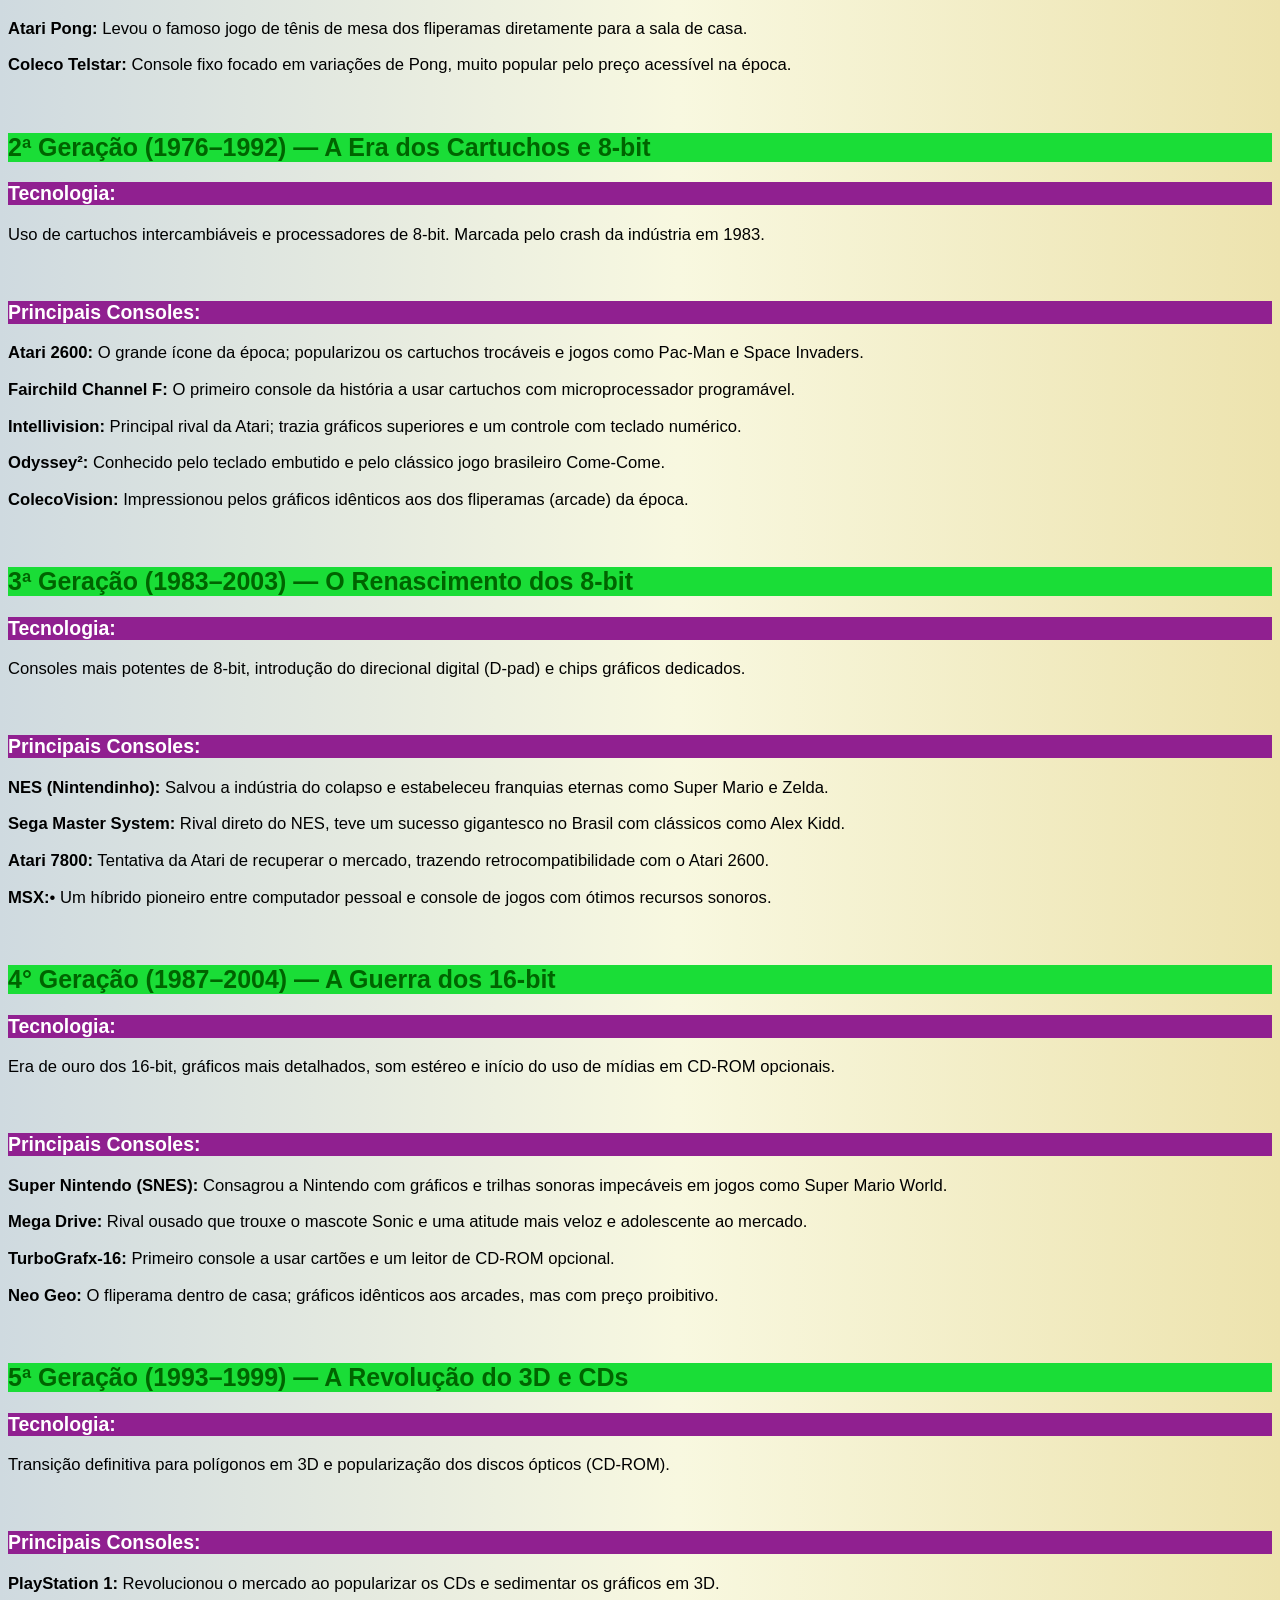
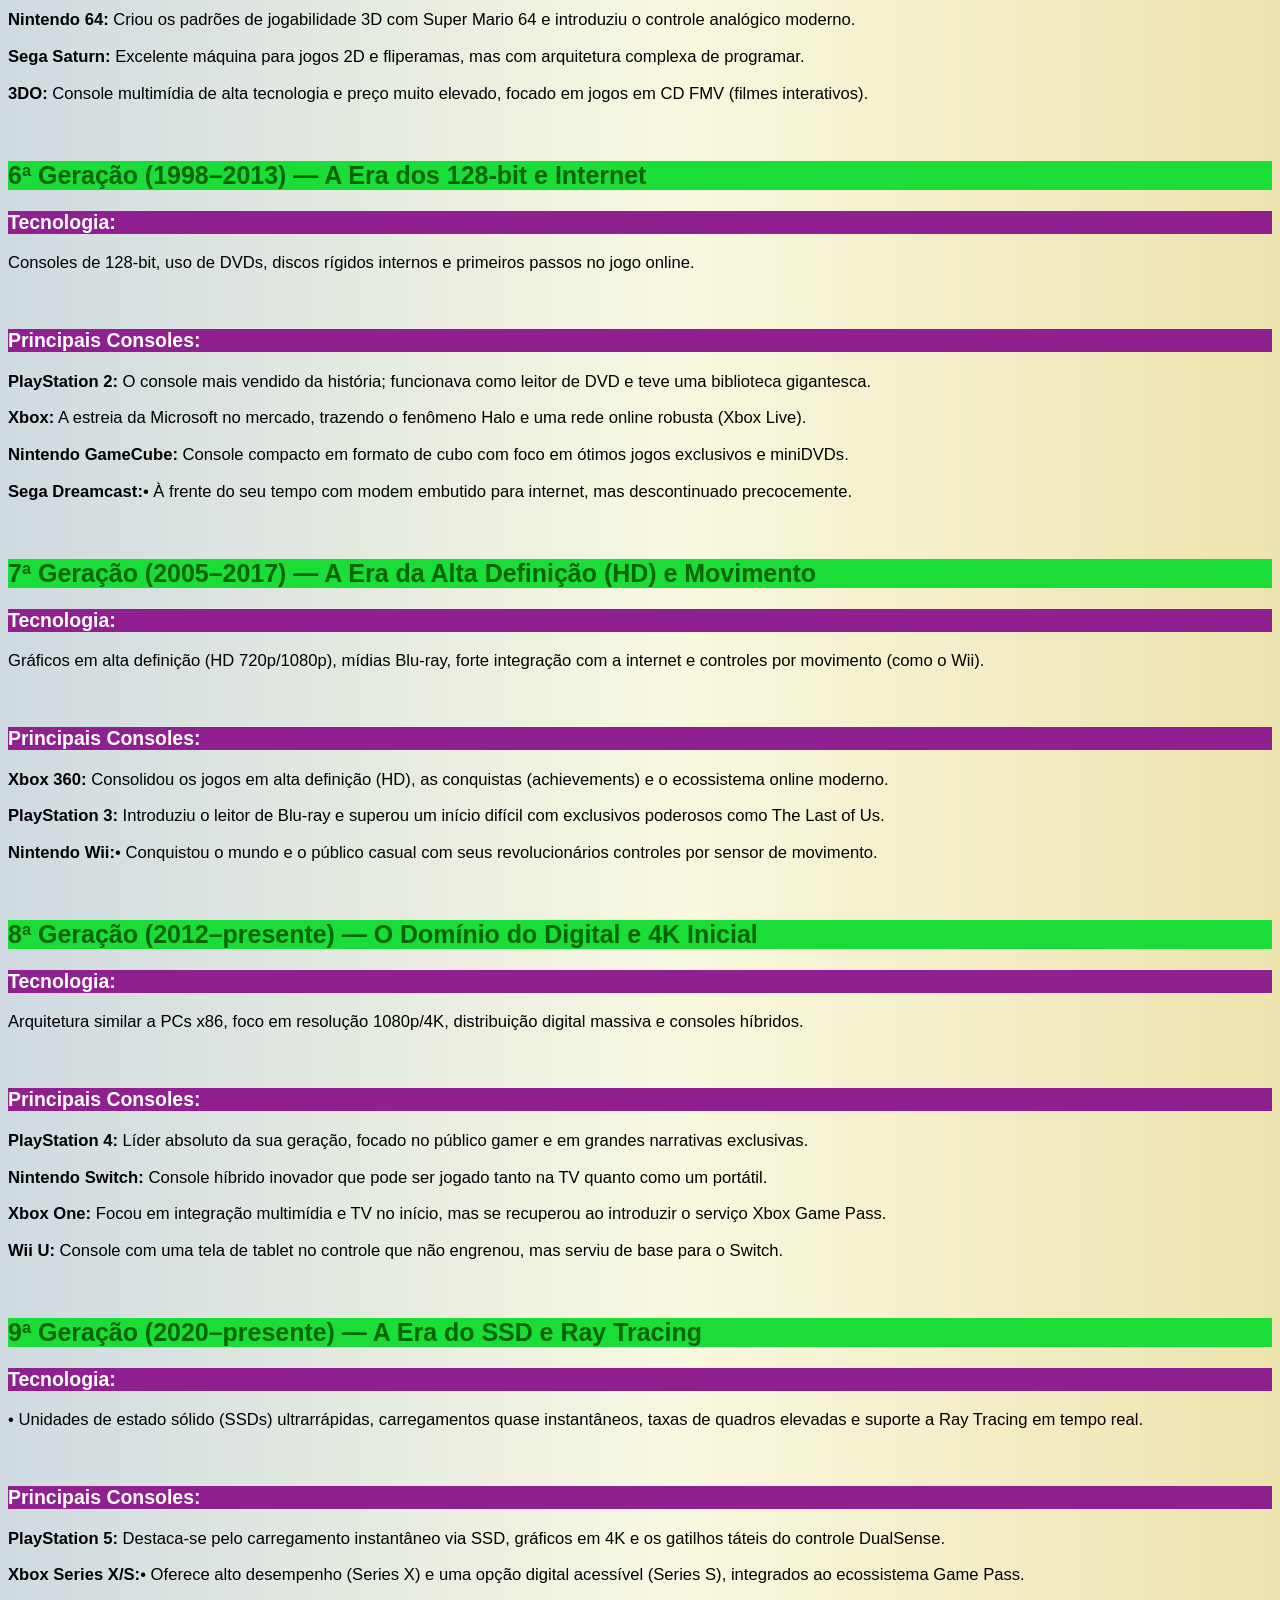
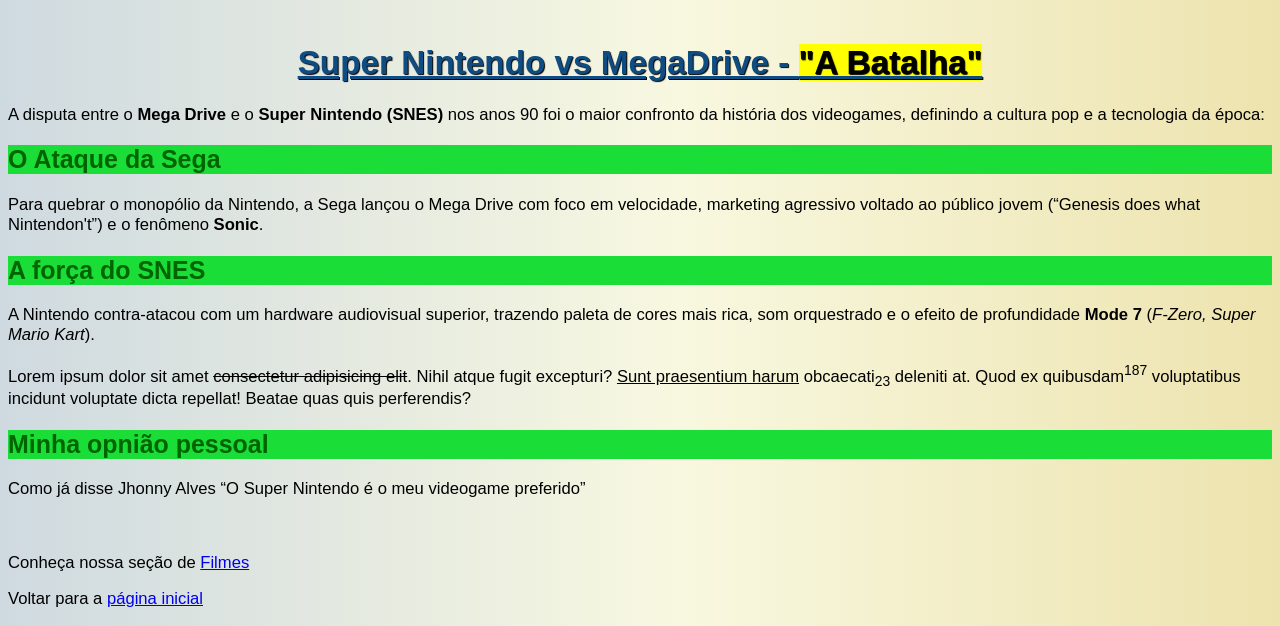
==== commit 58d9abe8: "atualizando uma fonte foi atualizada uma fonte de um parágrafo para testar a extensão whatfont que i" ====
--- a/Jogos.html
+++ b/Jogos.html
@@ -21,7 +21,7 @@
     <h1 style="font-family: 'Ka'; text-decoration: none; text-shadow: none; font-size: 50px;">Tudo sobre o mundo dos games</h1>
     <hr>
     <h2>O Video game Super Nintendo</h2>
-  <p>Lançado no Japão em 1990 (como Super Famicom) e no Ocidente a partir de 1991, o Super Nintendo Entertainment System (SNES) foi o lendário console de 16 bits da Nintendo que definiu uma era dos videogames e venceu a icônica disputa contra o Mega Drive. Destacando-se pelo inovador efeito visual Mode 7, um chip de som dedicado da Sony com áudio quase orquestral e um controle ergonômico pioneiro de quatro botões frontais mais dois de ombro (L e R), o aparelho construiu uma biblioteca atemporal de clássicos como Chrono Trigger, Super Mario World e Donkey Kong Country.</p>
+  <p style="font-family: Asap; font-size: 18px;">Lançado no Japão em 1990 (como Super Famicom) e no Ocidente a partir de 1991, o Super Nintendo Entertainment System (SNES) foi o lendário console de 16 bits da Nintendo que definiu uma era dos videogames e venceu a icônica disputa contra o Mega Drive. Destacando-se pelo inovador efeito visual Mode 7, um chip de som dedicado da Sony com áudio quase orquestral e um controle ergonômico pioneiro de quatro botões frontais mais dois de ombro (L e R), o aparelho construiu uma biblioteca atemporal de clássicos como Chrono Trigger, Super Mario World e Donkey Kong Country.</p>
   <picture>
     <source media="(min-width: 360 px)" srcset="imagens/super-nintendo-p.webp" type="image/webp">
     <source media="(max-width: 850px)" srcset="imagens/super-nintendo-m.webp" type="image/webp">
--- a/estilosite.css
+++ b/estilosite.css
@@ -21,6 +21,7 @@
   font-style: normal;
   font-display: swap;
 }
+@import url('https://fonts.googleapis.com/css2?family=Asap:ital,wght@0,100..900;1,100..900&display=swap');
 body {
     background-color: #c9f3cf;
     font-family: Arial, Helvetica, sans-serif;
